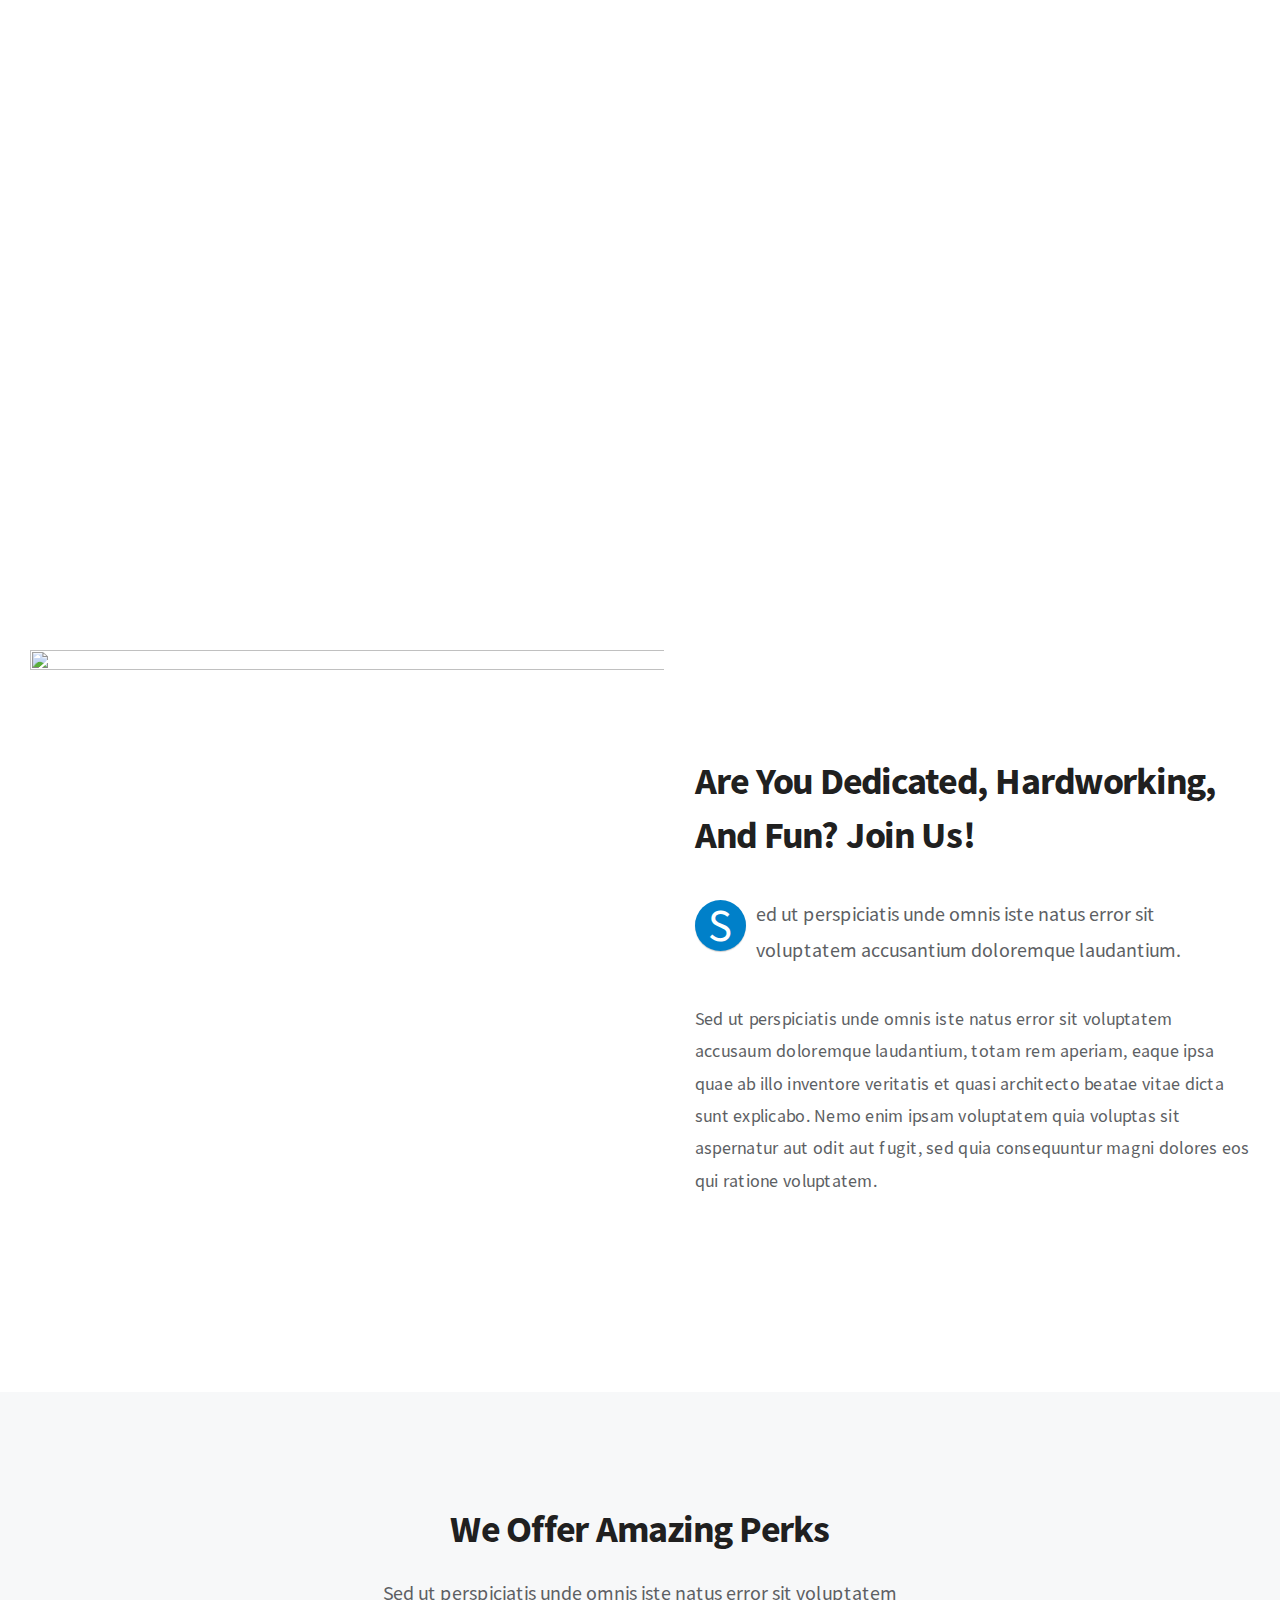
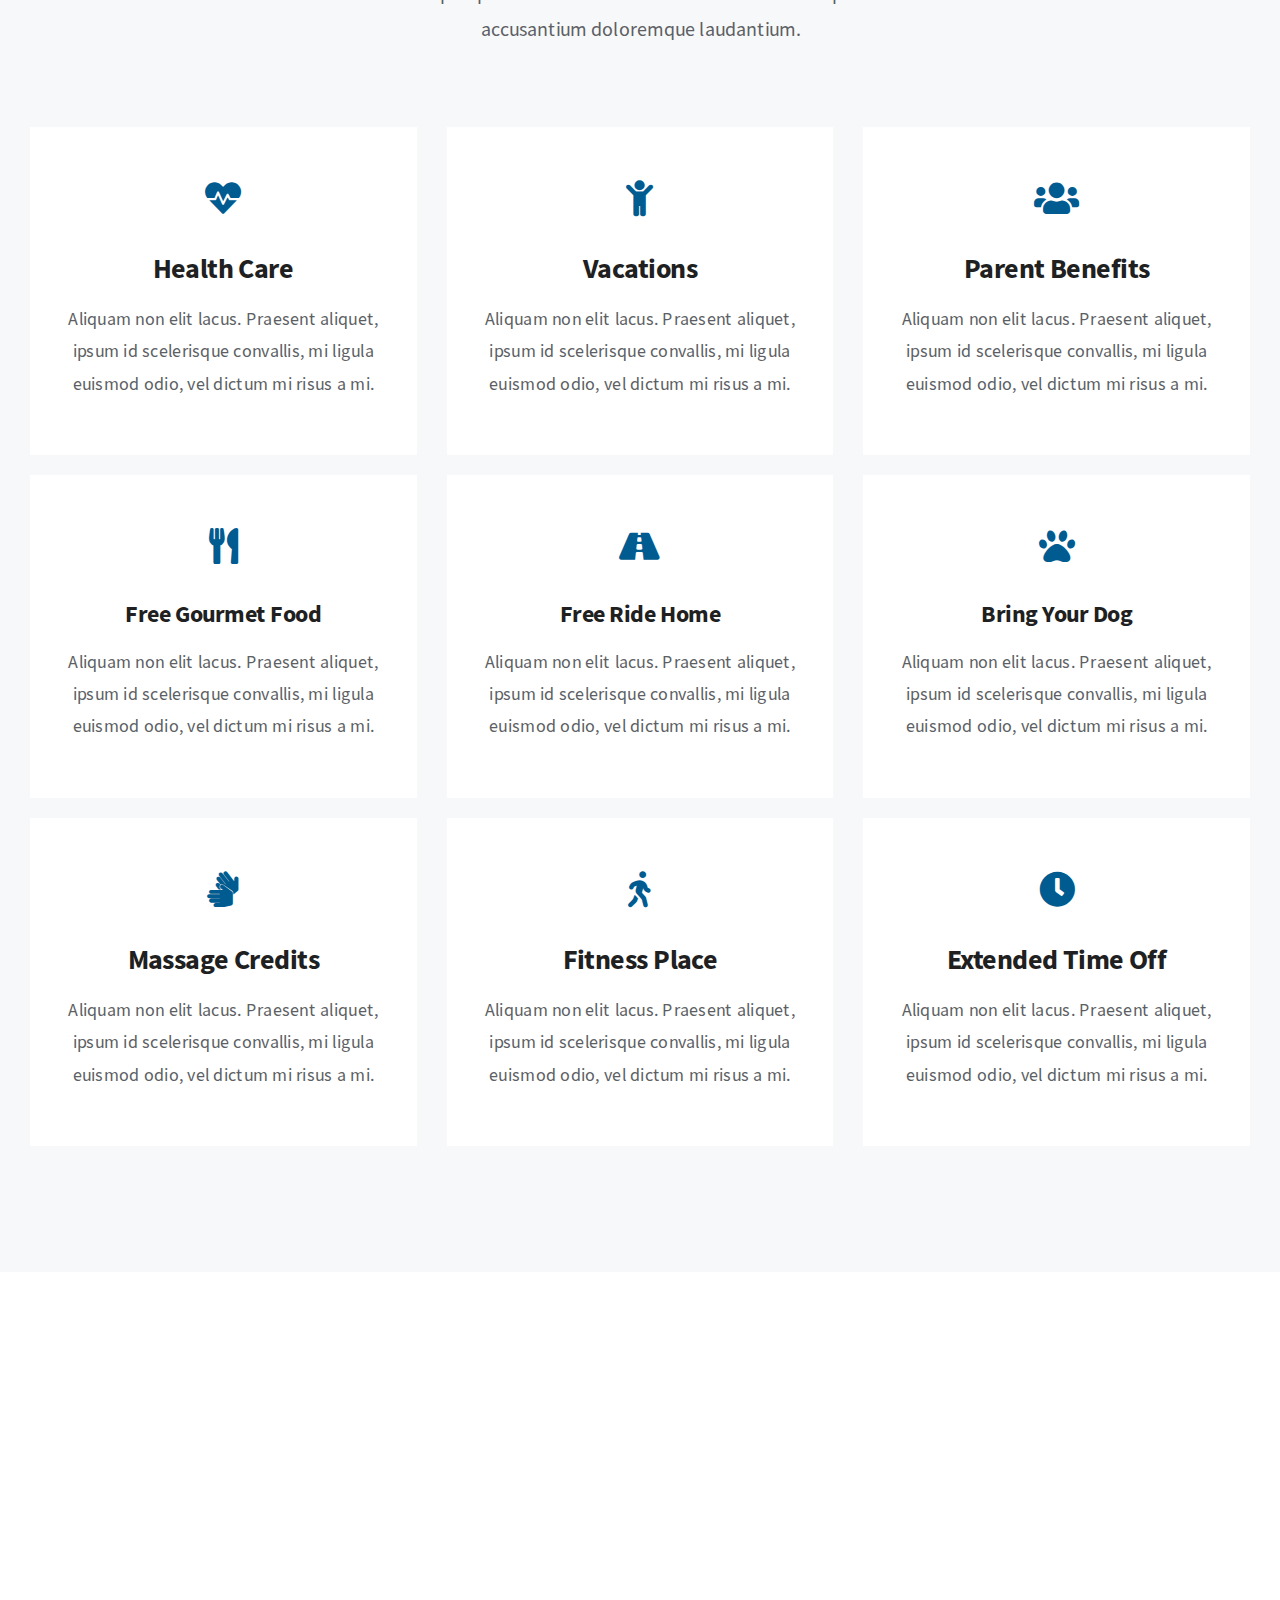
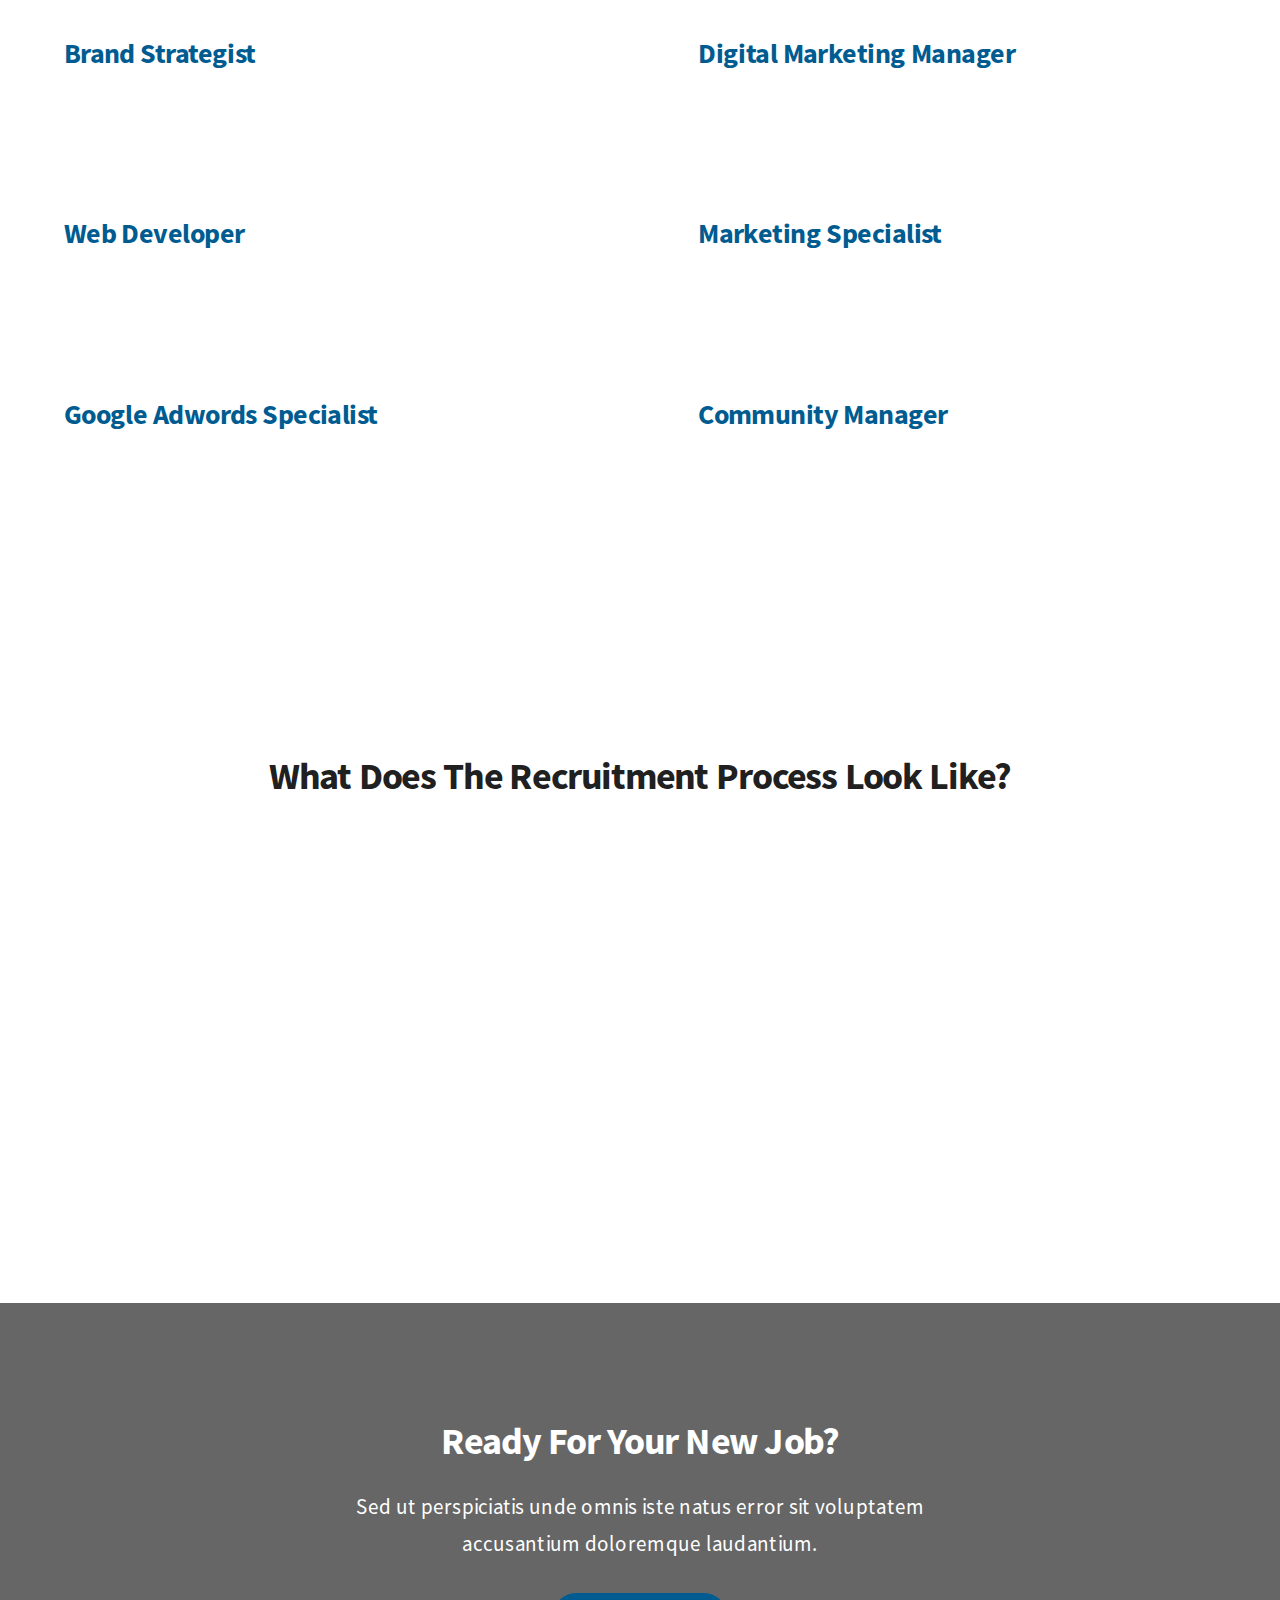
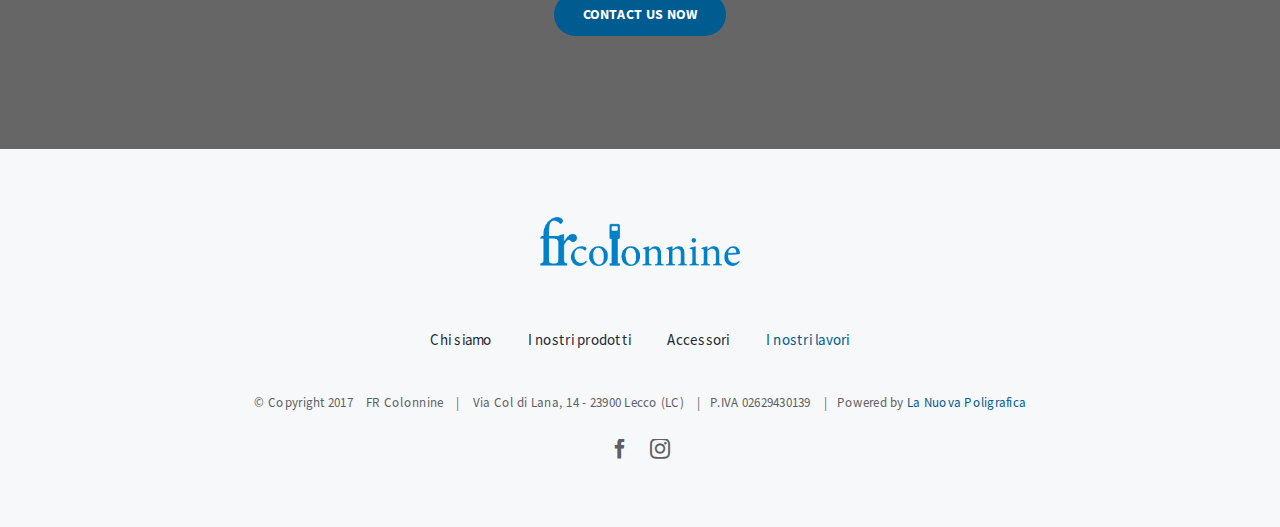
==== index.php/careers/index.html @ befd526f ":tada: First commit" ====
<!DOCTYPE html>
<html class="avada-html-layout-wide avada-html-header-position-top avada-is-100-percent-template" lang="it-IT" prefix="og: http://ogp.me/ns# fb: http://ogp.me/ns/fb#">
<head>
	<meta http-equiv="X-UA-Compatible" content="IE=edge">
	<meta http-equiv="Content-Type" content="text/html; charset=utf-8">
	<meta name="viewport" content="width=device-width, initial-scale=1">
	<title>Careers &#8211; FR Colonnine</title>
<meta name="robots" content="max-image-preview:large">
<link rel="alternate" type="application/rss+xml" title="FR Colonnine &raquo; Feed" href="/index.php/feed/">
<link rel="alternate" type="application/rss+xml" title="FR Colonnine &raquo; Feed dei commenti" href="/index.php/comments/feed/">
		
		
		
				
		<meta property="og:title" content="Careers">
		<meta property="og:type" content="article">
		<meta property="og:url" content="/index.php/careers/">
		<meta property="og:site_name" content="FR Colonnine">
		<meta property="og:description" content="Are you Dedicated, Hardworking, and Fun? Join Us!  S
ed ut perspiciatis unde omnis iste natus error sit voluptatem accusantium doloremque laudantium.  Sed ut perspiciatis unde omnis iste natus error sit voluptatem accusaum doloremque laudantium, totam rem aperiam, eaque ipsa quae ab illo inventore veritatis et quasi architecto beatae vitae dicta sunt explicabo.">

									<meta property="og:image" content="/wp-content/uploads/2018/07/logo_seo_w_1x.png">
							<link rel="stylesheet" id="layerslider-css" href="/wp-content/plugins/LayerSlider/assets/static/layerslider/css/layerslider.css?ver=7.1.2" type="text/css" media="all">
<style id="classic-theme-styles-inline-css" type="text/css">/*! This file is auto-generated */
.wp-block-button__link{color:#fff;background-color:#32373c;border-radius:9999px;box-shadow:none;text-decoration:none;padding:calc(.667em + 2px) calc(1.333em + 2px);font-size:1.125em}.wp-block-file__button{background:#32373c;color:#fff;text-decoration:none}</style>
<style id="global-styles-inline-css" type="text/css">body{--wp--preset--color--black: #000000;--wp--preset--color--cyan-bluish-gray: #abb8c3;--wp--preset--color--white: #ffffff;--wp--preset--color--pale-pink: #f78da7;--wp--preset--color--vivid-red: #cf2e2e;--wp--preset--color--luminous-vivid-orange: #ff6900;--wp--preset--color--luminous-vivid-amber: #fcb900;--wp--preset--color--light-green-cyan: #7bdcb5;--wp--preset--color--vivid-green-cyan: #00d084;--wp--preset--color--pale-cyan-blue: #8ed1fc;--wp--preset--color--vivid-cyan-blue: #0693e3;--wp--preset--color--vivid-purple: #9b51e0;--wp--preset--gradient--vivid-cyan-blue-to-vivid-purple: linear-gradient(135deg,rgba(6,147,227,1) 0%,rgb(155,81,224) 100%);--wp--preset--gradient--light-green-cyan-to-vivid-green-cyan: linear-gradient(135deg,rgb(122,220,180) 0%,rgb(0,208,130) 100%);--wp--preset--gradient--luminous-vivid-amber-to-luminous-vivid-orange: linear-gradient(135deg,rgba(252,185,0,1) 0%,rgba(255,105,0,1) 100%);--wp--preset--gradient--luminous-vivid-orange-to-vivid-red: linear-gradient(135deg,rgba(255,105,0,1) 0%,rgb(207,46,46) 100%);--wp--preset--gradient--very-light-gray-to-cyan-bluish-gray: linear-gradient(135deg,rgb(238,238,238) 0%,rgb(169,184,195) 100%);--wp--preset--gradient--cool-to-warm-spectrum: linear-gradient(135deg,rgb(74,234,220) 0%,rgb(151,120,209) 20%,rgb(207,42,186) 40%,rgb(238,44,130) 60%,rgb(251,105,98) 80%,rgb(254,248,76) 100%);--wp--preset--gradient--blush-light-purple: linear-gradient(135deg,rgb(255,206,236) 0%,rgb(152,150,240) 100%);--wp--preset--gradient--blush-bordeaux: linear-gradient(135deg,rgb(254,205,165) 0%,rgb(254,45,45) 50%,rgb(107,0,62) 100%);--wp--preset--gradient--luminous-dusk: linear-gradient(135deg,rgb(255,203,112) 0%,rgb(199,81,192) 50%,rgb(65,88,208) 100%);--wp--preset--gradient--pale-ocean: linear-gradient(135deg,rgb(255,245,203) 0%,rgb(182,227,212) 50%,rgb(51,167,181) 100%);--wp--preset--gradient--electric-grass: linear-gradient(135deg,rgb(202,248,128) 0%,rgb(113,206,126) 100%);--wp--preset--gradient--midnight: linear-gradient(135deg,rgb(2,3,129) 0%,rgb(40,116,252) 100%);--wp--preset--font-size--small: 13.5px;--wp--preset--font-size--medium: 20px;--wp--preset--font-size--large: 27px;--wp--preset--font-size--x-large: 42px;--wp--preset--font-size--normal: 18px;--wp--preset--font-size--xlarge: 36px;--wp--preset--font-size--huge: 54px;--wp--preset--spacing--20: 0.44rem;--wp--preset--spacing--30: 0.67rem;--wp--preset--spacing--40: 1rem;--wp--preset--spacing--50: 1.5rem;--wp--preset--spacing--60: 2.25rem;--wp--preset--spacing--70: 3.38rem;--wp--preset--spacing--80: 5.06rem;--wp--preset--shadow--natural: 6px 6px 9px rgba(0, 0, 0, 0.2);--wp--preset--shadow--deep: 12px 12px 50px rgba(0, 0, 0, 0.4);--wp--preset--shadow--sharp: 6px 6px 0px rgba(0, 0, 0, 0.2);--wp--preset--shadow--outlined: 6px 6px 0px -3px rgba(255, 255, 255, 1), 6px 6px rgba(0, 0, 0, 1);--wp--preset--shadow--crisp: 6px 6px 0px rgba(0, 0, 0, 1);}:where(.is-layout-flex){gap: 0.5em;}:where(.is-layout-grid){gap: 0.5em;}body .is-layout-flow > .alignleft{float: left;margin-inline-start: 0;margin-inline-end: 2em;}body .is-layout-flow > .alignright{float: right;margin-inline-start: 2em;margin-inline-end: 0;}body .is-layout-flow > .aligncenter{margin-left: auto !important;margin-right: auto !important;}body .is-layout-constrained > .alignleft{float: left;margin-inline-start: 0;margin-inline-end: 2em;}body .is-layout-constrained > .alignright{float: right;margin-inline-start: 2em;margin-inline-end: 0;}body .is-layout-constrained > .aligncenter{margin-left: auto !important;margin-right: auto !important;}body .is-layout-constrained > :where(:not(.alignleft):not(.alignright):not(.alignfull)){max-width: var(--wp--style--global--content-size);margin-left: auto !important;margin-right: auto !important;}body .is-layout-constrained > .alignwide{max-width: var(--wp--style--global--wide-size);}body .is-layout-flex{display: flex;}body .is-layout-flex{flex-wrap: wrap;align-items: center;}body .is-layout-flex > *{margin: 0;}body .is-layout-grid{display: grid;}body .is-layout-grid > *{margin: 0;}:where(.wp-block-columns.is-layout-flex){gap: 2em;}:where(.wp-block-columns.is-layout-grid){gap: 2em;}:where(.wp-block-post-template.is-layout-flex){gap: 1.25em;}:where(.wp-block-post-template.is-layout-grid){gap: 1.25em;}.has-black-color{color: var(--wp--preset--color--black) !important;}.has-cyan-bluish-gray-color{color: var(--wp--preset--color--cyan-bluish-gray) !important;}.has-white-color{color: var(--wp--preset--color--white) !important;}.has-pale-pink-color{color: var(--wp--preset--color--pale-pink) !important;}.has-vivid-red-color{color: var(--wp--preset--color--vivid-red) !important;}.has-luminous-vivid-orange-color{color: var(--wp--preset--color--luminous-vivid-orange) !important;}.has-luminous-vivid-amber-color{color: var(--wp--preset--color--luminous-vivid-amber) !important;}.has-light-green-cyan-color{color: var(--wp--preset--color--light-green-cyan) !important;}.has-vivid-green-cyan-color{color: var(--wp--preset--color--vivid-green-cyan) !important;}.has-pale-cyan-blue-color{color: var(--wp--preset--color--pale-cyan-blue) !important;}.has-vivid-cyan-blue-color{color: var(--wp--preset--color--vivid-cyan-blue) !important;}.has-vivid-purple-color{color: var(--wp--preset--color--vivid-purple) !important;}.has-black-background-color{background-color: var(--wp--preset--color--black) !important;}.has-cyan-bluish-gray-background-color{background-color: var(--wp--preset--color--cyan-bluish-gray) !important;}.has-white-background-color{background-color: var(--wp--preset--color--white) !important;}.has-pale-pink-background-color{background-color: var(--wp--preset--color--pale-pink) !important;}.has-vivid-red-background-color{background-color: var(--wp--preset--color--vivid-red) !important;}.has-luminous-vivid-orange-background-color{background-color: var(--wp--preset--color--luminous-vivid-orange) !important;}.has-luminous-vivid-amber-background-color{background-color: var(--wp--preset--color--luminous-vivid-amber) !important;}.has-light-green-cyan-background-color{background-color: var(--wp--preset--color--light-green-cyan) !important;}.has-vivid-green-cyan-background-color{background-color: var(--wp--preset--color--vivid-green-cyan) !important;}.has-pale-cyan-blue-background-color{background-color: var(--wp--preset--color--pale-cyan-blue) !important;}.has-vivid-cyan-blue-background-color{background-color: var(--wp--preset--color--vivid-cyan-blue) !important;}.has-vivid-purple-background-color{background-color: var(--wp--preset--color--vivid-purple) !important;}.has-black-border-color{border-color: var(--wp--preset--color--black) !important;}.has-cyan-bluish-gray-border-color{border-color: var(--wp--preset--color--cyan-bluish-gray) !important;}.has-white-border-color{border-color: var(--wp--preset--color--white) !important;}.has-pale-pink-border-color{border-color: var(--wp--preset--color--pale-pink) !important;}.has-vivid-red-border-color{border-color: var(--wp--preset--color--vivid-red) !important;}.has-luminous-vivid-orange-border-color{border-color: var(--wp--preset--color--luminous-vivid-orange) !important;}.has-luminous-vivid-amber-border-color{border-color: var(--wp--preset--color--luminous-vivid-amber) !important;}.has-light-green-cyan-border-color{border-color: var(--wp--preset--color--light-green-cyan) !important;}.has-vivid-green-cyan-border-color{border-color: var(--wp--preset--color--vivid-green-cyan) !important;}.has-pale-cyan-blue-border-color{border-color: var(--wp--preset--color--pale-cyan-blue) !important;}.has-vivid-cyan-blue-border-color{border-color: var(--wp--preset--color--vivid-cyan-blue) !important;}.has-vivid-purple-border-color{border-color: var(--wp--preset--color--vivid-purple) !important;}.has-vivid-cyan-blue-to-vivid-purple-gradient-background{background: var(--wp--preset--gradient--vivid-cyan-blue-to-vivid-purple) !important;}.has-light-green-cyan-to-vivid-green-cyan-gradient-background{background: var(--wp--preset--gradient--light-green-cyan-to-vivid-green-cyan) !important;}.has-luminous-vivid-amber-to-luminous-vivid-orange-gradient-background{background: var(--wp--preset--gradient--luminous-vivid-amber-to-luminous-vivid-orange) !important;}.has-luminous-vivid-orange-to-vivid-red-gradient-background{background: var(--wp--preset--gradient--luminous-vivid-orange-to-vivid-red) !important;}.has-very-light-gray-to-cyan-bluish-gray-gradient-background{background: var(--wp--preset--gradient--very-light-gray-to-cyan-bluish-gray) !important;}.has-cool-to-warm-spectrum-gradient-background{background: var(--wp--preset--gradient--cool-to-warm-spectrum) !important;}.has-blush-light-purple-gradient-background{background: var(--wp--preset--gradient--blush-light-purple) !important;}.has-blush-bordeaux-gradient-background{background: var(--wp--preset--gradient--blush-bordeaux) !important;}.has-luminous-dusk-gradient-background{background: var(--wp--preset--gradient--luminous-dusk) !important;}.has-pale-ocean-gradient-background{background: var(--wp--preset--gradient--pale-ocean) !important;}.has-electric-grass-gradient-background{background: var(--wp--preset--gradient--electric-grass) !important;}.has-midnight-gradient-background{background: var(--wp--preset--gradient--midnight) !important;}.has-small-font-size{font-size: var(--wp--preset--font-size--small) !important;}.has-medium-font-size{font-size: var(--wp--preset--font-size--medium) !important;}.has-large-font-size{font-size: var(--wp--preset--font-size--large) !important;}.has-x-large-font-size{font-size: var(--wp--preset--font-size--x-large) !important;}
.wp-block-navigation a:where(:not(.wp-element-button)){color: inherit;}
:where(.wp-block-post-template.is-layout-flex){gap: 1.25em;}:where(.wp-block-post-template.is-layout-grid){gap: 1.25em;}
:where(.wp-block-columns.is-layout-flex){gap: 2em;}:where(.wp-block-columns.is-layout-grid){gap: 2em;}
.wp-block-pullquote{font-size: 1.5em;line-height: 1.6;}</style>
<link rel="stylesheet" id="loftloader-lite-animation-css" href="/wp-content/plugins/loftloader/assets/css/loftloader.min.css?ver=2022112601" type="text/css" media="all">
<link rel="stylesheet" id="fusion-dynamic-css-css" href="/wp-content/uploads/fusion-styles/6dbee7e684edc6a48249753d2f9f93f3.min.css?ver=3.8.1" type="text/css" media="all">
<script type="text/javascript" src="/wp-includes/js/jquery/jquery.min.js?ver=3.7.1" id="jquery-core-js"></script>
<script type="text/javascript" id="layerslider-utils-js-extra">
/* <![CDATA[ */
var LS_Meta = {"v":"7.1.2","fixGSAP":"1"};
/* ]]> */
</script>
<script type="text/javascript" src="/wp-content/plugins/LayerSlider/assets/static/layerslider/js/layerslider.utils.js?ver=7.1.2" id="layerslider-utils-js"></script>
<script type="text/javascript" src="/wp-content/plugins/LayerSlider/assets/static/layerslider/js/layerslider.kreaturamedia.jquery.js?ver=7.1.2" id="layerslider-js"></script>
<script type="text/javascript" src="/wp-content/plugins/LayerSlider/assets/static/layerslider/js/layerslider.transitions.js?ver=7.1.2" id="layerslider-transitions-js"></script>
<meta name="generator" content="Powered by LayerSlider 7.1.2 - Multi-Purpose, Responsive, Parallax, Mobile-Friendly Slider Plugin for WordPress.">
<!-- LayerSlider updates and docs at: https://layerslider.com -->
<link rel="https://api.w.org/" href="/index.php/wp-json/">
<link rel="alternate" type="application/json" href="/index.php/wp-json/wp/v2/pages/64">
<link rel="EditURI" type="application/rsd+xml" title="RSD" href="/xmlrpc.php?rsd">
<meta name="generator" content="WordPress 6.5.2">
<link rel="canonical" href="/index.php/careers/">
<link rel="shortlink" href="/?p=64">
<link rel="alternate" type="application/json+oembed" href="/index.php/wp-json/oembed/1.0/embed?url=%2Findex.php%2Fcareers%2F">
<link rel="alternate" type="text/xml+oembed" href="/index.php/wp-json/oembed/1.0/embed?url=%2Findex.php%2Fcareers%2F#038;format=xml">
<meta name="cdp-version" content="1.3.7">
<style type="text/css" id="css-fb-visibility">@media screen and (max-width: 640px){.fusion-no-small-visibility{display:none !important;}body .sm-text-align-center{text-align:center !important;}body .sm-text-align-left{text-align:left !important;}body .sm-text-align-right{text-align:right !important;}body .sm-flex-align-center{justify-content:center !important;}body .sm-flex-align-flex-start{justify-content:flex-start !important;}body .sm-flex-align-flex-end{justify-content:flex-end !important;}body .sm-mx-auto{margin-left:auto !important;margin-right:auto !important;}body .sm-ml-auto{margin-left:auto !important;}body .sm-mr-auto{margin-right:auto !important;}body .fusion-absolute-position-small{position:absolute;top:auto;width:100%;}.awb-sticky.awb-sticky-small{ position: sticky }}@media screen and (min-width: 641px) and (max-width: 1024px){.fusion-no-medium-visibility{display:none !important;}body .md-text-align-center{text-align:center !important;}body .md-text-align-left{text-align:left !important;}body .md-text-align-right{text-align:right !important;}body .md-flex-align-center{justify-content:center !important;}body .md-flex-align-flex-start{justify-content:flex-start !important;}body .md-flex-align-flex-end{justify-content:flex-end !important;}body .md-mx-auto{margin-left:auto !important;margin-right:auto !important;}body .md-ml-auto{margin-left:auto !important;}body .md-mr-auto{margin-right:auto !important;}body .fusion-absolute-position-medium{position:absolute;top:auto;width:100%;}.awb-sticky.awb-sticky-medium{ position: sticky }}@media screen and (min-width: 1025px){.fusion-no-large-visibility{display:none !important;}body .lg-text-align-center{text-align:center !important;}body .lg-text-align-left{text-align:left !important;}body .lg-text-align-right{text-align:right !important;}body .lg-flex-align-center{justify-content:center !important;}body .lg-flex-align-flex-start{justify-content:flex-start !important;}body .lg-flex-align-flex-end{justify-content:flex-end !important;}body .lg-mx-auto{margin-left:auto !important;margin-right:auto !important;}body .lg-ml-auto{margin-left:auto !important;}body .lg-mr-auto{margin-right:auto !important;}body .fusion-absolute-position-large{position:absolute;top:auto;width:100%;}.awb-sticky.awb-sticky-large{ position: sticky }}</style>
<style type="text/css">.recentcomments a{display:inline !important;padding:0 !important;margin:0 !important;}</style>
<meta name="generator" content="Powered by Slider Revolution 6.5.19 - responsive, Mobile-Friendly Slider Plugin for WordPress with comfortable drag and drop interface.">
<script>function setREVStartSize(e){
			//window.requestAnimationFrame(function() {
				window.RSIW = window.RSIW===undefined ? window.innerWidth : window.RSIW;
				window.RSIH = window.RSIH===undefined ? window.innerHeight : window.RSIH;
				try {
					var pw = document.getElementById(e.c).parentNode.offsetWidth,
						newh;
					pw = pw===0 || isNaN(pw) ? window.RSIW : pw;
					e.tabw = e.tabw===undefined ? 0 : parseInt(e.tabw);
					e.thumbw = e.thumbw===undefined ? 0 : parseInt(e.thumbw);
					e.tabh = e.tabh===undefined ? 0 : parseInt(e.tabh);
					e.thumbh = e.thumbh===undefined ? 0 : parseInt(e.thumbh);
					e.tabhide = e.tabhide===undefined ? 0 : parseInt(e.tabhide);
					e.thumbhide = e.thumbhide===undefined ? 0 : parseInt(e.thumbhide);
					e.mh = e.mh===undefined || e.mh=="" || e.mh==="auto" ? 0 : parseInt(e.mh,0);
					if(e.layout==="fullscreen" || e.l==="fullscreen")
						newh = Math.max(e.mh,window.RSIH);
					else{
						e.gw = Array.isArray(e.gw) ? e.gw : [e.gw];
						for (var i in e.rl) if (e.gw[i]===undefined || e.gw[i]===0) e.gw[i] = e.gw[i-1];
						e.gh = e.el===undefined || e.el==="" || (Array.isArray(e.el) && e.el.length==0)? e.gh : e.el;
						e.gh = Array.isArray(e.gh) ? e.gh : [e.gh];
						for (var i in e.rl) if (e.gh[i]===undefined || e.gh[i]===0) e.gh[i] = e.gh[i-1];
											
						var nl = new Array(e.rl.length),
							ix = 0,
							sl;
						e.tabw = e.tabhide>=pw ? 0 : e.tabw;
						e.thumbw = e.thumbhide>=pw ? 0 : e.thumbw;
						e.tabh = e.tabhide>=pw ? 0 : e.tabh;
						e.thumbh = e.thumbhide>=pw ? 0 : e.thumbh;
						for (var i in e.rl) nl[i] = e.rl[i]<window.RSIW ? 0 : e.rl[i];
						sl = nl[0];
						for (var i in nl) if (sl>nl[i] && nl[i]>0) { sl = nl[i]; ix=i;}
						var m = pw>(e.gw[ix]+e.tabw+e.thumbw) ? 1 : (pw-(e.tabw+e.thumbw)) / (e.gw[ix]);
						newh =  (e.gh[ix] * m) + (e.tabh + e.thumbh);
					}
					var el = document.getElementById(e.c);
					if (el!==null && el) el.style.height = newh+"px";
					el = document.getElementById(e.c+"_wrapper");
					if (el!==null && el) {
						el.style.height = newh+"px";
						el.style.display = "block";
					}
				} catch(e){
					console.log("Failure at Presize of Slider:" + e)
				}
			//});
		  };</script>
<style id="loftloader-lite-custom-bg-color">#loftloader-wrapper .loader-section {
	background: #801010;
}</style>
<style id="loftloader-lite-custom-bg-opacity">#loftloader-wrapper .loader-section {
	opacity: 0.95;
}</style>
<style id="loftloader-lite-custom-loader">#loftloader-wrapper.pl-imgloading #loader {
	width: 250px;
}
#loftloader-wrapper.pl-imgloading #loader span {
	background-size: cover;
	background-image: url(/wp-content/uploads/2023/06/AMOlogo.png);
}</style>		<script type="text/javascript">var doc = document.documentElement;
			doc.setAttribute( 'data-useragent', navigator.userAgent );</script>
		
	</head>

<body class="page-template page-template-100-width page-template-100-width-php page page-id-64 fusion-image-hovers fusion-pagination-sizing fusion-button_type-flat fusion-button_span-no fusion-button_gradient-linear avada-image-rollover-circle-no avada-image-rollover-yes avada-image-rollover-direction-fade loftloader-lite-enabled fusion-body ltr no-tablet-sticky-header no-mobile-sticky-header no-mobile-slidingbar no-mobile-totop avada-has-rev-slider-styles fusion-disable-outline fusion-sub-menu-fade mobile-logo-pos-center layout-wide-mode avada-has-boxed-modal-shadow-none layout-scroll-offset-full avada-has-zero-margin-offset-top fusion-top-header menu-text-align-center mobile-menu-design-flyout fusion-show-pagination-text fusion-header-layout-v1 avada-responsive avada-footer-fx-none avada-menu-highlight-style-background fusion-search-form-classic fusion-main-menu-search-dropdown fusion-avatar-circle avada-sticky-shrinkage avada-dropdown-styles avada-blog-layout-grid avada-blog-archive-layout-grid avada-header-shadow-no avada-menu-icon-position-left avada-has-mainmenu-dropdown-divider avada-has-pagetitle-bg-full avada-has-100-footer avada-has-breadcrumb-mobile-hidden avada-has-titlebar-bar_and_content avada-has-pagination-padding avada-flyout-menu-direction-fade avada-ec-views-v1" data-awb-post-id="64">
<div id="loftloader-wrapper" class="pl-imgloading" data-show-close-time="15000" data-max-load-time="0">
<div class="loader-section section-left"></div>
<div class="loader-section section-right"></div>
<div class="loader-inner"><div id="loader">
<div class="imgloading-container"><span style="background-image: url(/wp-content/uploads/2023/06/AMOlogo.png);"></span></div>
<img width="250" height="222" data-no-lazy="1" class="skip-lazy" alt="loader image" src="/wp-content/uploads/2023/06/AMOlogo.png">
</div></div>
<div class="loader-close-button" style="display: none;"><span class="screen-reader-text">Close</span></div>
</div>
		<a class="skip-link screen-reader-text" href="#content">Skip to content</a>

	<div id="boxed-wrapper">
		<div class="fusion-sides-frame"></div>
		<div id="wrapper" class="fusion-wrapper">
			<div id="home" style="position:relative;top:-1px;"></div>
							<div class="fusion-tb-header"><span class="cp-load-after-post"></span></div>		<div id="sliders-container" class="fusion-slider-visibility">
					</div>
							
			<section class="avada-page-titlebar-wrapper" aria-label="Page Title Bar">
	<div class="fusion-page-title-bar fusion-page-title-bar-breadcrumbs fusion-page-title-bar-center">
		<div class="fusion-page-title-row">
			<div class="fusion-page-title-wrapper">
				<div class="fusion-page-title-captions">

																							<h1 class="entry-title">Careers</h1>

													<h3>Acing elit. Phasellus eu ornare erat. Curabitur pulvinar elit id eros tincidunt.</h3>
											
																
				</div>

				
			</div>
		</div>
	</div>
</section>

						<main id="main" class="clearfix width-100">
				<div class="fusion-row" style="max-width:100%;">
<section id="content" class="full-width">
					<div id="post-64" class="post-64 page type-page status-publish hentry">
			<span class="entry-title rich-snippet-hidden">Careers</span><span class="vcard rich-snippet-hidden"><span class="fn"><a href="/index.php/author/lanuovapoligrafica/" title="Articoli scritti da LaNuovaPoligrafica" rel="author">LaNuovaPoligrafica</a></span></span><span class="updated rich-snippet-hidden">2017-10-21T13:01:14+02:00</span>						<div class="post-content">
				<div class="fusion-fullwidth fullwidth-box fusion-builder-row-1 fusion-flex-container nonhundred-percent-fullwidth non-hundred-percent-height-scrolling" style="background-color: rgba(255,255,255,0);background-position: left top;background-repeat: no-repeat;border-width: 0px 0px 0px 0px;border-color:var(--awb-color3);border-style:solid;">
<div class="fusion-builder-row fusion-row fusion-flex-align-items-center" style="max-width:1310.4px;margin-left: calc(-4% / 2 );margin-right: calc(-4% / 2 );">
<div class="fusion-layout-column fusion_builder_column fusion-builder-column-0 fusion_builder_column_1_2 1_2 fusion-flex-column">
<div class="fusion-column-wrapper fusion-flex-justify-content-center fusion-content-layout-column" style="background-position:left top;background-repeat:no-repeat;-webkit-background-size:cover;-moz-background-size:cover;-o-background-size:cover;background-size:cover;padding: 0px 0px 0px 0px;"><div><span class=" fusion-imageframe imageframe-none imageframe-1 hover-type-none"><img fetchpriority="high" decoding="async" width="800" height="809" title="careers-intro" src="data:image/svg+xml,%3Csvg%20xmlns%3D%27http%3A%2F%2Fwww.w3.org%2F2000%2Fsvg%27%20width%3D%27800%27%20height%3D%27809%27%20viewBox%3D%270%200%20800%20809%27%3E%3Crect%20width%3D%27800%27%20height%3D%27809%27%20fill-opacity%3D%220%22%2F%3E%3C%2Fsvg%3E" data-orig-src="http://localhost/FR%20Colonnine/wp-content/uploads/2018/06/careers-intro.jpg" alt class="lazyload img-responsive wp-image-908"></span></div></div>
<style type="text/css">.fusion-body .fusion-builder-column-0{width:50% !important;margin-top : 20px;margin-bottom : 20px;}.fusion-builder-column-0 > .fusion-column-wrapper {padding-top : 0px !important;padding-right : 0px !important;margin-right : 8.64%;padding-bottom : 0px !important;padding-left : 0px !important;margin-left : 3.84%;}@media only screen and (max-width:1024px) {.fusion-body .fusion-builder-column-0{width:100% !important;}.fusion-builder-column-0 > .fusion-column-wrapper {margin-right : 1.92%;margin-left : 1.92%;}}@media only screen and (max-width:640px) {.fusion-body .fusion-builder-column-0{width:100% !important;}.fusion-builder-column-0 > .fusion-column-wrapper {margin-right : 1.92%;margin-left : 1.92%;}}</style>
</div>
<div class="fusion-layout-column fusion_builder_column fusion-builder-column-1 fusion_builder_column_1_2 1_2 fusion-flex-column">
<div class="fusion-column-wrapper fusion-flex-justify-content-center fusion-content-layout-column" style="background-position:left top;background-repeat:no-repeat;-webkit-background-size:cover;-moz-background-size:cover;-o-background-size:cover;background-size:cover;padding: 0px 0px 0px 0px;">
<style type="text/css">@media only screen and (max-width:1024px) {.fusion-title.fusion-title-1{margin-top:10px!important; margin-right:0px!important;margin-bottom:20px!important;margin-left:0px!important;}}@media only screen and (max-width:640px) {.fusion-title.fusion-title-1{margin-top:0px!important; margin-right:0px!important;margin-bottom:20px!important; margin-left:0px!important;}}</style>
<div class="fusion-title title fusion-title-1 fusion-sep-none fusion-title-text fusion-title-size-two" style="margin-top:10px;margin-right:0px;margin-bottom:20px;margin-left:0px;"><h2 class="title-heading-left fusion-responsive-typography-calculated" style="margin:0;text-transform:capitalize;--fontSize:38;line-height:1.4;">Are you Dedicated, Hardworking, and Fun? Join Us!</h2></div>
<div class="fusion-separator fusion-full-width-sep" style="align-self: center;margin-left: auto;margin-right: auto;margin-top:15px;width:100%;"></div>
<div class="fusion-text fusion-text-1" style="font-size:var(--awb-typography2-font-size);line-height:var(--awb-typography2-line-height);letter-spacing:var(--awb-typography2-letter-spacing);text-transform:var(--awb-typography2-text-transform);font-family:var(--awb-typography2-font-family);font-weight:var(--awb-typography2-font-weight);font-style:var(--awb-typography2-font-style);">
<span class="fusion-dropcap dropcap dropcap-boxed" style="border-radius:50%;">S</span>
<p>ed ut perspiciatis unde omnis iste natus error sit voluptatem accusantium doloremque laudantium.</p>
</div>
<div class="fusion-separator fusion-full-width-sep" style="align-self: center;margin-left: auto;margin-right: auto;margin-top:15px;width:100%;"></div>
<div class="fusion-text fusion-text-2">
<p>Sed ut perspiciatis unde omnis iste natus error sit voluptatem accusaum doloremque laudantium, totam rem aperiam, eaque ipsa quae ab illo inventore veritatis et quasi architecto beatae vitae dicta sunt explicabo. Nemo enim ipsam voluptatem quia voluptas sit aspernatur aut odit aut fugit, sed quia consequuntur magni dolores eos qui ratione voluptatem.</p>
</div>
</div>
<style type="text/css">.fusion-body .fusion-builder-column-1{width:50% !important;margin-top : 20px;margin-bottom : 0px;}.fusion-builder-column-1 > .fusion-column-wrapper {padding-top : 0px !important;padding-right : 0px !important;margin-right : 3.84%;padding-bottom : 0px !important;padding-left : 0px !important;margin-left : 8.64%;}@media only screen and (max-width:1024px) {.fusion-body .fusion-builder-column-1{width:100% !important;}.fusion-builder-column-1 > .fusion-column-wrapper {margin-right : 1.92%;margin-left : 1.92%;}}@media only screen and (max-width:640px) {.fusion-body .fusion-builder-column-1{width:100% !important;}.fusion-builder-column-1 > .fusion-column-wrapper {margin-right : 1.92%;margin-left : 1.92%;}}</style>
</div>
</div>
<style type="text/css">.fusion-body .fusion-flex-container.fusion-builder-row-1{ padding-top : 80px;margin-top : 0px;padding-right : 30px;padding-bottom : 80px;margin-bottom : 0px;padding-left : 30px;}</style>
</div>
<div class="fusion-fullwidth fullwidth-box fusion-builder-row-2 fusion-flex-container nonhundred-percent-fullwidth non-hundred-percent-height-scrolling" style="background-color: var(--awb-color2);background-position: center center;background-repeat: no-repeat;border-width: 0px 0px 0px 0px;border-color:var(--awb-color3);border-style:solid;">
<div class="fusion-builder-row fusion-row fusion-flex-align-items-flex-start fusion-flex-justify-content-center" style="max-width:calc( 1260px + 0px );margin-left: calc(-0px / 2 );margin-right: calc(-0px / 2 );">
<div class="fusion-layout-column fusion_builder_column fusion-builder-column-2 fusion_builder_column_1_2 1_2 fusion-flex-column">
<div class="fusion-column-wrapper fusion-flex-justify-content-flex-start fusion-content-layout-column" style="background-position:left top;background-repeat:no-repeat;-webkit-background-size:cover;-moz-background-size:cover;-o-background-size:cover;background-size:cover;padding: 0px 0px 0px 0px;">
<style type="text/css">@media only screen and (max-width:1024px) {.fusion-title.fusion-title-2{margin-top:10px!important; margin-right:0px!important;margin-bottom:20px!important;margin-left:0px!important;}}@media only screen and (max-width:640px) {.fusion-title.fusion-title-2{margin-top:0px!important; margin-right:0px!important;margin-bottom:20px!important; margin-left:0px!important;}}</style>
<div class="fusion-title title fusion-title-2 fusion-sep-none fusion-title-center fusion-title-text fusion-title-size-two" style="margin-top:10px;margin-right:0px;margin-bottom:20px;margin-left:0px;"><h2 class="title-heading-center fusion-responsive-typography-calculated" style="margin:0;--fontSize:38;line-height:1.4;">We Offer Amazing Perks</h2></div>
<div class="fusion-text fusion-text-3" style="text-align:center;font-size:var(--awb-typography2-font-size);line-height:var(--awb-typography2-line-height);letter-spacing:var(--awb-typography2-letter-spacing);text-transform:var(--awb-typography2-text-transform);font-family:var(--awb-typography2-font-family);font-weight:var(--awb-typography2-font-weight);font-style:var(--awb-typography2-font-style);">
<p>Sed ut perspiciatis unde omnis iste natus error sit voluptatem accusantium doloremque laudantium.</p>
</div>
</div>
<style type="text/css">.fusion-body .fusion-builder-column-2{width:50% !important;margin-top : 0px;margin-bottom : 60px;}.fusion-builder-column-2 > .fusion-column-wrapper {padding-top : 0px !important;padding-right : 0px !important;margin-right : 0px;padding-bottom : 0px !important;padding-left : 0px !important;margin-left : 0px;}@media only screen and (max-width:1024px) {.fusion-body .fusion-builder-column-2{width:100% !important;}.fusion-builder-column-2 > .fusion-column-wrapper {margin-right : 0px;margin-left : 0px;}}@media only screen and (max-width:640px) {.fusion-body .fusion-builder-column-2{width:100% !important;}.fusion-builder-column-2 > .fusion-column-wrapper {margin-right : 0px;margin-left : 0px;}}</style>
</div>
<div class="fusion-layout-column fusion_builder_column fusion-builder-column-3 fusion_builder_column_1_1 1_1 fusion-flex-column">
<div class="fusion-column-wrapper fusion-flex-justify-content-flex-start fusion-content-layout-column" style="background-position:left top;background-repeat:no-repeat;-webkit-background-size:cover;-moz-background-size:cover;-o-background-size:cover;background-size:cover;padding: 0px 0px 0px 0px;">
<div class="fusion-content-boxes content-boxes columns row fusion-columns-3 fusion-columns-total-3 fusion-content-boxes-1 content-boxes-icon-on-top content-left" data-animationoffset="top-into-view" style="margin-top:0px;margin-bottom:0px;">
<style type="text/css">.fusion-content-boxes-1 .heading .content-box-heading {color:var(--awb-color8);}
					.fusion-content-boxes-1 .fusion-content-box-hover .link-area-link-icon-hover .heading .content-box-heading,
					.fusion-content-boxes-1 .fusion-content-box-hover .link-area-link-icon-hover .heading .heading-link .content-box-heading,
					.fusion-content-boxes-1 .fusion-content-box-hover .link-area-box-hover .heading .content-box-heading,
					.fusion-content-boxes-1 .fusion-content-box-hover .link-area-box-hover .heading .heading-link .content-box-heading,
					.fusion-content-boxes-1 .fusion-content-box-hover .link-area-link-icon-hover.link-area-box .fusion-read-more,
					.fusion-content-boxes-1 .fusion-content-box-hover .link-area-link-icon-hover.link-area-box .fusion-read-more::after,
					.fusion-content-boxes-1 .fusion-content-box-hover .link-area-link-icon-hover.link-area-box .fusion-read-more::before,
					.fusion-content-boxes-1 .fusion-content-box-hover .fusion-read-more:hover:after,
					.fusion-content-boxes-1 .fusion-content-box-hover .fusion-read-more:hover:before,
					.fusion-content-boxes-1 .fusion-content-box-hover .fusion-read-more:hover,
					.fusion-content-boxes-1 .fusion-content-box-hover .link-area-box-hover.link-area-box .fusion-read-more,
					.fusion-content-boxes-1 .fusion-content-box-hover .link-area-box-hover.link-area-box .fusion-read-more::after,
					.fusion-content-boxes-1 .fusion-content-box-hover .link-area-box-hover.link-area-box .fusion-read-more::before,
					.fusion-content-boxes-1 .fusion-content-box-hover .link-area-link-icon-hover .icon .circle-no,
					.fusion-content-boxes-1 .heading .heading-link:hover .content-box-heading {
						color: var(--awb-color5);
					}
					.fusion-content-boxes-1 .fusion-content-box-hover .link-area-box-hover .icon .circle-no {
						color: var(--awb-color5) !important;
					}.fusion-content-boxes-1 .fusion-content-box-hover .link-area-box.link-area-box-hover .fusion-content-box-button {background: var(--awb-color4);color: var(--awb-color1);}.fusion-content-boxes-1 .fusion-content-box-hover .link-area-box.link-area-box-hover .fusion-content-box-button .fusion-button-text {color: var(--awb-color1);}
					.fusion-content-boxes-1 .fusion-content-box-hover .link-area-link-icon-hover .heading .icon > span {
						background-color: transparent !important;
					}
					.fusion-content-boxes-1 .fusion-content-box-hover .link-area-box-hover .heading .icon > span {
						border-color: var(--awb-color5) !important;
					}</style>
<div class="fusion-column content-box-column content-box-column content-box-column-1 col-lg-4 col-md-4 col-sm-4 fusion-content-box-hover content-box-column-first-in-row"><div class="col content-box-wrapper content-wrapper-background link-area-link-icon icon-hover-animation-slide" style="background-color:var(--awb-color1);" data-animationoffset="top-into-view">
<div class="heading heading-with-icon icon-left">
<div class="icon"><i style="border-color:rgba(51,51,51,0);border-width:0px;background-color:rgba(255,255,255,0);box-sizing:content-box;height:72px;width:72px;line-height:72px;border-radius:50%;color:var(--awb-color5);font-size:36px;" aria-hidden="true" class="fontawesome-icon icon-seo-heartbeat-solid circle-yes"></i></div>
<h3 class="content-box-heading fusion-responsive-typography-calculated" style="font-size:28px;--fontSize:28;line-height:1.4;">Health Care</h3>
</div>
<div class="fusion-clearfix"></div>
<div class="content-container" style="color:var(--awb-color7);">
<p>Aliquam non elit lacus. Praesent aliquet, ipsum id scelerisque convallis, mi ligula euismod odio, vel dictum mi risus a mi.</p>
</div>
</div></div>
<div class="fusion-column content-box-column content-box-column content-box-column-2 col-lg-4 col-md-4 col-sm-4 fusion-content-box-hover "><div class="col content-box-wrapper content-wrapper-background link-area-link-icon icon-hover-animation-slide" style="background-color:var(--awb-color1);" data-animationoffset="top-into-view">
<div class="heading heading-with-icon icon-left">
<div class="icon"><i style="border-color:rgba(51,51,51,0);border-width:0px;background-color:rgba(255,255,255,0);box-sizing:content-box;height:72px;width:72px;line-height:72px;border-radius:50%;color:var(--awb-color5);font-size:36px;" aria-hidden="true" class="fontawesome-icon icon-seo-child-solid circle-yes"></i></div>
<h3 class="content-box-heading fusion-responsive-typography-calculated" style="font-size:28px;--fontSize:28;line-height:1.4;">Vacations</h3>
</div>
<div class="fusion-clearfix"></div>
<div class="content-container" style="color:var(--awb-color7);">
<p>Aliquam non elit lacus. Praesent aliquet, ipsum id scelerisque convallis, mi ligula euismod odio, vel dictum mi risus a mi.</p>
</div>
</div></div>
<div class="fusion-column content-box-column content-box-column content-box-column-3 col-lg-4 col-md-4 col-sm-4 fusion-content-box-hover content-box-column-last content-box-column-last-in-row"><div class="col content-box-wrapper content-wrapper-background link-area-link-icon icon-hover-animation-slide" style="background-color:var(--awb-color1);" data-animationoffset="top-into-view">
<div class="heading heading-with-icon icon-left">
<div class="icon"><i style="border-color:rgba(51,51,51,0);border-width:0px;background-color:rgba(255,255,255,0);box-sizing:content-box;height:72px;width:72px;line-height:72px;border-radius:50%;color:var(--awb-color5);font-size:36px;" aria-hidden="true" class="fontawesome-icon icon-seo-users-solid circle-yes"></i></div>
<h3 class="content-box-heading fusion-responsive-typography-calculated" style="font-size:28px;--fontSize:28;line-height:1.4;">Parent Benefits</h3>
</div>
<div class="fusion-clearfix"></div>
<div class="content-container" style="color:var(--awb-color7);">
<p>Aliquam non elit lacus. Praesent aliquet, ipsum id scelerisque convallis, mi ligula euismod odio, vel dictum mi risus a mi.</p>
</div>
</div></div>
<style type="text/css">.fusion-content-boxes-1 .fusion-content-box-hover .heading-link:hover .icon i.circle-yes,
						.fusion-content-boxes-1 .fusion-content-box-hover .link-area-box:hover .heading-link .icon i.circle-yes,
						.fusion-content-boxes-1 .fusion-content-box-hover .link-area-link-icon-hover .heading .icon i.circle-yes,
						.fusion-content-boxes-1 .fusion-content-box-hover .link-area-box-hover .heading .icon i.circle-yes {
							background-color: transparent !important;
							border-color: var(--awb-color5) !important;
						}</style>
<div class="fusion-clearfix"></div>
</div>
<div class="fusion-content-boxes content-boxes columns row fusion-columns-3 fusion-columns-total-3 fusion-content-boxes-2 content-boxes-icon-on-top content-left" data-animationoffset="top-into-view" style="margin-top:0px;margin-bottom:0px;">
<style type="text/css">.fusion-content-boxes-2 .heading .content-box-heading {color:var(--awb-color8);}
					.fusion-content-boxes-2 .fusion-content-box-hover .link-area-link-icon-hover .heading .content-box-heading,
					.fusion-content-boxes-2 .fusion-content-box-hover .link-area-link-icon-hover .heading .heading-link .content-box-heading,
					.fusion-content-boxes-2 .fusion-content-box-hover .link-area-box-hover .heading .content-box-heading,
					.fusion-content-boxes-2 .fusion-content-box-hover .link-area-box-hover .heading .heading-link .content-box-heading,
					.fusion-content-boxes-2 .fusion-content-box-hover .link-area-link-icon-hover.link-area-box .fusion-read-more,
					.fusion-content-boxes-2 .fusion-content-box-hover .link-area-link-icon-hover.link-area-box .fusion-read-more::after,
					.fusion-content-boxes-2 .fusion-content-box-hover .link-area-link-icon-hover.link-area-box .fusion-read-more::before,
					.fusion-content-boxes-2 .fusion-content-box-hover .fusion-read-more:hover:after,
					.fusion-content-boxes-2 .fusion-content-box-hover .fusion-read-more:hover:before,
					.fusion-content-boxes-2 .fusion-content-box-hover .fusion-read-more:hover,
					.fusion-content-boxes-2 .fusion-content-box-hover .link-area-box-hover.link-area-box .fusion-read-more,
					.fusion-content-boxes-2 .fusion-content-box-hover .link-area-box-hover.link-area-box .fusion-read-more::after,
					.fusion-content-boxes-2 .fusion-content-box-hover .link-area-box-hover.link-area-box .fusion-read-more::before,
					.fusion-content-boxes-2 .fusion-content-box-hover .link-area-link-icon-hover .icon .circle-no,
					.fusion-content-boxes-2 .heading .heading-link:hover .content-box-heading {
						color: var(--awb-color5);
					}
					.fusion-content-boxes-2 .fusion-content-box-hover .link-area-box-hover .icon .circle-no {
						color: var(--awb-color5) !important;
					}.fusion-content-boxes-2 .fusion-content-box-hover .link-area-box.link-area-box-hover .fusion-content-box-button {background: var(--awb-color4);color: var(--awb-color1);}.fusion-content-boxes-2 .fusion-content-box-hover .link-area-box.link-area-box-hover .fusion-content-box-button .fusion-button-text {color: var(--awb-color1);}
					.fusion-content-boxes-2 .fusion-content-box-hover .link-area-link-icon-hover .heading .icon > span {
						background-color: transparent !important;
					}
					.fusion-content-boxes-2 .fusion-content-box-hover .link-area-box-hover .heading .icon > span {
						border-color: var(--awb-color5) !important;
					}</style>
<div class="fusion-column content-box-column content-box-column content-box-column-1 col-lg-4 col-md-4 col-sm-4 fusion-content-box-hover content-box-column-first-in-row"><div class="col content-box-wrapper content-wrapper-background link-area-link-icon icon-hover-animation-slide" style="background-color:var(--awb-color1);" data-animationoffset="top-into-view">
<div class="heading heading-with-icon icon-left">
<div class="icon"><i style="border-color:rgba(51,51,51,0);border-width:0px;background-color:rgba(255,255,255,0);box-sizing:content-box;height:72px;width:72px;line-height:72px;border-radius:50%;color:var(--awb-color5);font-size:36px;" aria-hidden="true" class="fontawesome-icon icon-seo-utensils-solid circle-yes"></i></div>
<h3 class="content-box-heading fusion-responsive-typography-calculated" style="font-size:24px;--fontSize:24;line-height:1.4;">Free Gourmet Food </h3>
</div>
<div class="fusion-clearfix"></div>
<div class="content-container" style="color:var(--awb-color7);">
<p>Aliquam non elit lacus. Praesent aliquet, ipsum id scelerisque convallis, mi ligula euismod odio, vel dictum mi risus a mi.</p>
</div>
</div></div>
<div class="fusion-column content-box-column content-box-column content-box-column-2 col-lg-4 col-md-4 col-sm-4 fusion-content-box-hover "><div class="col content-box-wrapper content-wrapper-background link-area-link-icon icon-hover-animation-slide" style="background-color:var(--awb-color1);" data-animationoffset="top-into-view">
<div class="heading heading-with-icon icon-left">
<div class="icon"><i style="border-color:rgba(51,51,51,0);border-width:0px;background-color:rgba(255,255,255,0);box-sizing:content-box;height:72px;width:72px;line-height:72px;border-radius:50%;color:var(--awb-color5);font-size:36px;" aria-hidden="true" class="fontawesome-icon icon-seo-road-solid circle-yes"></i></div>
<h3 class="content-box-heading fusion-responsive-typography-calculated" style="font-size:24px;--fontSize:24;line-height:1.4;">Free Ride Home</h3>
</div>
<div class="fusion-clearfix"></div>
<div class="content-container" style="color:var(--awb-color7);">
<p>Aliquam non elit lacus. Praesent aliquet, ipsum id scelerisque convallis, mi ligula euismod odio, vel dictum mi risus a mi.</p>
</div>
</div></div>
<div class="fusion-column content-box-column content-box-column content-box-column-3 col-lg-4 col-md-4 col-sm-4 fusion-content-box-hover content-box-column-last content-box-column-last-in-row"><div class="col content-box-wrapper content-wrapper-background link-area-link-icon icon-hover-animation-slide" style="background-color:var(--awb-color1);" data-animationoffset="top-into-view">
<div class="heading heading-with-icon icon-left">
<div class="icon"><i style="border-color:rgba(51,51,51,0);border-width:0px;background-color:rgba(255,255,255,0);box-sizing:content-box;height:72px;width:72px;line-height:72px;border-radius:50%;color:var(--awb-color5);font-size:36px;" aria-hidden="true" class="fontawesome-icon icon-seo-paw-solid circle-yes"></i></div>
<h3 class="content-box-heading fusion-responsive-typography-calculated" style="font-size:24px;--fontSize:24;line-height:1.4;">Bring Your Dog</h3>
</div>
<div class="fusion-clearfix"></div>
<div class="content-container" style="color:var(--awb-color7);">
<p>Aliquam non elit lacus. Praesent aliquet, ipsum id scelerisque convallis, mi ligula euismod odio, vel dictum mi risus a mi.</p>
</div>
</div></div>
<style type="text/css">.fusion-content-boxes-2 .fusion-content-box-hover .heading-link:hover .icon i.circle-yes,
						.fusion-content-boxes-2 .fusion-content-box-hover .link-area-box:hover .heading-link .icon i.circle-yes,
						.fusion-content-boxes-2 .fusion-content-box-hover .link-area-link-icon-hover .heading .icon i.circle-yes,
						.fusion-content-boxes-2 .fusion-content-box-hover .link-area-box-hover .heading .icon i.circle-yes {
							background-color: transparent !important;
							border-color: var(--awb-color5) !important;
						}</style>
<div class="fusion-clearfix"></div>
</div>
<div class="fusion-content-boxes content-boxes columns row fusion-columns-3 fusion-columns-total-3 fusion-content-boxes-3 content-boxes-icon-on-top content-left" data-animationoffset="top-into-view" style="margin-top:0px;margin-bottom:0px;">
<style type="text/css">.fusion-content-boxes-3 .heading .content-box-heading {color:var(--awb-color8);}
					.fusion-content-boxes-3 .fusion-content-box-hover .link-area-link-icon-hover .heading .content-box-heading,
					.fusion-content-boxes-3 .fusion-content-box-hover .link-area-link-icon-hover .heading .heading-link .content-box-heading,
					.fusion-content-boxes-3 .fusion-content-box-hover .link-area-box-hover .heading .content-box-heading,
					.fusion-content-boxes-3 .fusion-content-box-hover .link-area-box-hover .heading .heading-link .content-box-heading,
					.fusion-content-boxes-3 .fusion-content-box-hover .link-area-link-icon-hover.link-area-box .fusion-read-more,
					.fusion-content-boxes-3 .fusion-content-box-hover .link-area-link-icon-hover.link-area-box .fusion-read-more::after,
					.fusion-content-boxes-3 .fusion-content-box-hover .link-area-link-icon-hover.link-area-box .fusion-read-more::before,
					.fusion-content-boxes-3 .fusion-content-box-hover .fusion-read-more:hover:after,
					.fusion-content-boxes-3 .fusion-content-box-hover .fusion-read-more:hover:before,
					.fusion-content-boxes-3 .fusion-content-box-hover .fusion-read-more:hover,
					.fusion-content-boxes-3 .fusion-content-box-hover .link-area-box-hover.link-area-box .fusion-read-more,
					.fusion-content-boxes-3 .fusion-content-box-hover .link-area-box-hover.link-area-box .fusion-read-more::after,
					.fusion-content-boxes-3 .fusion-content-box-hover .link-area-box-hover.link-area-box .fusion-read-more::before,
					.fusion-content-boxes-3 .fusion-content-box-hover .link-area-link-icon-hover .icon .circle-no,
					.fusion-content-boxes-3 .heading .heading-link:hover .content-box-heading {
						color: var(--awb-color5);
					}
					.fusion-content-boxes-3 .fusion-content-box-hover .link-area-box-hover .icon .circle-no {
						color: var(--awb-color5) !important;
					}.fusion-content-boxes-3 .fusion-content-box-hover .link-area-box.link-area-box-hover .fusion-content-box-button {background: var(--awb-color4);color: var(--awb-color1);}.fusion-content-boxes-3 .fusion-content-box-hover .link-area-box.link-area-box-hover .fusion-content-box-button .fusion-button-text {color: var(--awb-color1);}
					.fusion-content-boxes-3 .fusion-content-box-hover .link-area-link-icon-hover .heading .icon > span {
						background-color: transparent !important;
					}
					.fusion-content-boxes-3 .fusion-content-box-hover .link-area-box-hover .heading .icon > span {
						border-color: var(--awb-color5) !important;
					}</style>
<div class="fusion-column content-box-column content-box-column content-box-column-1 col-lg-4 col-md-4 col-sm-4 fusion-content-box-hover content-box-column-first-in-row"><div class="col content-box-wrapper content-wrapper-background link-area-link-icon icon-hover-animation-slide" style="background-color:var(--awb-color1);" data-animationoffset="top-into-view">
<div class="heading heading-with-icon icon-left">
<div class="icon"><i style="border-color:rgba(51,51,51,0);border-width:0px;background-color:rgba(255,255,255,0);box-sizing:content-box;height:72px;width:72px;line-height:72px;border-radius:50%;color:var(--awb-color5);font-size:36px;" aria-hidden="true" class="fontawesome-icon icon-seo-sign-language-solid circle-yes"></i></div>
<h3 class="content-box-heading fusion-responsive-typography-calculated" style="font-size:28px;--fontSize:28;line-height:1.4;">Massage Credits</h3>
</div>
<div class="fusion-clearfix"></div>
<div class="content-container" style="color:var(--awb-color7);">
<p>Aliquam non elit lacus. Praesent aliquet, ipsum id scelerisque convallis, mi ligula euismod odio, vel dictum mi risus a mi.</p>
</div>
</div></div>
<div class="fusion-column content-box-column content-box-column content-box-column-2 col-lg-4 col-md-4 col-sm-4 fusion-content-box-hover "><div class="col content-box-wrapper content-wrapper-background link-area-link-icon icon-hover-animation-slide" style="background-color:var(--awb-color1);" data-animationoffset="top-into-view">
<div class="heading heading-with-icon icon-left">
<div class="icon"><i style="border-color:rgba(51,51,51,0);border-width:0px;background-color:rgba(255,255,255,0);box-sizing:content-box;height:72px;width:72px;line-height:72px;border-radius:50%;color:var(--awb-color5);font-size:36px;" aria-hidden="true" class="fontawesome-icon icon-seo-walking-solid circle-yes"></i></div>
<h3 class="content-box-heading fusion-responsive-typography-calculated" style="font-size:28px;--fontSize:28;line-height:1.4;">Fitness Place</h3>
</div>
<div class="fusion-clearfix"></div>
<div class="content-container" style="color:var(--awb-color7);">
<p>Aliquam non elit lacus. Praesent aliquet, ipsum id scelerisque convallis, mi ligula euismod odio, vel dictum mi risus a mi.</p>
</div>
</div></div>
<div class="fusion-column content-box-column content-box-column content-box-column-3 col-lg-4 col-md-4 col-sm-4 fusion-content-box-hover content-box-column-last content-box-column-last-in-row"><div class="col content-box-wrapper content-wrapper-background link-area-link-icon icon-hover-animation-slide" style="background-color:var(--awb-color1);" data-animationoffset="top-into-view">
<div class="heading heading-with-icon icon-left">
<div class="icon"><i style="border-color:rgba(51,51,51,0);border-width:0px;background-color:rgba(255,255,255,0);box-sizing:content-box;height:72px;width:72px;line-height:72px;border-radius:50%;color:var(--awb-color5);font-size:36px;" aria-hidden="true" class="fontawesome-icon icon-seo-clock-solid circle-yes"></i></div>
<h3 class="content-box-heading fusion-responsive-typography-calculated" style="font-size:28px;--fontSize:28;line-height:1.4;">Extended Time Off</h3>
</div>
<div class="fusion-clearfix"></div>
<div class="content-container" style="color:var(--awb-color7);">
<p>Aliquam non elit lacus. Praesent aliquet, ipsum id scelerisque convallis, mi ligula euismod odio, vel dictum mi risus a mi.</p>
</div>
</div></div>
<style type="text/css">.fusion-content-boxes-3 .fusion-content-box-hover .heading-link:hover .icon i.circle-yes,
						.fusion-content-boxes-3 .fusion-content-box-hover .link-area-box:hover .heading-link .icon i.circle-yes,
						.fusion-content-boxes-3 .fusion-content-box-hover .link-area-link-icon-hover .heading .icon i.circle-yes,
						.fusion-content-boxes-3 .fusion-content-box-hover .link-area-box-hover .heading .icon i.circle-yes {
							background-color: transparent !important;
							border-color: var(--awb-color5) !important;
						}</style>
<div class="fusion-clearfix"></div>
</div>
</div>
<style type="text/css">.fusion-body .fusion-builder-column-3{width:100% !important;margin-top : 0px;margin-bottom : 20px;}.fusion-builder-column-3 > .fusion-column-wrapper {padding-top : 0px !important;padding-right : 0px !important;margin-right : 0px;padding-bottom : 0px !important;padding-left : 0px !important;margin-left : 0px;}@media only screen and (max-width:1024px) {.fusion-body .fusion-builder-column-3{width:100% !important;}.fusion-builder-column-3 > .fusion-column-wrapper {margin-right : 0px;margin-left : 0px;}}@media only screen and (max-width:640px) {.fusion-body .fusion-builder-column-3{width:100% !important;}.fusion-builder-column-3 > .fusion-column-wrapper {margin-right : 0px;margin-left : 0px;}}</style>
</div>
</div>
<style type="text/css">.fusion-body .fusion-flex-container.fusion-builder-row-2{ padding-top : 100px;margin-top : 0px;padding-right : 30px;padding-bottom : 7%;margin-bottom : 0px;padding-left : 30px;}</style>
</div>
<div class="fusion-fullwidth fullwidth-box fusion-builder-row-3 fusion-flex-container fusion-parallax-none nonhundred-percent-fullwidth non-hundred-percent-height-scrolling lazyload" style="background-color: rgba(255,255,255,0);background-position: center center;background-repeat: no-repeat;border-width: 0px 0px 0px 0px;border-color:var(--awb-color3);border-style:solid;-webkit-background-size:cover;-moz-background-size:cover;-o-background-size:cover;background-size:cover;" data-bg="http://localhost/FR%20Colonnine/wp-content/uploads/2017/10/background1.jpg">
<div class="fusion-builder-row fusion-row fusion-flex-align-items-flex-start" style="max-width:1310.4px;margin-left: calc(-4% / 2 );margin-right: calc(-4% / 2 );">
<div class="fusion-layout-column fusion_builder_column fusion-builder-column-4 fusion_builder_column_1_4 1_4 fusion-flex-column fusion-no-small-visibility">
<div class="fusion-column-wrapper fusion-flex-justify-content-flex-start fusion-content-layout-column" style="background-position:left top;background-repeat:no-repeat;-webkit-background-size:cover;-moz-background-size:cover;-o-background-size:cover;background-size:cover;padding: 0px 0px 0px 0px;"></div>
<style type="text/css">.fusion-body .fusion-builder-column-4{width:25% !important;margin-top : 0px;margin-bottom : 20px;}.fusion-builder-column-4 > .fusion-column-wrapper {padding-top : 0px !important;padding-right : 0px !important;margin-right : 7.68%;padding-bottom : 0px !important;padding-left : 0px !important;margin-left : 7.68%;}@media only screen and (max-width:1024px) {.fusion-body .fusion-builder-column-4{width:100% !important;}.fusion-builder-column-4 > .fusion-column-wrapper {margin-right : 1.92%;margin-left : 1.92%;}}@media only screen and (max-width:640px) {.fusion-body .fusion-builder-column-4{width:100% !important;}.fusion-builder-column-4 > .fusion-column-wrapper {margin-right : 1.92%;margin-left : 1.92%;}}</style>
</div>
<div class="fusion-layout-column fusion_builder_column fusion-builder-column-5 fusion_builder_column_1_2 1_2 fusion-flex-column">
<div class="fusion-column-wrapper fusion-flex-justify-content-flex-start fusion-content-layout-column" style="background-position:left top;background-repeat:no-repeat;-webkit-background-size:cover;-moz-background-size:cover;-o-background-size:cover;background-size:cover;padding: 0px 0px 0px 0px;">
<style type="text/css">@media only screen and (max-width:1024px) {.fusion-title.fusion-title-3{margin-top:10px!important; margin-right:0px!important;margin-bottom:20px!important;margin-left:0px!important;}}@media only screen and (max-width:640px) {.fusion-title.fusion-title-3{margin-top:0px!important; margin-right:0px!important;margin-bottom:20px!important; margin-left:0px!important;}}</style>
<div class="fusion-title title fusion-title-3 fusion-sep-none fusion-title-center fusion-title-text fusion-title-size-two" style="margin-top:10px;margin-right:0px;margin-bottom:20px;margin-left:0px;"><h2 class="title-heading-center fusion-responsive-typography-calculated" style="margin:0;text-transform:capitalize;color:var(--awb-color1);--fontSize:38;line-height:1.4;">open jobs</h2></div>
<div class="fusion-text fusion-text-4" style="text-align:center;font-size:var(--awb-typography2-font-size);line-height:var(--awb-typography2-line-height);letter-spacing:var(--awb-typography2-letter-spacing);text-transform:var(--awb-typography2-text-transform);color:var(--awb-color1);font-family:var(--awb-typography2-font-family);font-weight:var(--awb-typography2-font-weight);font-style:var(--awb-typography2-font-style);">
<p>Sed ut perspiciatis unde omnis iste natus error sit voluptatem accusantium doloremque laudantium.</p>
</div>
</div>
<style type="text/css">.fusion-body .fusion-builder-column-5{width:50% !important;margin-top : 0px;margin-bottom : 60px;}.fusion-builder-column-5 > .fusion-column-wrapper {padding-top : 0px !important;padding-right : 0px !important;margin-right : 3.84%;padding-bottom : 0px !important;padding-left : 0px !important;margin-left : 3.84%;}@media only screen and (max-width:1024px) {.fusion-body .fusion-builder-column-5{width:100% !important;}.fusion-builder-column-5 > .fusion-column-wrapper {margin-right : 1.92%;margin-left : 1.92%;}}@media only screen and (max-width:640px) {.fusion-body .fusion-builder-column-5{width:100% !important;}.fusion-builder-column-5 > .fusion-column-wrapper {margin-right : 1.92%;margin-left : 1.92%;}}</style>
</div>
<div class="fusion-layout-column fusion_builder_column fusion-builder-column-6 fusion_builder_column_1_4 1_4 fusion-flex-column fusion-no-small-visibility">
<div class="fusion-column-wrapper fusion-flex-justify-content-flex-start fusion-content-layout-column" style="background-position:left top;background-repeat:no-repeat;-webkit-background-size:cover;-moz-background-size:cover;-o-background-size:cover;background-size:cover;padding: 0px 0px 0px 0px;"></div>
<style type="text/css">.fusion-body .fusion-builder-column-6{width:25% !important;margin-top : 0px;margin-bottom : 20px;}.fusion-builder-column-6 > .fusion-column-wrapper {padding-top : 0px !important;padding-right : 0px !important;margin-right : 7.68%;padding-bottom : 0px !important;padding-left : 0px !important;margin-left : 7.68%;}@media only screen and (max-width:1024px) {.fusion-body .fusion-builder-column-6{width:100% !important;}.fusion-builder-column-6 > .fusion-column-wrapper {margin-right : 1.92%;margin-left : 1.92%;}}@media only screen and (max-width:640px) {.fusion-body .fusion-builder-column-6{width:100% !important;}.fusion-builder-column-6 > .fusion-column-wrapper {margin-right : 1.92%;margin-left : 1.92%;}}</style>
</div>
<div class="fusion-layout-column fusion_builder_column fusion-builder-column-7 fusion_builder_column_1_2 1_2 fusion-flex-column fusion-column-inner-bg-wrapper">
<div class="fusion-column-wrapper fusion-flex-justify-content-flex-start fusion-content-layout-column" style="border-width: 2px 2px 2px 2px;border-color:var(--awb-color1);border-style:solid;padding: 15px 5% 10px 5%;">
<style type="text/css">@media only screen and (max-width:1024px) {.fusion-title.fusion-title-4{margin-top:10px!important; margin-right:0px!important;margin-bottom:10px!important;margin-left:0px!important;}}@media only screen and (max-width:640px) {.fusion-title.fusion-title-4{margin-top:0px!important; margin-right:0px!important;margin-bottom:20px!important; margin-left:0px!important;}}</style>
<div class="fusion-title title fusion-title-4 fusion-sep-none fusion-title-text fusion-title-size-three" style="margin-top:10px;margin-right:0px;margin-bottom:10px;margin-left:0px;"><h3 class="title-heading-left fusion-responsive-typography-calculated" style="margin:0;--fontSize:28;--minFontSize:28px;line-height:1.4;"><span style="color: var(--awb-color5);">Brand Strategist</span></h3></div>
<div class="fusion-text fusion-text-5">
<p><span style="color: var(--awb-color1);">Orlando, Florida, USA.</span></p>
</div>
</div>
<span class="fusion-column-inner-bg hover-type-none"><a class="fusion-column-anchor" href="https://bit.ly/2whSLgT" rel="noopener noreferrer" target="_blank"><span class="fusion-column-inner-bg-image" style="background-position:left top;background-repeat:no-repeat;-webkit-background-size:cover;-moz-background-size:cover;-o-background-size:cover;background-size:cover;"></span></a></span><style type="text/css">.fusion-body .fusion-builder-column-7{width:50% !important;margin-top : 0px;margin-bottom : 40px;}.fusion-builder-column-7 > .fusion-column-wrapper {padding-top : 15px !important;padding-right : 5% !important;margin-right : 3.84%;padding-bottom : 10px !important;padding-left : 5% !important;margin-left : 3.84%;}.fusion-flex-container .fusion-row .fusion-builder-column-7 > .fusion-column-inner-bg { margin-right:3.84%;margin-left:3.84%; }@media only screen and (max-width:1024px) {.fusion-body .fusion-builder-column-7{width:100% !important;}.fusion-builder-column-7 > .fusion-column-wrapper {margin-right : 1.92%;margin-left : 1.92%;}.fusion-flex-container .fusion-row .fusion-builder-column-7 > .fusion-column-inner-bg { margin-right:1.92%;margin-left:1.92%; }}@media only screen and (max-width:640px) {.fusion-body .fusion-builder-column-7{width:100% !important;}.fusion-builder-column-7 > .fusion-column-wrapper {margin-right : 1.92%;margin-left : 1.92%;}.fusion-flex-container .fusion-row .fusion-builder-column-7 > .fusion-column-inner-bg { margin-right:1.92%;margin-left:1.92%; }}</style>
</div>
<div class="fusion-layout-column fusion_builder_column fusion-builder-column-8 fusion_builder_column_1_2 1_2 fusion-flex-column fusion-column-inner-bg-wrapper">
<div class="fusion-column-wrapper fusion-flex-justify-content-flex-start fusion-content-layout-column" style="border-width: 2px 2px 2px 2px;border-color:var(--awb-color1);border-style:solid;padding: 15px 5% 10px 5%;">
<style type="text/css">@media only screen and (max-width:1024px) {.fusion-title.fusion-title-5{margin-top:10px!important; margin-right:0px!important;margin-bottom:10px!important;margin-left:0px!important;}}@media only screen and (max-width:640px) {.fusion-title.fusion-title-5{margin-top:0px!important; margin-right:0px!important;margin-bottom:20px!important; margin-left:0px!important;}}</style>
<div class="fusion-title title fusion-title-5 fusion-sep-none fusion-title-text fusion-title-size-three" style="margin-top:10px;margin-right:0px;margin-bottom:10px;margin-left:0px;"><h3 class="title-heading-left fusion-responsive-typography-calculated" style="margin:0;--fontSize:28;--minFontSize:28px;line-height:1.4;"><span style="color: var(--awb-color5);">Digital Marketing Manager</span></h3></div>
<div class="fusion-text fusion-text-6">
<p><span style="color: var(--awb-color1);">Orlando, Florida, USA.</span></p>
</div>
</div>
<span class="fusion-column-inner-bg hover-type-none"><a class="fusion-column-anchor" href="https://bit.ly/2whSLgT" rel="noopener noreferrer" target="_blank"><span class="fusion-column-inner-bg-image" style="background-position:left top;background-repeat:no-repeat;-webkit-background-size:cover;-moz-background-size:cover;-o-background-size:cover;background-size:cover;"></span></a></span><style type="text/css">.fusion-body .fusion-builder-column-8{width:50% !important;margin-top : 0px;margin-bottom : 40px;}.fusion-builder-column-8 > .fusion-column-wrapper {padding-top : 15px !important;padding-right : 5% !important;margin-right : 3.84%;padding-bottom : 10px !important;padding-left : 5% !important;margin-left : 3.84%;}.fusion-flex-container .fusion-row .fusion-builder-column-8 > .fusion-column-inner-bg { margin-right:3.84%;margin-left:3.84%; }@media only screen and (max-width:1024px) {.fusion-body .fusion-builder-column-8{width:100% !important;}.fusion-builder-column-8 > .fusion-column-wrapper {margin-right : 1.92%;margin-left : 1.92%;}.fusion-flex-container .fusion-row .fusion-builder-column-8 > .fusion-column-inner-bg { margin-right:1.92%;margin-left:1.92%; }}@media only screen and (max-width:640px) {.fusion-body .fusion-builder-column-8{width:100% !important;}.fusion-builder-column-8 > .fusion-column-wrapper {margin-right : 1.92%;margin-left : 1.92%;}.fusion-flex-container .fusion-row .fusion-builder-column-8 > .fusion-column-inner-bg { margin-right:1.92%;margin-left:1.92%; }}</style>
</div>
<div class="fusion-layout-column fusion_builder_column fusion-builder-column-9 fusion_builder_column_1_2 1_2 fusion-flex-column fusion-column-inner-bg-wrapper">
<div class="fusion-column-wrapper fusion-flex-justify-content-flex-start fusion-content-layout-column" style="border-width: 2px 2px 2px 2px;border-color:var(--awb-color1);border-style:solid;padding: 15px 5% 10px 5%;">
<style type="text/css">@media only screen and (max-width:1024px) {.fusion-title.fusion-title-6{margin-top:10px!important; margin-right:0px!important;margin-bottom:10px!important;margin-left:0px!important;}}@media only screen and (max-width:640px) {.fusion-title.fusion-title-6{margin-top:0px!important; margin-right:0px!important;margin-bottom:20px!important; margin-left:0px!important;}}</style>
<div class="fusion-title title fusion-title-6 fusion-sep-none fusion-title-text fusion-title-size-three" style="margin-top:10px;margin-right:0px;margin-bottom:10px;margin-left:0px;"><h3 class="title-heading-left fusion-responsive-typography-calculated" style="margin:0;--fontSize:28;--minFontSize:28px;line-height:1.4;"><span style="color: var(--awb-color5);">Web Developer</span></h3></div>
<div class="fusion-text fusion-text-7">
<p><span style="color: var(--awb-color1);">Orlando, Florida, USA.</span></p>
</div>
</div>
<span class="fusion-column-inner-bg hover-type-none"><a class="fusion-column-anchor" href="https://bit.ly/2whSLgT" rel="noopener noreferrer" target="_blank"><span class="fusion-column-inner-bg-image" style="background-position:left top;background-repeat:no-repeat;-webkit-background-size:cover;-moz-background-size:cover;-o-background-size:cover;background-size:cover;"></span></a></span><style type="text/css">.fusion-body .fusion-builder-column-9{width:50% !important;margin-top : 0px;margin-bottom : 40px;}.fusion-builder-column-9 > .fusion-column-wrapper {padding-top : 15px !important;padding-right : 5% !important;margin-right : 3.84%;padding-bottom : 10px !important;padding-left : 5% !important;margin-left : 3.84%;}.fusion-flex-container .fusion-row .fusion-builder-column-9 > .fusion-column-inner-bg { margin-right:3.84%;margin-left:3.84%; }@media only screen and (max-width:1024px) {.fusion-body .fusion-builder-column-9{width:100% !important;}.fusion-builder-column-9 > .fusion-column-wrapper {margin-right : 1.92%;margin-left : 1.92%;}.fusion-flex-container .fusion-row .fusion-builder-column-9 > .fusion-column-inner-bg { margin-right:1.92%;margin-left:1.92%; }}@media only screen and (max-width:640px) {.fusion-body .fusion-builder-column-9{width:100% !important;}.fusion-builder-column-9 > .fusion-column-wrapper {margin-right : 1.92%;margin-left : 1.92%;}.fusion-flex-container .fusion-row .fusion-builder-column-9 > .fusion-column-inner-bg { margin-right:1.92%;margin-left:1.92%; }}</style>
</div>
<div class="fusion-layout-column fusion_builder_column fusion-builder-column-10 fusion_builder_column_1_2 1_2 fusion-flex-column fusion-column-inner-bg-wrapper">
<div class="fusion-column-wrapper fusion-flex-justify-content-flex-start fusion-content-layout-column" style="border-width: 2px 2px 2px 2px;border-color:var(--awb-color1);border-style:solid;padding: 15px 5% 10px 5%;">
<style type="text/css">@media only screen and (max-width:1024px) {.fusion-title.fusion-title-7{margin-top:10px!important; margin-right:0px!important;margin-bottom:10px!important;margin-left:0px!important;}}@media only screen and (max-width:640px) {.fusion-title.fusion-title-7{margin-top:0px!important; margin-right:0px!important;margin-bottom:20px!important; margin-left:0px!important;}}</style>
<div class="fusion-title title fusion-title-7 fusion-sep-none fusion-title-text fusion-title-size-three" style="margin-top:10px;margin-right:0px;margin-bottom:10px;margin-left:0px;"><h3 class="title-heading-left fusion-responsive-typography-calculated" style="margin:0;--fontSize:28;--minFontSize:28px;line-height:1.4;"><span style="color: var(--awb-color5);">Marketing Specialist</span></h3></div>
<div class="fusion-text fusion-text-8">
<p><span style="color: var(--awb-color1);">Orlando, Florida, USA.</span></p>
</div>
</div>
<span class="fusion-column-inner-bg hover-type-none"><a class="fusion-column-anchor" href="https://bit.ly/2whSLgT" rel="noopener noreferrer" target="_blank"><span class="fusion-column-inner-bg-image" style="background-position:left top;background-repeat:no-repeat;-webkit-background-size:cover;-moz-background-size:cover;-o-background-size:cover;background-size:cover;"></span></a></span><style type="text/css">.fusion-body .fusion-builder-column-10{width:50% !important;margin-top : 0px;margin-bottom : 40px;}.fusion-builder-column-10 > .fusion-column-wrapper {padding-top : 15px !important;padding-right : 5% !important;margin-right : 3.84%;padding-bottom : 10px !important;padding-left : 5% !important;margin-left : 3.84%;}.fusion-flex-container .fusion-row .fusion-builder-column-10 > .fusion-column-inner-bg { margin-right:3.84%;margin-left:3.84%; }@media only screen and (max-width:1024px) {.fusion-body .fusion-builder-column-10{width:100% !important;}.fusion-builder-column-10 > .fusion-column-wrapper {margin-right : 1.92%;margin-left : 1.92%;}.fusion-flex-container .fusion-row .fusion-builder-column-10 > .fusion-column-inner-bg { margin-right:1.92%;margin-left:1.92%; }}@media only screen and (max-width:640px) {.fusion-body .fusion-builder-column-10{width:100% !important;}.fusion-builder-column-10 > .fusion-column-wrapper {margin-right : 1.92%;margin-left : 1.92%;}.fusion-flex-container .fusion-row .fusion-builder-column-10 > .fusion-column-inner-bg { margin-right:1.92%;margin-left:1.92%; }}</style>
</div>
<div class="fusion-layout-column fusion_builder_column fusion-builder-column-11 fusion_builder_column_1_2 1_2 fusion-flex-column fusion-column-inner-bg-wrapper">
<div class="fusion-column-wrapper fusion-flex-justify-content-flex-start fusion-content-layout-column" style="border-width: 2px 2px 2px 2px;border-color:var(--awb-color1);border-style:solid;padding: 15px 5% 10px 5%;">
<style type="text/css">@media only screen and (max-width:1024px) {.fusion-title.fusion-title-8{margin-top:10px!important; margin-right:0px!important;margin-bottom:10px!important;margin-left:0px!important;}}@media only screen and (max-width:640px) {.fusion-title.fusion-title-8{margin-top:0px!important; margin-right:0px!important;margin-bottom:20px!important; margin-left:0px!important;}}</style>
<div class="fusion-title title fusion-title-8 fusion-sep-none fusion-title-text fusion-title-size-three" style="margin-top:10px;margin-right:0px;margin-bottom:10px;margin-left:0px;"><h3 class="title-heading-left fusion-responsive-typography-calculated" style="margin:0;--fontSize:28;--minFontSize:28px;line-height:1.4;"><span style="color: var(--awb-color5);">Google Adwords Specialist</span></h3></div>
<div class="fusion-text fusion-text-9">
<p><span style="color: var(--awb-color1);">Orlando, Florida, USA.</span></p>
</div>
</div>
<span class="fusion-column-inner-bg hover-type-none"><a class="fusion-column-anchor" href="https://bit.ly/2whSLgT" rel="noopener noreferrer" target="_blank"><span class="fusion-column-inner-bg-image" style="background-position:left top;background-repeat:no-repeat;-webkit-background-size:cover;-moz-background-size:cover;-o-background-size:cover;background-size:cover;"></span></a></span><style type="text/css">.fusion-body .fusion-builder-column-11{width:50% !important;margin-top : 0px;margin-bottom : 40px;}.fusion-builder-column-11 > .fusion-column-wrapper {padding-top : 15px !important;padding-right : 5% !important;margin-right : 3.84%;padding-bottom : 10px !important;padding-left : 5% !important;margin-left : 3.84%;}.fusion-flex-container .fusion-row .fusion-builder-column-11 > .fusion-column-inner-bg { margin-right:3.84%;margin-left:3.84%; }@media only screen and (max-width:1024px) {.fusion-body .fusion-builder-column-11{width:100% !important;}.fusion-builder-column-11 > .fusion-column-wrapper {margin-right : 1.92%;margin-left : 1.92%;}.fusion-flex-container .fusion-row .fusion-builder-column-11 > .fusion-column-inner-bg { margin-right:1.92%;margin-left:1.92%; }}@media only screen and (max-width:640px) {.fusion-body .fusion-builder-column-11{width:100% !important;}.fusion-builder-column-11 > .fusion-column-wrapper {margin-right : 1.92%;margin-left : 1.92%;}.fusion-flex-container .fusion-row .fusion-builder-column-11 > .fusion-column-inner-bg { margin-right:1.92%;margin-left:1.92%; }}</style>
</div>
<div class="fusion-layout-column fusion_builder_column fusion-builder-column-12 fusion_builder_column_1_2 1_2 fusion-flex-column fusion-column-inner-bg-wrapper">
<div class="fusion-column-wrapper fusion-flex-justify-content-flex-start fusion-content-layout-column" style="border-width: 2px 2px 2px 2px;border-color:var(--awb-color1);border-style:solid;padding: 15px 5% 10px 5%;">
<style type="text/css">@media only screen and (max-width:1024px) {.fusion-title.fusion-title-9{margin-top:10px!important; margin-right:0px!important;margin-bottom:10px!important;margin-left:0px!important;}}@media only screen and (max-width:640px) {.fusion-title.fusion-title-9{margin-top:0px!important; margin-right:0px!important;margin-bottom:20px!important; margin-left:0px!important;}}</style>
<div class="fusion-title title fusion-title-9 fusion-sep-none fusion-title-text fusion-title-size-three" style="margin-top:10px;margin-right:0px;margin-bottom:10px;margin-left:0px;"><h3 class="title-heading-left fusion-responsive-typography-calculated" style="margin:0;--fontSize:28;--minFontSize:28px;line-height:1.4;"><span style="color: var(--awb-color5);">Community Manager</span></h3></div>
<div class="fusion-text fusion-text-10">
<p><span style="color: var(--awb-color1);">Orlando, Florida, USA.</span></p>
</div>
</div>
<span class="fusion-column-inner-bg hover-type-none"><a class="fusion-column-anchor" href="https://bit.ly/2whSLgT" rel="noopener noreferrer" target="_blank"><span class="fusion-column-inner-bg-image" style="background-position:left top;background-repeat:no-repeat;-webkit-background-size:cover;-moz-background-size:cover;-o-background-size:cover;background-size:cover;"></span></a></span><style type="text/css">.fusion-body .fusion-builder-column-12{width:50% !important;margin-top : 0px;margin-bottom : 40px;}.fusion-builder-column-12 > .fusion-column-wrapper {padding-top : 15px !important;padding-right : 5% !important;margin-right : 3.84%;padding-bottom : 10px !important;padding-left : 5% !important;margin-left : 3.84%;}.fusion-flex-container .fusion-row .fusion-builder-column-12 > .fusion-column-inner-bg { margin-right:3.84%;margin-left:3.84%; }@media only screen and (max-width:1024px) {.fusion-body .fusion-builder-column-12{width:100% !important;}.fusion-builder-column-12 > .fusion-column-wrapper {margin-right : 1.92%;margin-left : 1.92%;}.fusion-flex-container .fusion-row .fusion-builder-column-12 > .fusion-column-inner-bg { margin-right:1.92%;margin-left:1.92%; }}@media only screen and (max-width:640px) {.fusion-body .fusion-builder-column-12{width:100% !important;}.fusion-builder-column-12 > .fusion-column-wrapper {margin-right : 1.92%;margin-left : 1.92%;}.fusion-flex-container .fusion-row .fusion-builder-column-12 > .fusion-column-inner-bg { margin-right:1.92%;margin-left:1.92%; }}</style>
</div>
</div>
<style type="text/css">.fusion-body .fusion-flex-container.fusion-builder-row-3{ padding-top : 100px;margin-top : 0px;padding-right : 30px;padding-bottom : 90px;margin-bottom : 0px;padding-left : 30px;}</style>
</div>
<div class="fusion-fullwidth fullwidth-box fusion-builder-row-4 fusion-flex-container nonhundred-percent-fullwidth non-hundred-percent-height-scrolling" style="background-color: rgba(255,255,255,0);background-position: center center;background-repeat: no-repeat;border-width: 0px 0px 0px 0px;border-color:var(--awb-color3);border-style:solid;">
<div class="fusion-builder-row fusion-row fusion-flex-align-items-flex-start fusion-flex-justify-content-center" style="max-width:calc( 1260px + 0px );margin-left: calc(-0px / 2 );margin-right: calc(-0px / 2 );">
<div class="fusion-layout-column fusion_builder_column fusion-builder-column-13 fusion_builder_column_2_3 2_3 fusion-flex-column">
<div class="fusion-column-wrapper fusion-flex-justify-content-flex-start fusion-content-layout-column" style="background-position:left top;background-repeat:no-repeat;-webkit-background-size:cover;-moz-background-size:cover;-o-background-size:cover;background-size:cover;padding: 0px 0px 0px 0px;">
<style type="text/css">@media only screen and (max-width:1024px) {.fusion-title.fusion-title-10{margin-top:10px!important; margin-right:0px!important;margin-bottom:20px!important;margin-left:0px!important;}}@media only screen and (max-width:640px) {.fusion-title.fusion-title-10{margin-top:0px!important; margin-right:0px!important;margin-bottom:20px!important; margin-left:0px!important;}}</style>
<div class="fusion-title title fusion-title-10 fusion-sep-none fusion-title-center fusion-title-text fusion-title-size-two" style="margin-top:10px;margin-right:0px;margin-bottom:20px;margin-left:0px;"><h2 class="title-heading-center fusion-responsive-typography-calculated" style="margin:0;text-transform:capitalize;--fontSize:38;line-height:1.4;">what does the recruitment process look like?</h2></div>
</div>
<style type="text/css">.fusion-body .fusion-builder-column-13{width:66.666666666667% !important;margin-top : 0px;margin-bottom : 60px;}.fusion-builder-column-13 > .fusion-column-wrapper {padding-top : 0px !important;padding-right : 0px !important;margin-right : 0px;padding-bottom : 0px !important;padding-left : 0px !important;margin-left : 0px;}@media only screen and (max-width:1024px) {.fusion-body .fusion-builder-column-13{width:100% !important;}.fusion-builder-column-13 > .fusion-column-wrapper {margin-right : 0px;margin-left : 0px;}}@media only screen and (max-width:640px) {.fusion-body .fusion-builder-column-13{width:100% !important;}.fusion-builder-column-13 > .fusion-column-wrapper {margin-right : 0px;margin-left : 0px;}}</style>
</div>
<div class="fusion-layout-column fusion_builder_column fusion-builder-column-14 fusion_builder_column_1_1 1_1 fusion-flex-column">
<div class="fusion-column-wrapper fusion-flex-justify-content-flex-start fusion-content-layout-column" style="background-position:left top;background-repeat:no-repeat;-webkit-background-size:cover;-moz-background-size:cover;-o-background-size:cover;background-size:cover;padding: 0px 0px 0px 0px;"><div class="fusion-content-boxes content-boxes columns row fusion-columns-4 fusion-columns-total-4 fusion-content-boxes-4 content-boxes-timeline-horizontal content-left content-boxes-icon-on-top content-boxes-timeline-layout fusion-delayed-animation" data-animation-delay="350" data-animationoffset="top-into-view" style="margin-top:15px;margin-bottom:15px;">
<style type="text/css">.fusion-content-boxes-4 .heading .content-box-heading {color:var(--awb-color8);}
					.fusion-content-boxes-4 .fusion-content-box-hover .link-area-link-icon-hover .heading .content-box-heading,
					.fusion-content-boxes-4 .fusion-content-box-hover .link-area-link-icon-hover .heading .heading-link .content-box-heading,
					.fusion-content-boxes-4 .fusion-content-box-hover .link-area-box-hover .heading .content-box-heading,
					.fusion-content-boxes-4 .fusion-content-box-hover .link-area-box-hover .heading .heading-link .content-box-heading,
					.fusion-content-boxes-4 .fusion-content-box-hover .link-area-link-icon-hover.link-area-box .fusion-read-more,
					.fusion-content-boxes-4 .fusion-content-box-hover .link-area-link-icon-hover.link-area-box .fusion-read-more::after,
					.fusion-content-boxes-4 .fusion-content-box-hover .link-area-link-icon-hover.link-area-box .fusion-read-more::before,
					.fusion-content-boxes-4 .fusion-content-box-hover .fusion-read-more:hover:after,
					.fusion-content-boxes-4 .fusion-content-box-hover .fusion-read-more:hover:before,
					.fusion-content-boxes-4 .fusion-content-box-hover .fusion-read-more:hover,
					.fusion-content-boxes-4 .fusion-content-box-hover .link-area-box-hover.link-area-box .fusion-read-more,
					.fusion-content-boxes-4 .fusion-content-box-hover .link-area-box-hover.link-area-box .fusion-read-more::after,
					.fusion-content-boxes-4 .fusion-content-box-hover .link-area-box-hover.link-area-box .fusion-read-more::before,
					.fusion-content-boxes-4 .fusion-content-box-hover .link-area-link-icon-hover .icon .circle-no,
					.fusion-content-boxes-4 .heading .heading-link:hover .content-box-heading {
						color: var(--awb-color6);
					}
					.fusion-content-boxes-4 .fusion-content-box-hover .link-area-box-hover .icon .circle-no {
						color: var(--awb-color6) !important;
					}.fusion-content-boxes-4 .fusion-content-box-hover .link-area-box.link-area-box-hover .fusion-content-box-button {background: var(--awb-color4);color: var(--awb-color1);}.fusion-content-boxes-4 .fusion-content-box-hover .link-area-box.link-area-box-hover .fusion-content-box-button .fusion-button-text {color: var(--awb-color1);}
					.fusion-content-boxes-4 .fusion-content-box-hover .link-area-link-icon-hover .heading .icon > span {
						background-color: var(--awb-color6) !important;
					}
					.fusion-content-boxes-4 .fusion-content-box-hover .link-area-box-hover .heading .icon > span {
						border-color: var(--awb-color6) !important;
					}</style>
<div class="fusion-column content-box-column content-box-column content-box-column-1 col-lg-3 col-md-3 col-sm-3 fusion-content-box-hover content-box-column-first-in-row"><div class="col content-box-wrapper content-wrapper link-area-link-icon icon-hover-animation-none fusion-animated" style="background-color:rgba(255,255,255,0);" data-animationtype="fadeIn" data-animationduration="0.25" data-animationoffset="top-into-view">
<div class="heading heading-with-icon icon-left">
<div class="icon" style="-webkit-animation-duration: 350ms;animation-duration: 350ms;"><i style="border-color:rgba(255,255,255,0);border-width:0px;background-color:var(--awb-color5);box-sizing:content-box;height:72px;width:72px;line-height:72px;border-radius:50%;color:var(--awb-color1);font-size:36px;" aria-hidden="true" class="fontawesome-icon icon-seo-phone-volume-solid circle-yes"></i></div>
<h3 class="content-box-heading fusion-responsive-typography-calculated" style="font-size:28px;--fontSize:28;line-height:1.4;">1. Phone Interview</h3>
</div>
<div class="fusion-clearfix"></div>
<div class="content-container" style="color:var(--awb-color7);">
<p>Nemo enim ipsam voluptatem quia voluptas sit aspernatur aut odit aut fugit, sed quia consequuntur magni dolore iste natus.</p>
</div>
<div class="content-box-shortcode-timeline" style="border-color:rgba(255,255,255,0);top:36px;-webkit-transition-duration: 350ms;animation-duration: 350ms;"></div>
</div></div>
<div class="fusion-column content-box-column content-box-column content-box-column-2 col-lg-3 col-md-3 col-sm-3 fusion-content-box-hover "><div class="col content-box-wrapper content-wrapper link-area-link-icon icon-hover-animation-none fusion-animated" style="background-color:rgba(255,255,255,0);" data-animationtype="fadeIn" data-animationduration="0.25" data-animationoffset="top-into-view">
<div class="heading heading-with-icon icon-left">
<div class="icon" style="-webkit-animation-duration: 350ms;animation-duration: 350ms;"><i style="border-color:rgba(255,255,255,0);border-width:0px;background-color:var(--awb-color5);box-sizing:content-box;height:72px;width:72px;line-height:72px;border-radius:50%;color:var(--awb-color1);font-size:36px;" aria-hidden="true" class="fontawesome-icon icon-seo-user-friends-solid circle-yes"></i></div>
<h3 class="content-box-heading fusion-responsive-typography-calculated" style="font-size:28px;--fontSize:28;line-height:1.4;">2. First Interview</h3>
</div>
<div class="fusion-clearfix"></div>
<div class="content-container" style="color:var(--awb-color7);">
<p>Nemo enim ipsam voluptatem quia voluptas sit aspernatur aut odit aut fugit, sed quia consequuntur magni dolore iste natus.</p>
</div>
<div class="content-box-shortcode-timeline" style="border-color:rgba(255,255,255,0);top:36px;-webkit-transition-duration: 350ms;animation-duration: 350ms;"></div>
</div></div>
<div class="fusion-column content-box-column content-box-column content-box-column-3 col-lg-3 col-md-3 col-sm-3 fusion-content-box-hover "><div class="col content-box-wrapper content-wrapper link-area-link-icon icon-hover-animation-none fusion-animated" style="background-color:rgba(255,255,255,0);" data-animationtype="fadeIn" data-animationduration="0.25" data-animationoffset="top-into-view">
<div class="heading heading-with-icon icon-left">
<div class="icon" style="-webkit-animation-duration: 350ms;animation-duration: 350ms;"><i style="border-color:rgba(255,255,255,0);border-width:0px;background-color:var(--awb-color5);box-sizing:content-box;height:72px;width:72px;line-height:72px;border-radius:50%;color:var(--awb-color1);font-size:36px;" aria-hidden="true" class="fontawesome-icon icon-seo-cog-solid circle-yes"></i></div>
<h3 class="content-box-heading fusion-responsive-typography-calculated" style="font-size:28px;--fontSize:28;line-height:1.4;">3. Technical Test</h3>
</div>
<div class="fusion-clearfix"></div>
<div class="content-container" style="color:var(--awb-color7);">
<p>Nemo enim ipsam voluptatem quia voluptas sit aspernatur aut odit aut fugit, sed quia consequuntur magni dolore iste natus.</p>
</div>
<div class="content-box-shortcode-timeline" style="border-color:rgba(255,255,255,0);top:36px;-webkit-transition-duration: 350ms;animation-duration: 350ms;"></div>
</div></div>
<div class="fusion-column content-box-column content-box-column content-box-column-4 col-lg-3 col-md-3 col-sm-3 fusion-content-box-hover content-box-column-last content-box-column-last-in-row"><div class="col content-box-wrapper content-wrapper link-area-link-icon icon-hover-animation-none fusion-animated" style="background-color:rgba(255,255,255,0);" data-animationtype="fadeIn" data-animationduration="0.25" data-animationoffset="top-into-view">
<div class="heading heading-with-icon icon-left">
<div class="icon" style="-webkit-animation-duration: 350ms;animation-duration: 350ms;"><i style="border-color:rgba(255,255,255,0);border-width:0px;background-color:var(--awb-color5);box-sizing:content-box;height:72px;width:72px;line-height:72px;border-radius:50%;color:var(--awb-color1);font-size:36px;" aria-hidden="true" class="fontawesome-icon icon-seo-handshake-solid circle-yes"></i></div>
<h3 class="content-box-heading fusion-responsive-typography-calculated" style="font-size:28px;--fontSize:28;line-height:1.4;">4. Offer</h3>
</div>
<div class="fusion-clearfix"></div>
<div class="content-container" style="color:var(--awb-color7);">
<p>Nemo enim ipsam voluptatem quia voluptas sit aspernatur aut odit aut fugit, sed quia consequuntur magni dolore iste natus.</p>
</div>
<div class="content-box-shortcode-timeline" style="border-color:rgba(255,255,255,0);top:36px;-webkit-transition-duration: 350ms;animation-duration: 350ms;"></div>
</div></div>
<style type="text/css">.fusion-content-boxes-4 .fusion-content-box-hover .heading-link:hover .icon i.circle-yes,
						.fusion-content-boxes-4 .fusion-content-box-hover .link-area-box:hover .heading-link .icon i.circle-yes,
						.fusion-content-boxes-4 .fusion-content-box-hover .link-area-link-icon-hover .heading .icon i.circle-yes,
						.fusion-content-boxes-4 .fusion-content-box-hover .link-area-box-hover .heading .icon i.circle-yes {
							background-color: var(--awb-color6) !important;
							border-color: var(--awb-color6) !important;
						}</style>
<div class="fusion-clearfix"></div>
</div></div>
<style type="text/css">.fusion-body .fusion-builder-column-14{width:100% !important;margin-top : 0px;margin-bottom : 20px;}.fusion-builder-column-14 > .fusion-column-wrapper {padding-top : 0px !important;padding-right : 0px !important;margin-right : 0px;padding-bottom : 0px !important;padding-left : 0px !important;margin-left : 0px;}@media only screen and (max-width:1024px) {.fusion-body .fusion-builder-column-14{width:100% !important;}.fusion-builder-column-14 > .fusion-column-wrapper {margin-right : 0px;margin-left : 0px;}}@media only screen and (max-width:640px) {.fusion-body .fusion-builder-column-14{width:100% !important;}.fusion-builder-column-14 > .fusion-column-wrapper {margin-right : 0px;margin-left : 0px;}}</style>
</div>
</div>
<style type="text/css">.fusion-body .fusion-flex-container.fusion-builder-row-4{ padding-top : 100px;margin-top : 0px;padding-right : 30px;padding-bottom : 5%;margin-bottom : 0px;padding-left : 30px;}</style>
</div>
<div class="fusion-fullwidth fullwidth-box fusion-builder-row-5 fusion-flex-container fusion-parallax-none nonhundred-percent-fullwidth non-hundred-percent-height-scrolling lazyload" style="background-color: hsla(var(--awb-color8-h),var(--awb-color8-s),calc( var(--awb-color8-l) - 13% ),calc( var(--awb-color8-a) - 40% ));background-position: center center;background-repeat: no-repeat;background-blend-mode: overlay;border-width: 0px 0px 0px 0px;border-color:var(--awb-color3);border-style:solid;-webkit-background-size:cover;-moz-background-size:cover;-o-background-size:cover;background-size:cover;" data-bg="http://localhost/FR%20Colonnine/wp-content/uploads/2017/10/CTA-3.jpg">
<div class="fusion-builder-row fusion-row fusion-flex-align-items-stretch fusion-flex-justify-content-center" style="max-width:calc( 1260px + 0px );margin-left: calc(-0px / 2 );margin-right: calc(-0px / 2 );"><div class="fusion-layout-column fusion_builder_column fusion-builder-column-15 fusion_builder_column_1_2 1_2 fusion-flex-column">
<div class="fusion-column-wrapper fusion-flex-justify-content-center fusion-content-layout-column" style="background-position:left top;background-repeat:no-repeat;-webkit-background-size:cover;-moz-background-size:cover;-o-background-size:cover;background-size:cover;padding: 0px 0px 0px 0px;">
<style type="text/css">@media only screen and (max-width:1024px) {.fusion-title.fusion-title-11{margin-top:10px!important; margin-right:0px!important;margin-bottom:20px!important;margin-left:0px!important;}}@media only screen and (max-width:640px) {.fusion-title.fusion-title-11{margin-top:0px!important; margin-right:0px!important;margin-bottom:20px!important; margin-left:0px!important;}}</style>
<div class="fusion-title title fusion-title-11 fusion-sep-none fusion-title-center fusion-title-text fusion-title-size-two" style="margin-top:10px;margin-right:0px;margin-bottom:20px;margin-left:0px;"><h2 class="title-heading-center fusion-responsive-typography-calculated" style="margin:0;text-transform:capitalize;color:var(--awb-color1);--fontSize:38;line-height:1.4;">ready for your new job?</h2></div>
<div class="fusion-text fusion-text-11">
<p style="font-size: 21px; text-align: center;"><span style="color: var(--awb-color1);">Sed ut perspiciatis unde omnis iste natus error sit voluptatem accusantium doloremque laudantium.</span></p>
</div>
<div class="fusion-separator fusion-full-width-sep" style="align-self: center;margin-left: auto;margin-right: auto;margin-top:10px;width:100%;"></div>
<div style="text-align:center;">
<style>.fusion-body .fusion-button.button-1{border-radius:25px 25px 25px 25px;}</style>
<a class="fusion-button button-flat fusion-button-default-size button-default button-1 fusion-button-default-span fusion-button-default-type" target="_self" href="/contact/"><span class="fusion-button-text">CONTACT US NOW</span></a>
</div>
</div>
<style type="text/css">.fusion-body .fusion-builder-column-15{width:50% !important;margin-top : 40px;margin-bottom : 40px;}.fusion-builder-column-15 > .fusion-column-wrapper {padding-top : 0px !important;padding-right : 0px !important;margin-right : 0px;padding-bottom : 0px !important;padding-left : 0px !important;margin-left : 0px;}@media only screen and (max-width:1024px) {.fusion-body .fusion-builder-column-15{width:100% !important;}.fusion-builder-column-15 > .fusion-column-wrapper {margin-right : 0px;margin-left : 0px;}}@media only screen and (max-width:640px) {.fusion-body .fusion-builder-column-15{width:100% !important;}.fusion-builder-column-15 > .fusion-column-wrapper {margin-right : 0px;margin-left : 0px;}}</style>
</div></div>
<style type="text/css">.fusion-body .fusion-flex-container.fusion-builder-row-5{ padding-top : 5%;margin-top : 0px;padding-right : 30px;padding-bottom : 6%;margin-bottom : 0px;padding-left : 30px;}</style>
</div>
<span class="cp-load-after-post"></span>							</div>
												</div>
	</section>
						
					</div>  <!-- fusion-row -->
				</main>  <!-- #main -->
				
				
								
					<div class="fusion-tb-footer fusion-footer"><div class="fusion-footer-widget-area fusion-widget-area">
<div class="fusion-fullwidth fullwidth-box fusion-builder-row-6 fusion-flex-container nonhundred-percent-fullwidth non-hundred-percent-height-scrolling" style="background-color: var(--awb-color2);background-position: center center;background-repeat: no-repeat;border-width: 0px 0px 0px 0px;border-color:var(--awb-color3);border-style:solid;">
<div class="fusion-builder-row fusion-row fusion-flex-align-items-flex-start" style="max-width:1310.4px;margin-left: calc(-4% / 2 );margin-right: calc(-4% / 2 );"><div class="fusion-layout-column fusion_builder_column fusion-builder-column-16 fusion_builder_column_1_1 1_1 fusion-flex-column">
<div class="fusion-column-wrapper fusion-flex-justify-content-flex-start fusion-content-layout-column" style="background-position:left top;background-repeat:no-repeat;-webkit-background-size:cover;-moz-background-size:cover;-o-background-size:cover;background-size:cover;padding: 0px 0px 0px 0px;">
<div style="text-align:center;">
<style>.fusion-imageframe.imageframe-2{ margin-bottom : 24px;}</style>
<span class=" fusion-imageframe imageframe-none imageframe-2 hover-type-none" style="max-width:200px;"><img decoding="async" width="1182" height="290" alt="FR Colonnine" title="FR Colonnine" src="/wp-content/uploads/2021/04/FRColonnine.png" class="img-responsive wp-image-1224 disable-lazyload"></span>
</div>
<nav class="fusion-menu-element-wrapper direction-row mode-dropdown expand-method-hover submenu-mode-dropdown mobile-mode-always-expanded mobile-size-full-absolute icons-position-left dropdown-carets-yes has-active-border-bottom-no has-active-border-left-no has-active-border-right-no mobile-trigger-fullwidth-off mobile-indent-off mobile-justify-center main-justify-left loading mega-menu-loading expand-right submenu-transition-fade" aria-label="Menu" data-breakpoint="640" data-count="0" data-transition-type="fade" data-transition-time="300"><button type="button" class="avada-menu-mobile-menu-trigger no-text" onclick="fusionNavClickExpandBtn(this);" aria-expanded="false" aria-controls="menu-seo-main-menu"><span class="inner"><span class="collapsed-nav-text"><span class="screen-reader-text">Toggle Navigation</span></span><span class="collapsed-nav-icon"><span class="collapsed-nav-icon-open icon-seo-bars-solid"></span><span class="collapsed-nav-icon-close icon-seo-times-solid"></span></span></span></button><style>.fusion-body .fusion-menu-element-wrapper[data-count="0"]{font-size:15px;margin-top:13px;margin-bottom:16px;}.fusion-body .fusion-menu-element-wrapper[data-count="0"] .fusion-menu-element-list{justify-content:center;font-family:inherit;font-weight:400;}.fusion-body .fusion-menu-element-wrapper[data-count="0"] .fusion-menu-element-list > li{margin-left:calc(36px / 2);margin-right:calc(36px / 2);}.fusion-body .fusion-menu-element-wrapper[data-count="0"]:not(.collapse-enabled) .fusion-menu-element-list > li:not(.fusion-menu-item-button):not(.custom-menu-search-overlay):focus-within > a{color:var(--awb-color5) !important;}.fusion-body .fusion-menu-element-wrapper[data-count="0"]:not(.collapse-enabled) .fusion-menu-element-list > li:not(.fusion-menu-item-button):not(.custom-menu-search-overlay):hover > a,.fusion-body .fusion-menu-element-wrapper[data-count="0"]:not(.collapse-enabled) .fusion-menu-element-list > li:not(.fusion-menu-item-button).hover > a,.fusion-body .fusion-menu-element-wrapper[data-count="0"]:not(.collapse-enabled) .fusion-menu-element-list > li:not(.fusion-menu-item-button):not(.custom-menu-search-overlay):focus > a,.fusion-body .fusion-menu-element-wrapper[data-count="0"]:not(.collapse-enabled) .fusion-menu-element-list > li:not(.fusion-menu-item-button):not(.custom-menu-search-overlay):active > a,.fusion-body .fusion-menu-element-wrapper[data-count="0"]:not(.collapse-enabled) .fusion-menu-element-list > li:not(.fusion-menu-item-button).current-menu-item > a{color:var(--awb-color5) !important;}.fusion-body .fusion-menu-element-wrapper[data-count="0"]:not(.collapse-enabled) .fusion-menu-element-list > li:not(.fusion-menu-item-button).current-menu-ancestor:not(.awb-flyout-top-level-no-link) > a{color:var(--awb-color5) !important;}.fusion-body .fusion-menu-element-wrapper[data-count="0"]:not(.collapse-enabled) .fusion-menu-element-list > li:not(.fusion-menu-item-button).current-menu-parent:not(.awb-flyout-top-level-no-link) > a{color:var(--awb-color5) !important;}.fusion-body .fusion-menu-element-wrapper[data-count="0"]:not(.collapse-enabled) .fusion-menu-element-list > li:not(.fusion-menu-item-button).expanded > a{color:var(--awb-color5) !important;}.fusion-body .fusion-menu-element-wrapper[data-count="0"]:not(.collapse-enabled) .fusion-menu-element-list > li:not(.fusion-menu-item-button):hover > .fusion-open-nav-submenu{color:var(--awb-color5) !important;}.fusion-body .fusion-menu-element-wrapper[data-count="0"]:not(.collapse-enabled) .fusion-menu-element-list > li:not(.fusion-menu-item-button).hover > .fusion-open-nav-submenu{color:var(--awb-color5) !important;}.fusion-body .fusion-menu-element-wrapper[data-count="0"]:not(.collapse-enabled) .fusion-menu-element-list > li:not(.fusion-menu-item-button):focus > .fusion-open-nav-submenu{color:var(--awb-color5) !important;}.fusion-body .fusion-menu-element-wrapper[data-count="0"]:not(.collapse-enabled) .fusion-menu-element-list > li:not(.fusion-menu-item-button):active > .fusion-open-nav-submenu{color:var(--awb-color5) !important;}.fusion-body .fusion-menu-element-wrapper[data-count="0"]:not(.collapse-enabled) .fusion-menu-element-list > li:not(.fusion-menu-item-button):focus-within > .fusion-open-nav-submenu{color:var(--awb-color5) !important;}.fusion-body .fusion-menu-element-wrapper[data-count="0"]:not(.collapse-enabled) .fusion-menu-element-list > li:not(.fusion-menu-item-button).current-menu-item > .fusion-open-nav-submenu{color:var(--awb-color5) !important;}.fusion-body .fusion-menu-element-wrapper[data-count="0"]:not(.collapse-enabled) .fusion-menu-element-list > li:not(.fusion-menu-item-button).current-menu-ancestor > .fusion-open-nav-submenu{color:var(--awb-color5) !important;}.fusion-body .fusion-menu-element-wrapper[data-count="0"]:not(.collapse-enabled) .fusion-menu-element-list > li:not(.fusion-menu-item-button).current-menu-parent > .fusion-open-nav-submenu{color:var(--awb-color5) !important;}.fusion-body .fusion-menu-element-wrapper[data-count="0"]:not(.collapse-enabled) .fusion-menu-element-list > li:not(.fusion-menu-item-button).expanded > .fusion-open-nav-submenu{color:var(--awb-color5) !important;}.fusion-body .fusion-menu-element-wrapper[data-count="0"] .fusion-menu-element-list > li,.fusion-body .fusion-menu-element-wrapper[data-count="0"] .fusion-menu-element-list .fusion-megamenu-title,.fusion-body .fusion-menu-element-wrapper[data-count="0"] .fusion-menu-element-list ul{text-transform:none;}.fusion-body .fusion-menu-element-wrapper[data-count="0"]:not(.collapse-enabled) .fusion-menu-element-list > li.menu-item:focus-within > a .fusion-megamenu-icon{color:var(--awb-color5);}.fusion-body .fusion-menu-element-wrapper[data-count="0"]:not(.collapse-enabled) .fusion-menu-element-list > li.menu-item:hover > a .fusion-megamenu-icon,.fusion-body .fusion-menu-element-wrapper[data-count="0"]:not(.collapse-enabled) .fusion-menu-element-list > li.menu-item.hover > a .fusion-megamenu-icon,.fusion-body .fusion-menu-element-wrapper[data-count="0"]:not(.collapse-enabled) .fusion-menu-element-list > li.menu-item:focus > a .fusion-megamenu-icon,.fusion-body .fusion-menu-element-wrapper[data-count="0"]:not(.collapse-enabled) .fusion-menu-element-list > li.menu-item:active > a .fusion-megamenu-icon,.fusion-body .fusion-menu-element-wrapper[data-count="0"]:not(.collapse-enabled) .fusion-menu-element-list > li.menu-item.current-menu-item > a .fusion-megamenu-icon{color:var(--awb-color5);}.fusion-body .fusion-menu-element-wrapper[data-count="0"]:not(.collapse-enabled) .fusion-menu-element-list > li.menu-item.current-menu-ancestor > a .fusion-megamenu-icon{color:var(--awb-color5);}.fusion-body .fusion-menu-element-wrapper[data-count="0"]:not(.collapse-enabled) .fusion-menu-element-list > li:not(.awb-flyout-top-level-no-link).menu-item.current-menu-parent > a .fusion-megamenu-icon{color:var(--awb-color5);}.fusion-body .fusion-menu-element-wrapper[data-count="0"]:not(.collapse-enabled) .fusion-menu-element-list > li.menu-item.expanded > a .fusion-megamenu-icon{color:var(--awb-color5);}.fusion-body .fusion-menu-element-wrapper[data-count="0"] .custom-menu-search-dropdown:hover .fusion-main-menu-icon{color:var(--awb-color5) !important;}.fusion-body .fusion-menu-element-wrapper[data-count="0"] .custom-menu-search-overlay:hover .fusion-menu-icon-search.trigger-overlay{color:var(--awb-color5) !important;}.fusion-body .fusion-menu-element-wrapper[data-count="0"] .custom-menu-search-overlay:hover ~ .fusion-overlay-search{color:var(--awb-color5) !important;}.fusion-body .fusion-menu-element-wrapper[data-count="0"].collapse-enabled ul li > a{background:rgba(255,255,255,0) !important;color:var(--awb-color8) !important;min-height:50px;font-family:inherit;font-weight:400;}.fusion-body .fusion-menu-element-wrapper[data-count="0"].collapse-enabled ul li:focus-within .sub-menu li:not(.current-menu-item):not(.current-menu-ancestor):not(.current-menu-parent):not(.expanded) a{background:rgba(255,255,255,0) !important;color:var(--awb-color8) !important;}.fusion-body .fusion-menu-element-wrapper[data-count="0"].collapse-enabled ul li:hover .sub-menu li:not(.current-menu-item):not(.current-menu-ancestor):not(.current-menu-parent):not(.expanded) a,.fusion-body .fusion-menu-element-wrapper[data-count="0"].collapse-enabled ul li.hover .sub-menu li:not(.current-menu-item):not(.current-menu-ancestor):not(.current-menu-parent):not(.expanded) a,.fusion-body .fusion-menu-element-wrapper[data-count="0"].collapse-enabled ul li:focus .sub-menu li:not(.current-menu-item):not(.current-menu-ancestor):not(.current-menu-parent):not(.expanded) a,.fusion-body .fusion-menu-element-wrapper[data-count="0"].collapse-enabled ul li:active .sub-menu li:not(.current-menu-item):not(.current-menu-ancestor):not(.current-menu-parent):not(.expanded) a,.fusion-body .fusion-menu-element-wrapper[data-count="0"].collapse-enabled ul li.current-menu-item .sub-menu li:not(.current-menu-item):not(.current-menu-ancestor):not(.current-menu-parent):not(.expanded) a{background:rgba(255,255,255,0) !important;color:var(--awb-color8) !important;}.fusion-body .fusion-menu-element-wrapper[data-count="0"].collapse-enabled ul li.current-menu-ancestor .sub-menu li:not(.current-menu-item):not(.current-menu-ancestor):not(.current-menu-parent):not(.expanded) a{background:rgba(255,255,255,0) !important;color:var(--awb-color8) !important;}.fusion-body .fusion-menu-element-wrapper[data-count="0"].collapse-enabled ul li.current-menu-parent .sub-menu li:not(.current-menu-item):not(.current-menu-ancestor):not(.current-menu-parent):not(.expanded) a{background:rgba(255,255,255,0) !important;color:var(--awb-color8) !important;}.fusion-body .fusion-menu-element-wrapper[data-count="0"].collapse-enabled ul li.expanded .sub-menu li:not(.current-menu-item):not(.current-menu-ancestor):not(.current-menu-parent):not(.expanded) a{background:rgba(255,255,255,0) !important;color:var(--awb-color8) !important;}.fusion-body .fusion-menu-element-wrapper[data-count="0"].collapse-enabled ul li.custom-menu-search-inline,.fusion-body .fusion-menu-element-wrapper[data-count="0"].collapse-enabled ul .fusion-menu-form-inline,.fusion-body .fusion-menu-element-wrapper[data-count="0"].collapse-enabled ul li.fusion-menu-item-button,.fusion-body .fusion-menu-element-wrapper[data-count="0"].collapse-enabled ul,.fusion-body .fusion-menu-element-wrapper[data-count="0"].collapse-enabled .fusion-megamenu-menu .fusion-megamenu-wrapper .fusion-megamenu-holder ul li{background:rgba(255,255,255,0) !important;}.fusion-body .fusion-menu-element-wrapper[data-count="0"].collapse-enabled ul li > a .fusion-button{color:var(--awb-color8) !important;font-family:inherit;font-weight:400;}.fusion-body .fusion-menu-element-wrapper[data-count="0"].collapse-enabled ul li > .fusion-open-nav-submenu-on-click:before,.fusion-body .fusion-menu-element-wrapper[data-count="0"].collapse-enabled .fusion-megamenu-menu .fusion-megamenu-wrapper .fusion-megamenu-holder .fusion-megamenu .fusion-megamenu-submenu .fusion-megamenu-title a,.fusion-body .fusion-menu-element-wrapper[data-count="0"].collapse-enabled .fusion-megamenu-menu .fusion-megamenu-wrapper .fusion-megamenu-holder ul li a,.fusion-body .fusion-menu-element-wrapper[data-count="0"].collapse-enabled .fusion-megamenu-menu .fusion-megamenu-wrapper .fusion-megamenu-holder ul li .awb-justify-title{color:var(--awb-color8) !important;}.fusion-body .fusion-menu-element-wrapper[data-count="0"].collapse-enabled ul li:focus-within > a{background:rgba(249,249,251,0) !important;color:var(--awb-color5) !important;}.fusion-body .fusion-menu-element-wrapper[data-count="0"].collapse-enabled ul li:hover > a,.fusion-body .fusion-menu-element-wrapper[data-count="0"].collapse-enabled ul li.hover > a,.fusion-body .fusion-menu-element-wrapper[data-count="0"].collapse-enabled ul li:focus > a,.fusion-body .fusion-menu-element-wrapper[data-count="0"].collapse-enabled ul li:active > a,.fusion-body .fusion-menu-element-wrapper[data-count="0"].collapse-enabled ul li.current-menu-item > a{background:rgba(249,249,251,0) !important;color:var(--awb-color5) !important;}.fusion-body .fusion-menu-element-wrapper[data-count="0"].collapse-enabled ul li.current-menu-ancestor > a{background:rgba(249,249,251,0) !important;color:var(--awb-color5) !important;}.fusion-body .fusion-menu-element-wrapper[data-count="0"].collapse-enabled ul li.current-menu-parent > a{background:rgba(249,249,251,0) !important;color:var(--awb-color5) !important;}.fusion-body .fusion-menu-element-wrapper[data-count="0"].collapse-enabled ul li.expanded > a{background:rgba(249,249,251,0) !important;color:var(--awb-color5) !important;}.fusion-body .fusion-menu-element-wrapper[data-count="0"].collapse-enabled ul li.fusion-menu-item-button:focus-within{background:rgba(249,249,251,0) !important;}.fusion-body .fusion-menu-element-wrapper[data-count="0"].collapse-enabled ul li.fusion-menu-item-button:hover,.fusion-body .fusion-menu-element-wrapper[data-count="0"].collapse-enabled ul li.fusion-menu-item-button.hover,.fusion-body .fusion-menu-element-wrapper[data-count="0"].collapse-enabled ul li.fusion-menu-item-button:focus,.fusion-body .fusion-menu-element-wrapper[data-count="0"].collapse-enabled ul li.fusion-menu-item-button:active,.fusion-body .fusion-menu-element-wrapper[data-count="0"].collapse-enabled ul li.fusion-menu-item-button.current-menu-item{background:rgba(249,249,251,0) !important;}.fusion-body .fusion-menu-element-wrapper[data-count="0"].collapse-enabled ul li.fusion-menu-item-button.current-menu-ancestor{background:rgba(249,249,251,0) !important;}.fusion-body .fusion-menu-element-wrapper[data-count="0"].collapse-enabled ul li.fusion-menu-item-button.current-menu-parent{background:rgba(249,249,251,0) !important;}.fusion-body .fusion-menu-element-wrapper[data-count="0"].collapse-enabled ul li.fusion-menu-item-button.expanded{background:rgba(249,249,251,0) !important;}.fusion-body .fusion-menu-element-wrapper[data-count="0"].collapse-enabled ul li .sub-menu li:not(.current-menu-item):not(.current-menu-ancestor):not(.current-menu-parent):not(.expanded):hover a{background:rgba(249,249,251,0) !important;color:var(--awb-color5) !important;}.fusion-body .fusion-menu-element-wrapper[data-count="0"].collapse-enabled ul li .sub-menu li:not(.current-menu-item):not(.current-menu-ancestor):not(.current-menu-parent):not(.expanded).hover a{background:rgba(249,249,251,0) !important;color:var(--awb-color5) !important;}.fusion-body .fusion-menu-element-wrapper[data-count="0"].collapse-enabled ul li .sub-menu li:not(.current-menu-item):not(.current-menu-ancestor):not(.current-menu-parent):not(.expanded):focus a{background:rgba(249,249,251,0) !important;color:var(--awb-color5) !important;}.fusion-body .fusion-menu-element-wrapper[data-count="0"].collapse-enabled ul li .sub-menu li:not(.current-menu-item):not(.current-menu-ancestor):not(.current-menu-parent):not(.expanded):active a{background:rgba(249,249,251,0) !important;color:var(--awb-color5) !important;}.fusion-body .fusion-menu-element-wrapper[data-count="0"].collapse-enabled ul li .sub-menu li:not(.current-menu-item):not(.current-menu-ancestor):not(.current-menu-parent):not(.expanded):focus-within a{background:rgba(249,249,251,0) !important;color:var(--awb-color5) !important;}.fusion-body .fusion-menu-element-wrapper[data-count="0"].collapse-enabled .fusion-megamenu-menu .fusion-megamenu-wrapper .fusion-megamenu-holder ul li.current-menu-item{background:rgba(249,249,251,0) !important;}.fusion-body .fusion-menu-element-wrapper[data-count="0"].collapse-enabled .fusion-megamenu-menu .fusion-megamenu-wrapper .fusion-megamenu-holder ul li:hover{background:rgba(249,249,251,0) !important;}.fusion-body .fusion-menu-element-wrapper[data-count="0"].collapse-enabled .fusion-megamenu-menu .fusion-megamenu-wrapper .fusion-megamenu-holder ul li:active{background:rgba(249,249,251,0) !important;}.fusion-body .fusion-menu-element-wrapper[data-count="0"].collapse-enabled .fusion-megamenu-menu .fusion-megamenu-wrapper .fusion-megamenu-holder ul li:focus{background:rgba(249,249,251,0) !important;}.fusion-body .fusion-menu-element-wrapper[data-count="0"].collapse-enabled .fusion-megamenu-menu .fusion-megamenu-wrapper .fusion-megamenu-holder ul li:focus-within{background:rgba(249,249,251,0) !important;}.fusion-body .fusion-menu-element-wrapper[data-count="0"].collapse-enabled ul li:hover > .fusion-open-nav-submenu-on-click:before{color:var(--awb-color5) !important;}.fusion-body .fusion-menu-element-wrapper[data-count="0"].collapse-enabled ul li.hover > .fusion-open-nav-submenu-on-click:before{color:var(--awb-color5) !important;}.fusion-body .fusion-menu-element-wrapper[data-count="0"].collapse-enabled ul li:focus > .fusion-open-nav-submenu-on-click:before{color:var(--awb-color5) !important;}.fusion-body .fusion-menu-element-wrapper[data-count="0"].collapse-enabled ul li:active > .fusion-open-nav-submenu-on-click:before{color:var(--awb-color5) !important;}.fusion-body .fusion-menu-element-wrapper[data-count="0"].collapse-enabled ul li:focus-within > .fusion-open-nav-submenu-on-click:before{color:var(--awb-color5) !important;}.fusion-body .fusion-menu-element-wrapper[data-count="0"].collapse-enabled ul li:hover > a .fusion-button{color:var(--awb-color5) !important;}.fusion-body .fusion-menu-element-wrapper[data-count="0"].collapse-enabled ul li.hover > a .fusion-button{color:var(--awb-color5) !important;}.fusion-body .fusion-menu-element-wrapper[data-count="0"].collapse-enabled ul li:focus > a .fusion-button{color:var(--awb-color5) !important;}.fusion-body .fusion-menu-element-wrapper[data-count="0"].collapse-enabled ul li:active > a .fusion-button{color:var(--awb-color5) !important;}.fusion-body .fusion-menu-element-wrapper[data-count="0"].collapse-enabled ul li:focus-within > a .fusion-button{color:var(--awb-color5) !important;}.fusion-body .fusion-menu-element-wrapper[data-count="0"].collapse-enabled ul li.current-menu-item > a .fusion-button{color:var(--awb-color5) !important;}.fusion-body .fusion-menu-element-wrapper[data-count="0"].collapse-enabled ul li.current-menu-ancestor > a .fusion-button{color:var(--awb-color5) !important;}.fusion-body .fusion-menu-element-wrapper[data-count="0"].collapse-enabled ul li.current-menu-parent > a .fusion-button{color:var(--awb-color5) !important;}.fusion-body .fusion-menu-element-wrapper[data-count="0"].collapse-enabled ul li.expanded > a .fusion-button{color:var(--awb-color5) !important;}.fusion-body .fusion-menu-element-wrapper[data-count="0"].collapse-enabled ul li.current-menu-item > .fusion-open-nav-submenu-on-click:before{color:var(--awb-color5) !important;}.fusion-body .fusion-menu-element-wrapper[data-count="0"].collapse-enabled ul li.current-menu-parent > .fusion-open-nav-submenu-on-click:before{color:var(--awb-color5) !important;}.fusion-body .fusion-menu-element-wrapper[data-count="0"].collapse-enabled ul li.current-menu-ancestor > .fusion-open-nav-submenu-on-click:before{color:var(--awb-color5) !important;}.fusion-body .fusion-menu-element-wrapper[data-count="0"].collapse-enabled ul.sub-menu.sub-menu li.current-menu-ancestor > .fusion-open-nav-submenu-on-click:before{color:var(--awb-color5) !important;}.fusion-body .fusion-menu-element-wrapper[data-count="0"].collapse-enabled ul.sub-menu.sub-menu li.current-menu-parent > .fusion-open-nav-submenu-on-click:before{color:var(--awb-color5) !important;}.fusion-body .fusion-menu-element-wrapper[data-count="0"].collapse-enabled ul.sub-menu.sub-menu li.expanded > .fusion-open-nav-submenu-on-click:before{color:var(--awb-color5) !important;}.fusion-body .fusion-menu-element-wrapper[data-count="0"].collapse-enabled ul.sub-menu.sub-menu li:hover > .fusion-open-nav-submenu-on-click:before{color:var(--awb-color5) !important;}.fusion-body .fusion-menu-element-wrapper[data-count="0"].collapse-enabled ul.sub-menu.sub-menu li.hover > .fusion-open-nav-submenu-on-click:before{color:var(--awb-color5) !important;}.fusion-body .fusion-menu-element-wrapper[data-count="0"].collapse-enabled ul.sub-menu.sub-menu li:focus > .fusion-open-nav-submenu-on-click:before{color:var(--awb-color5) !important;}.fusion-body .fusion-menu-element-wrapper[data-count="0"].collapse-enabled ul.sub-menu.sub-menu li:active > .fusion-open-nav-submenu-on-click:before{color:var(--awb-color5) !important;}.fusion-body .fusion-menu-element-wrapper[data-count="0"].collapse-enabled ul.sub-menu.sub-menu li:focus-within > .fusion-open-nav-submenu-on-click:before{color:var(--awb-color5) !important;}.fusion-body .fusion-menu-element-wrapper[data-count="0"].collapse-enabled ul.sub-menu.sub-menu li:hover > a{color:var(--awb-color5) !important;}.fusion-body .fusion-menu-element-wrapper[data-count="0"].collapse-enabled ul.sub-menu.sub-menu li.hover > a{color:var(--awb-color5) !important;}.fusion-body .fusion-menu-element-wrapper[data-count="0"].collapse-enabled ul.sub-menu.sub-menu li:focus > a{color:var(--awb-color5) !important;}.fusion-body .fusion-menu-element-wrapper[data-count="0"].collapse-enabled ul.sub-menu.sub-menu li:active > a{color:var(--awb-color5) !important;}.fusion-body .fusion-menu-element-wrapper[data-count="0"].collapse-enabled ul.sub-menu.sub-menu li:focus-within > a{color:var(--awb-color5) !important;}.fusion-body .fusion-menu-element-wrapper[data-count="0"].collapse-enabled ul.sub-menu.sub-menu li.current-menu-item > a{color:var(--awb-color5) !important;}.fusion-body .fusion-menu-element-wrapper[data-count="0"].collapse-enabled ul.sub-menu.sub-menu li.current-menu-ancestor > a{color:var(--awb-color5) !important;}.fusion-body .fusion-menu-element-wrapper[data-count="0"].collapse-enabled ul.sub-menu.sub-menu li.current-menu-parent > a{color:var(--awb-color5) !important;}.fusion-body .fusion-menu-element-wrapper[data-count="0"].collapse-enabled ul.sub-menu.sub-menu li.expanded > a{color:var(--awb-color5) !important;}.fusion-body .fusion-menu-element-wrapper[data-count="0"].collapse-enabled ul.sub-menu.sub-menu li:hover > a:hover{color:var(--awb-color5) !important;}.fusion-body .fusion-menu-element-wrapper[data-count="0"].collapse-enabled ul.sub-menu.sub-menu li.hover > a:hover{color:var(--awb-color5) !important;}.fusion-body .fusion-menu-element-wrapper[data-count="0"].collapse-enabled ul.sub-menu.sub-menu li:focus > a:hover{color:var(--awb-color5) !important;}.fusion-body .fusion-menu-element-wrapper[data-count="0"].collapse-enabled ul.sub-menu.sub-menu li:active > a:hover{color:var(--awb-color5) !important;}.fusion-body .fusion-menu-element-wrapper[data-count="0"].collapse-enabled ul.sub-menu.sub-menu li:focus-within > a:hover{color:var(--awb-color5) !important;}.fusion-body .fusion-menu-element-wrapper[data-count="0"].collapse-enabled ul.sub-menu.sub-menu li.current-menu-item > a:hover{color:var(--awb-color5) !important;}.fusion-body .fusion-menu-element-wrapper[data-count="0"].collapse-enabled ul.sub-menu.sub-menu li.current-menu-ancestor > a:hover{color:var(--awb-color5) !important;}.fusion-body .fusion-menu-element-wrapper[data-count="0"].collapse-enabled ul.sub-menu.sub-menu li.current-menu-parent > a:hover{color:var(--awb-color5) !important;}.fusion-body .fusion-menu-element-wrapper[data-count="0"].collapse-enabled ul.sub-menu.sub-menu li.expanded > a:hover{color:var(--awb-color5) !important;}.fusion-body .fusion-menu-element-wrapper[data-count="0"].collapse-enabled ul.sub-menu.sub-menu li.current-menu-item > .fusion-open-nav-submenu-on-click:before{color:var(--awb-color5) !important;}.fusion-body .fusion-menu-element-wrapper[data-count="0"].collapse-enabled .fusion-megamenu-menu .fusion-megamenu-wrapper .fusion-megamenu-holder ul li.current-menu-item > a{color:var(--awb-color5) !important;}.fusion-body .fusion-menu-element-wrapper[data-count="0"].collapse-enabled .fusion-megamenu-menu .fusion-megamenu-wrapper .fusion-megamenu-holder ul li:hover > a{color:var(--awb-color5) !important;}.fusion-body .fusion-menu-element-wrapper[data-count="0"].collapse-enabled .fusion-megamenu-menu .fusion-megamenu-wrapper .fusion-megamenu-holder ul li:active > a{color:var(--awb-color5) !important;}.fusion-body .fusion-menu-element-wrapper[data-count="0"].collapse-enabled .fusion-megamenu-menu .fusion-megamenu-wrapper .fusion-megamenu-holder ul li:focus > a{color:var(--awb-color5) !important;}.fusion-body .fusion-menu-element-wrapper[data-count="0"].collapse-enabled .fusion-megamenu-menu .fusion-megamenu-wrapper .fusion-megamenu-holder ul li:focus-within > a{color:var(--awb-color5) !important;}.fusion-body .fusion-menu-element-wrapper[data-count="0"].collapse-enabled .fusion-megamenu-menu .fusion-megamenu-wrapper .fusion-megamenu-holder ul li:hover .fusion-megamenu-title{color:var(--awb-color5) !important;}.fusion-body .fusion-menu-element-wrapper[data-count="0"].collapse-enabled .fusion-megamenu-menu .fusion-megamenu-wrapper .fusion-megamenu-holder ul li:hover .fusion-megamenu-title .awb-justify-title{color:var(--awb-color5) !important;}.fusion-body .fusion-menu-element-wrapper[data-count="0"].collapse-enabled .fusion-megamenu-menu .fusion-megamenu-wrapper .fusion-megamenu-holder ul li:active .fusion-megamenu-title{color:var(--awb-color5) !important;}.fusion-body .fusion-menu-element-wrapper[data-count="0"].collapse-enabled .fusion-megamenu-menu .fusion-megamenu-wrapper .fusion-megamenu-holder ul li:active .fusion-megamenu-title .awb-justify-title{color:var(--awb-color5) !important;}.fusion-body .fusion-menu-element-wrapper[data-count="0"].collapse-enabled .fusion-megamenu-menu .fusion-megamenu-wrapper .fusion-megamenu-holder ul li:focus .fusion-megamenu-title{color:var(--awb-color5) !important;}.fusion-body .fusion-menu-element-wrapper[data-count="0"].collapse-enabled .fusion-megamenu-menu .fusion-megamenu-wrapper .fusion-megamenu-holder ul li:focus .fusion-megamenu-title .awb-justify-title{color:var(--awb-color5) !important;}.fusion-body .fusion-menu-element-wrapper[data-count="0"].collapse-enabled li:not(:last-child),.fusion-body .fusion-menu-element-wrapper[data-count="0"].collapse-enabled li.menu-item:not(.expanded),.fusion-body .fusion-menu-element-wrapper[data-count="0"].collapse-enabled li.menu-item.expanded .fusion-megamenu-wrapper ul.fusion-megamenu li.menu-item-has-children .fusion-megamenu-title{border-bottom-color:rgba(0,0,0,0) !important;}.fusion-body .fusion-menu-element-wrapper[data-count="0"].collapse-enabled li.menu-item.expanded .fusion-megamenu-wrapper,.fusion-body .fusion-menu-element-wrapper[data-count="0"].collapse-enabled li.menu-item.menu-item-has-children ul.sub-menu li.menu-item-has-children.expanded>ul.sub-menu{border-top-color:rgba(0,0,0,0);}.fusion-body .fusion-menu-element-wrapper[data-count="0"].collapse-enabled .fusion-open-nav-submenu-on-click:before,.fusion-body .fusion-menu-element-wrapper[data-count="0"].collapse-enabled li.menu-item{min-height:50px;}.fusion-body .fusion-menu-element-wrapper[data-count="0"] .fusion-menu-element-list .menu-item > a,.fusion-body .fusion-menu-element-wrapper[data-count="0"].collapse-enabled .fusion-menu-element-list li a,.fusion-body .fusion-menu-element-wrapper[data-count="0"].collapse-enabled .fusion-menu-element-list li a .fusion-button,.fusion-body .fusion-menu-element-wrapper[data-count="0"].collapse-enabled .fusion-menu-element-list li .fusion-open-nav-submenu:before{font-size:15px;}.fusion-body .fusion-menu-element-wrapper[data-count="0"].collapse-enabled .fusion-megamenu-wrapper .fusion-megamenu-holder .fusion-megamenu-submenu .fusion-megamenu-title a,.fusion-body .fusion-menu-element-wrapper[data-count="0"].collapse-enabled .fusion-megamenu-wrapper .fusion-megamenu-holder .fusion-megamenu-submenu .fusion-megamenu-title .awb-justify-title{font-size:15px;font-family:inherit;font-weight:400;}.fusion-body .fusion-menu-element-wrapper[data-count="0"] > .avada-menu-mobile-menu-trigger,.fusion-body .fusion-menu-element-wrapper[data-count="0"] .fusion-megamenu-wrapper .fusion-megamenu-holder .fusion-megamenu .fusion-megamenu-submenu .fusion-megamenu-title .awb-justify-title,.fusion-body .fusion-menu-element-wrapper[data-count="0"] .fusion-menu-element-list .sub-menu > li,.fusion-body .fusion-menu-element-wrapper[data-count="0"] .fusion-menu-element-list .sub-menu li a,.fusion-body .fusion-menu-element-wrapper[data-count="0"].collapse-enabled,.fusion-body .fusion-menu-element-wrapper[data-count="0"].collapse-enabled .fusion-megamenu-wrapper .fusion-megamenu-holder .fusion-megamenu-submenu .fusion-megamenu-title{font-family:inherit;font-weight:400;}.fusion-body .fusion-menu-element-wrapper[data-count="0"] [class*="awb-icon-"],.fusion-body .fusion-menu-element-wrapper[data-count="0"] [class^="awb-icon-"],.fusion-body .fusion-menu-element-wrapper[data-count="0"].collapse-enabled [class*="awb-icon-"],.fusion-body .fusion-menu-element-wrapper[data-count="0"].collapse-enabled [class^="awb-icon-"]{font-family:inherit !important;}</style>
<ul id="menu-seo-main-menu" class="fusion-menu fusion-custom-menu fusion-menu-element-list">
<li id="menu-item-80" class="menu-item menu-item-type-post_type menu-item-object-page menu-item-80" data-item-id="80">
<span class="background-default transition-fade"></span><span class="background-active transition-fade"></span><a href="/index.php/who-we-are/" class="fusion-background-highlight"><span class="menu-text">Chi siamo</span></a>
</li>
<li id="menu-item-78" class="menu-item menu-item-type-post_type menu-item-object-page menu-item-78" data-item-id="78">
<span class="background-default transition-fade"></span><span class="background-active transition-fade"></span><a href="/index.php/what-we-do/" class="fusion-background-highlight"><span class="menu-text">I nostri prodotti</span></a>
</li>
<li id="menu-item-79" class="menu-item menu-item-type-post_type menu-item-object-page menu-item-79" data-item-id="79">
<span class="background-default transition-fade"></span><span class="background-active transition-fade"></span><a href="/index.php/where-we-work/" class="fusion-background-highlight"><span class="menu-text">Accessori</span></a>
</li>
<li id="menu-item-73" class="menu-item menu-item-type-post_type menu-item-object-page current-menu-item page_item page-item-64 current_page_item menu-item-73" data-item-id="73">
<span class="background-default transition-fade"></span><span class="background-active transition-fade"></span><a href="/index.php/careers/" class="fusion-background-highlight"><span class="menu-text">I nostri lavori</span></a>
</li>
</ul></nav><div class="fusion-text fusion-text-12 fusion-text-no-margin" style="text-align:center;font-size:13px;margin-bottom:24px;">
<p>© Copyright 2017    FR Colonnine    |    Via Col di Lana, 14 - 23900 Lecco (LC)     |   P.IVA 02629430139    |   Powered by <a>La Nuova Poligrafica</a></p>
</div>
<div class="fusion-social-links fusion-social-links-1"><div class="fusion-social-networks"><div class="fusion-social-networks-wrapper">
<a class="fusion-social-network-icon fusion-tooltip fusion-facebook awb-icon-facebook" style="color:var(--awb-color7);font-size:20px;" data-placement="top" data-title="Facebook" data-toggle="tooltip" title="Facebook" aria-label="facebook" target="_blank" rel="noopener noreferrer" href="#"></a><a class="fusion-social-network-icon fusion-tooltip fusion-instagram awb-icon-instagram" style="color:var(--awb-color7);font-size:20px;" data-placement="top" data-title="Instagram" data-toggle="tooltip" title="Instagram" aria-label="instagram" target="_blank" rel="noopener noreferrer" href="#"></a>
</div></div></div>
<style type="text/css">.fusion-social-links-1{text-align:center;}.fusion-social-links-1 .boxed-icons .fusion-social-network-icon{border-top-width:0px !important;border-right-width:0px !important;border-bottom-width:0px !important;border-left-width:0px !important;border-color:var(--awb-color3) !important;}.fusion-social-links-1 .boxed-icons .fusion-social-network-icon:hover{background-color:rgba(255,255,255,0) !important;border-color:var(--awb-color4) !important;}.fusion-social-links-1 .fusion-social-network-icon:hover{color:hsla(var(--awb-color7-h),var(--awb-color7-s),var(--awb-color7-l),calc( var(--awb-color7-a) - 20% )) !important;}@media only screen and (max-width:1024px){.fusion-social-links-1{text-align:;} }@media only screen and (max-width:640px){.fusion-social-links-1{text-align:;} }.fusion-social-links-1{ margin-top : 0px;margin-right : 0px;margin-bottom : 0px;margin-left : 0px;}</style>
</div>
<style type="text/css">.fusion-body .fusion-builder-column-16{width:100% !important;margin-top : 20px;margin-bottom : 20px;}.fusion-builder-column-16 > .fusion-column-wrapper {padding-top : 0px !important;padding-right : 0px !important;margin-right : 1.92%;padding-bottom : 0px !important;padding-left : 0px !important;margin-left : 1.92%;}@media only screen and (max-width:1024px) {.fusion-body .fusion-builder-column-16{width:100% !important;order : 0;}.fusion-builder-column-16 > .fusion-column-wrapper {margin-right : 1.92%;margin-left : 1.92%;}}@media only screen and (max-width:640px) {.fusion-body .fusion-builder-column-16{width:100% !important;order : 0;}.fusion-builder-column-16 > .fusion-column-wrapper {margin-right : 1.92%;margin-left : 1.92%;}}</style>
</div></div>
<style type="text/css">.fusion-body .fusion-flex-container.fusion-builder-row-6{ padding-top : 48px;margin-top : 0px;padding-right : 30px;padding-bottom : 48px;margin-bottom : 0px;padding-left : 30px;}</style>
</div>
<span class="cp-load-after-post"></span>
</div></div>
					<div class="fusion-sliding-bar-wrapper">
											</div>

												</div> <!-- wrapper -->
		</div> <!-- #boxed-wrapper -->
		<div class="fusion-top-frame"></div>
		<div class="fusion-bottom-frame"></div>
		<div class="fusion-boxed-shadow"></div>
		<a class="fusion-one-page-text-link fusion-page-load-link" tabindex="-1" href="#" aria-hidden="true">Page load link</a>

		<div class="avada-footer-scripts">
			
		<script>window.RS_MODULES = window.RS_MODULES || {};
			window.RS_MODULES.modules = window.RS_MODULES.modules || {};
			window.RS_MODULES.waiting = window.RS_MODULES.waiting || [];
			window.RS_MODULES.defered = true;
			window.RS_MODULES.moduleWaiting = window.RS_MODULES.moduleWaiting || {};
			window.RS_MODULES.type = 'compiled';</script>
		<script type="text/javascript">var fusionNavIsCollapsed=function(e){var t,n;window.innerWidth<=e.getAttribute("data-breakpoint")?(e.classList.add("collapse-enabled"),e.classList.contains("expanded")||(e.setAttribute("aria-expanded","false"),window.dispatchEvent(new Event("fusion-mobile-menu-collapsed",{bubbles:!0,cancelable:!0}))),(n=e.querySelectorAll(".menu-item-has-children.expanded")).length&&n.forEach(function(e){e.querySelector(".fusion-open-nav-submenu").setAttribute("aria-expanded","false")})):(null!==e.querySelector(".menu-item-has-children.expanded .fusion-open-nav-submenu-on-click")&&e.querySelector(".menu-item-has-children.expanded .fusion-open-nav-submenu-on-click").click(),e.classList.remove("collapse-enabled"),e.setAttribute("aria-expanded","true"),null!==e.querySelector(".fusion-custom-menu")&&e.querySelector(".fusion-custom-menu").removeAttribute("style")),e.classList.add("no-wrapper-transition"),clearTimeout(t),t=setTimeout(()=>{e.classList.remove("no-wrapper-transition")},400),e.classList.remove("loading")},fusionRunNavIsCollapsed=function(){var e,t=document.querySelectorAll(".fusion-menu-element-wrapper");for(e=0;e<t.length;e++)fusionNavIsCollapsed(t[e])};function avadaGetScrollBarWidth(){var e,t,n,l=document.createElement("p");return l.style.width="100%",l.style.height="200px",(e=document.createElement("div")).style.position="absolute",e.style.top="0px",e.style.left="0px",e.style.visibility="hidden",e.style.width="200px",e.style.height="150px",e.style.overflow="hidden",e.appendChild(l),document.body.appendChild(e),t=l.offsetWidth,e.style.overflow="scroll",t==(n=l.offsetWidth)&&(n=e.clientWidth),document.body.removeChild(e),jQuery("html").hasClass("awb-scroll")&&10<t-n?10:t-n}fusionRunNavIsCollapsed(),window.addEventListener("fusion-resize-horizontal",fusionRunNavIsCollapsed);</script><link rel="stylesheet" id="rs-plugin-settings-css" href="/wp-content/plugins/revslider/public/assets/css/rs6.css?ver=6.5.19" type="text/css" media="all">
<style id="rs-plugin-settings-inline-css" type="text/css">#rs-demo-id {}</style>
<script type="text/javascript" src="/wp-content/plugins/revslider/public/assets/js/rbtools.min.js?ver=6.5.18" defer async id="tp-tools-js"></script>
<script type="text/javascript" src="/wp-content/plugins/revslider/public/assets/js/rs6.min.js?ver=6.5.19" defer async id="revmin-js"></script>
<script type="text/javascript" src="/wp-content/plugins/loftloader/assets/js/loftloader.min.js?ver=2022112601" id="loftloader-lite-front-main-js"></script>
<script type="text/javascript" src="/wp-content/uploads/fusion-scripts/de48c0aabd52cc47b75a96efeff3acd5.min.js?ver=3.8.1" id="fusion-scripts-js"></script>
				<script type="text/javascript">jQuery( document ).ready( function() {
					var ajaxurl = '/wp-admin/admin-ajax.php';
					if ( 0 < jQuery( '.fusion-login-nonce' ).length ) {
						jQuery.get( ajaxurl, { 'action': 'fusion_login_nonce' }, function( response ) {
							jQuery( '.fusion-login-nonce' ).html( response );
						});
					}
				});</script>
						</div>

			<section class="to-top-container to-top-right" aria-labelledby="awb-to-top-label">
		<a href="#" id="toTop" class="fusion-top-top-link">
			<span id="awb-to-top-label" class="screen-reader-text">Go to Top</span>
		</a>
	</section>
		</body>
</html>
---- wp-content/plugins/LayerSlider/assets/static/layerslider/css/layerslider.css ----
/*
	* Style settings of LayerSlider
	*
	* (c) 2011-2022 George Krupa, John Gera & Kreatura Media
	*
	* LayerSlider home:		https://layerslider.com/
	* Licensing:			https://layerslider.com/licensing/
*/



/* Slider */

	.ls-container {
		visibility: hidden;
		position: relative;
	}

	.ls-inner {
		position: relative;
		width: 100%;
		height: 100%;
		background-position: center center;
		z-index: 30;
	}

	.ls-wp-fullwidth-container {
		width: 100%;
		position: relative;
	}

	.ls-wp-fullwidth-helper {
		position: absolute;
	}



/* Layers */

	.ls-layers,
	.ls-slide-bgcolor,
	.ls-slide-backgrounds,
	.ls-slide-effects,
	.ls-background-videos,
	.ls-bg-video-overlay {
		width: 100%;
		height: 100%;
		position: absolute;
		left: 0;
		top: 0;
		overflow: hidden;
		-o-transform: translateZ(0);
		-ms-transform: translateZ(0);
		-moz-transform: translateZ(0);
		-webkit-transform: translateZ(0);
		transform: translateZ(0);
	}

	.ls-wrapper {
		padding: 0 !important;
		visibility: visible !important;
		border: 0 !important;
		z-index: 1;
	}

	.ls-wrapper.ls-force-display-block {
		display: block !important;
	}

	.ls-wrapper.ls-force-left-0 {
		left: 0 !important;
	}

	.ls-wrapper.ls-force-width-auto {
		width: auto !important;
	}

	.ls-wrapper.ls-force-height-auto {
		height: auto !important;
	}

	.ls-wrapper.ls-force-full-size {
		width: 100% !important;
		height: 100% !important;
	}

	.ls-background-videos {
		z-index: 1;
	}

	.ls-bg-video-overlay {
		z-index: 21;
		background-repeat: repeat;
		background-position: center center;
	}

	.ls-slide-backgrounds {
		z-index: 2;
	}

	.ls-slide-effects {
		z-index: 4;
	}

	.ls-slide-bgcolor {
		z-index: 1;
	}

	.ls-layers {
		z-index: 35;
	}

	.ls-parallax,
	.ls-in-out,
	.ls-z {
		position: absolute !important;
	}

	.ls-parallax,
	.ls-z {
		width: 100% !important;
		height: 100% !important;
		top: 0 !important;
		left: 0 !important;
		bottom: auto !important;
		right: auto !important;
		display: block !important;
		overflow: visible !important;
		pointer-events: none !important;
	}

	.ls-in-out {
		display: none;
		pointer-events: auto;
	}

	.ls-loop, .ls-clip {
		position: absolute !important;
		display: block !important;
	}

	.ls-parallax,
	.ls-in-out,
	.ls-loop,
	.ls-z {
		background: none !important;
	}

	.ls-parallax,
	.ls-bg-wrap,
	.ls-loop {
		margin: 0 !important;
	}

	.ls-wrapper > .ls-layer,
	.ls-wrapper > a > .ls-layer
	.ls-wrapper > .ls-bg {
		line-height: normal;
		white-space: nowrap;
		word-wrap: normal;
		margin-right: 0 !important;
		margin-bottom: 0 !important;
	}

	.ls-wrapper > .ls-layer,
	.ls-wrapper > a > .ls-layer {
		position: static !important;
		display: block !important;
		transform: translateZ(0);
	}

	.ls-bg-wrap,
	.ls-bg-outer {
		width: 100%;
		height: 100%;
		position: absolute;
		left: 0;
		top: 0;
	}

	.ls-bg-wrap {
		display: none;
	}

	.ls-bg-outer {
		overflow: hidden !important;
	}

	.ls-wrapper > a.ls-layer-link {
		cursor: pointer !important;
		display: block !important;
		position: absolute !important;
		left: 0 !important;
		top: 0 !important;
		width: 100% !important;
		height: 100% !important;
		z-index: 10;
		-o-transform: translateZ(100px);
		-ms-transform: translateZ(100px);
		-moz-transform: translateZ(100px);
		-webkit-transform: translateZ(100px);
		transform: translateZ(100px);
		background: url([data-uri]) !important;
	}



/* GUI */



	/* Common */

	.ls-gui-element {
		z-index: 40;
		text-decoration: none !important;
	}

	.ls-loading-container {
		position: absolute !important;
		display: none;
		left: 50% !important;
		top: 50% !important;
	}

	.ls-loading-indicator {
		margin: 0 auto;
	}



	/* Media */

	.ls-media-unmute {
		visibility: hidden;
		position: absolute;
		left: 16px;
		top: 16px;
		width: 30px;
		height: 30px;
		cursor: pointer;
		opacity: .65;
	}

	.ls-media-unmute-active {
		visibility: visible;
	}

	.ls-media-unmute-bg {
		position: absolute;
		left: 0;
		top: 0;
		right: 0;
		bottom: 0;
		border-radius: 30px;
		border: 0 solid white;
		transform: scale(0.1);
		background: rgba(0,0,0,.25);
		box-shadow: 0 3px 10px rgba(0,0,0,.2);
	}

	.ls-icon-muted, .ls-icon-unmuted {
		position: absolute;
		left: 0;
		top: 0;
		width: 100%;
		height: 100%;
		background-repeat: no-repeat;
		background-position: center;
		background-size: 20px;
		transform: scale(0.1);
	}

	.ls-media-unmute-active .ls-media-unmute-bg {
		border: 2px solid white;
	}

	.ls-media-unmute-active .ls-icon-muted,
	.ls-media-unmute-active .ls-icon-unmuted,
	.ls-media-unmute-active .ls-media-unmute-bg {
		transform: scale(1) !important;
	}

	.ls-icon-muted {
		background-image: url(/wp-content/plugins/LayerSlider/assets/static/layerslider/img/icon-muted-white.png);
		opacity: 1;
	}

	.ls-icon-unmuted {
		background-image: url(/wp-content/plugins/LayerSlider/assets/static/layerslider/img/icon-unmuted-white.png);
		opacity: 0;
	}

	.ls-media-unmute:hover {
		opacity: 1;
	}

	.ls-media-unmute:hover .ls-icon-muted {
		opacity: 0;
	}

	.ls-media-unmute:hover .ls-icon-unmuted {
		opacity: 1;
	}

	.ls-media-unmute-bg,
	.ls-icon-unmuted,
	.ls-media-unmute,
	.ls-icon-muted {
		transition: all .3s ease-in-out !important;
	}



	/* Navigation */

		.ls-bottom-slidebuttons {
			text-align: left;
		}

		.ls-bottom-nav-wrapper,
		.ls-below-thumbnails {
			height: 0;
			position: relative;
			text-align: center;
			margin: 0 auto;
		}

		.ls-below-thumbnails {
			display: none;
		}

		.ls-bottom-nav-wrapper a,
		.ls-nav-prev,
		.ls-nav-next {
			outline: none;
		}

		.ls-bottom-slidebuttons {
			position: relative;
		}

		.ls-bottom-slidebuttons,
		.ls-nav-start,
		.ls-nav-stop,
		.ls-nav-sides {
			position: relative;
		}

		.ls-nothumb {
			text-align: center !important;
		}

		.ls-link,
		.ls-link:hover {
			position: absolute !important;
			width: 100% !important;
			height: 100% !important;
			left: 0 !important;
			top: 0 !important;
		}

		.ls-link {
			display: none;
		}

		.ls-link-on-top {
			z-index: 999999 !important;
		}

		.ls-link, .ls-wrapper > a > * {
			background-image: url('[data-uri]');
		}

		.ls-bottom-nav-wrapper,
		.ls-thumbnail-wrapper,
		.ls-nav-prev,
		.ls-nav-next {
			visibility: hidden;
		}



	/* Timers */

		.ls-bar-timer {
			position: absolute;
			width: 0;
			height: 2px;
			background: white;
			border-bottom: 2px solid #555;
			opacity: .55;
			top: 0;
		}

		.ls-circle-timer {
			width: 16px;
			height: 16px;
			position: absolute;
			right: 10px;
			top: 10px;
			opacity: .65;
			display: none;
		}

		.ls-container .ls-circle-timer,
		.ls-container .ls-circle-timer * {
			box-sizing: border-box !important;
		}

		.ls-ct-half {
			border: 4px solid white;
		}

		.ls-ct-left,
		.ls-ct-right {
			width: 50%;
			height: 100%;
			overflow: hidden;
		}

		.ls-ct-left,
		.ls-ct-right {
			position: absolute;
		}

		.ls-ct-left {
			left: 0;
		}

		.ls-ct-right {
			left: 50%;
		}

		.ls-ct-rotate {
			width: 200%;
			height: 100%;
			position: absolute;
			top: 0;
		}

		.ls-ct-left .ls-ct-rotate,
		.ls-ct-right .ls-ct-hider,
		.ls-ct-right .ls-ct-half {
			left: 0;
		}

		.ls-ct-right .ls-ct-rotate,
		.ls-ct-left .ls-ct-hider,
		.ls-ct-left .ls-ct-half {
			right: 0;
		}

		.ls-ct-hider,
		.ls-ct-half {
			position: absolute;
			top: 0;
		}

		.ls-ct-hider {
			width: 50%;
			height: 100%;
			overflow: hidden;
		}

		.ls-ct-half {
			width: 200%;
			height: 100%;
		}

		.ls-ct-center {
			width: 100%;
			height: 100%;
			left: 0;
			top: 0;
			position: absolute;
			border: 4px solid black;
			opacity: 0.2;
		}

		.ls-ct-half,
		.ls-ct-center {
			border-radius: 100px;
			-moz-border-radius: 100px;
			-webkit-border-radius: 100px;
		}

		.ls-slidebar-container {
			margin: 10px auto;
		}

		.ls-slidebar-container,
		.ls-slidebar {
			position: relative;
		}

		.ls-progressbar,
		.ls-slidebar-slider-container {
			position: absolute;
			left: 0;
			top: 0;
		}

		.ls-progressbar {
			width: 0;
			height: 100%;
			z-index: 1;
		}

		.ls-slidebar-slider-container {
			z-index: 2;
		}

		.ls-slidebar-slider {
			position: static !important;
			cursor: pointer;
		}

		/* slidebar default dark skin */

		.ls-slidebar {
			height: 10px;
			background-color: #ddd;
		}

		.ls-slidebar,
		.ls-progressbar {
			border-radius: 10px;
		}

		.ls-progressbar {
			background-color: #bbb;
		}

		.ls-slidebar-slider-container {
			top: 50%;
		}

		.ls-slidebar-slider {
			width: 20px;
			height: 20px;
			border-radius: 20px;
			background-color: #999;
		}

		/* slidebar default light skin */

		.ls-slidebar-light .ls-slidebar {
			height: 8px;
			background-color: white;
			border: 1px solid #ddd;
			border-top: 1px solid #ccc;
		}

		.ls-slidebar-light .ls-slidebar,
		.ls-slidebar-light .ls-progressbar {
			border-radius: 10px;
		}

		.ls-slidebar-light .ls-progressbar {
			background-color: #eee;
		}

		.ls-slidebar-light .ls-slidebar-slider-container {
			top: 50%;
		}

		.ls-slidebar-light .ls-slidebar-slider {
			width: 18px;
			height: 18px;
			border-radius: 20px;
			background-color: #eee;
			border: 1px solid #bbb;
			border-top: 1px solid #ccc;
			border-bottom: 1px solid #999;
		}




	/* Thumbnails */

		.ls-tn {
			display: none !important;
		}

		.ls-thumbnail-hover {
			display: none;
			position: absolute;
			left: 0;
		}

		.ls-thumbnail-hover-inner {
			width: 100%;
			height: 100%;
			position: absolute;
			left: 0;
			top: 0;
			display: none;
		}

		.ls-thumbnail-hover-bg {
			position: absolute;
			width: 100%;
			height: 100%;
			left: 0;
			top: 0;
		}

		.ls-thumbnail-hover-img {
			position: absolute;
			overflow: hidden;
		}

		.ls-thumbnail-hover img {
			max-width: none !important;
			position: absolute;
			display: inline-block;
			visibility: visible !important;
			left: 50%;
			top: 0;
		}

		.ls-thumbnail-hover span {
			left: 50%;
			top: 100%;
			width: 0;
			height: 0;
			display: block;
			position: absolute;
			border-left-color: transparent !important;
			border-right-color: transparent !important;
			border-bottom-color: transparent !important;
		}

		.ls-thumbnail-wrapper {
			position: relative;
			width: 100%;
			margin: 0 auto;
		}

		.ls-thumbnail {
			position: relative;
			margin: 0 auto;
		}

		.ls-thumbnail-inner,
		.ls-thumbnail-slide-container {
			width: 100%;
		}

		.ls-thumbnail-slide-container {
			overflow: hidden !important;
			position: relative;
		}

		.ls-thumbnail-slide {
			text-align: center;
			white-space: nowrap;
			float: left;
			position: relative;
		}

		.ls-thumbnail-slide a {
			overflow: hidden;
			display: inline-block;
			width: 0;
			height: 0;
			position: relative;
		}

		.ls-thumbnail-slide img {
			max-width: none !important;
			max-height: 100% !important;
			height: 100%;
			visibility: visible !important;
		}

		.ls-touchscroll {
			overflow-x: auto !important;
		}



	/* Shadow */

		.ls-shadow {
			display: none;
			position: absolute;
			z-index: 10 !important;
			top: 100%;
			width: 100%;
			left: 0;
			overflow: hidden !important;
			visibility: hidden;
		}

		.ls-shadow img {
			width: 100% !important;
			height: auto !important;
			position: absolute !important;
			left: 0 !important;
			bottom: 0 !important;
		}



/* Media */

	.ls-media-layer {
		overflow: hidden;
	}

	.ls-vpcontainer,
	.ls-videopreview {
		width : 100%;
		height : 100%;
		position : absolute;
		left : 0;
		top : 0;
		cursor : pointer;
	}

	.ls-videopreview {
		background-size: cover;
		background-position: center center;
	}

	.ls-videopreview {
		z-index: 1;
	}

	.ls-playvideo {
		position: absolute;
		left: 50%;
		top: 50%;
		cursor: pointer;
		z-index: 2;
	}

	.ls-autoplay .ls-playvideo {
		display: none !important;
	}



/* Mobile features */

	.ls-forcehide {
		display: none !important;
	}



/* YourLogo */

	.ls-yourlogo {
		position: absolute;
		z-index: 50;
	}



/* Slide transitions */

	/* .ls-lt-container */
	.ls-slide-transition-wrapper {
		width: 100%;
		height: 100%;
		position: absolute;
		left: 0;
		top: 0;
		z-index: 3;
	}

	.ls-slide-transition-wrapper,
	.ls-slide-transition-wrapper * {
		text-align: left !important;
	}

	.ls-slide-transition-tile {
		position: relative;
		float: left;
	}

	.ls-slide-transition-tile img {
		visibility: visible;
		margin: 0 !important;
	}

	.ls-curtiles {
		overflow: hidden;
	}

	.ls-curtiles,
	.ls-nexttiles {
		position: absolute;
		width: 100%;
		height: 100%;
		left: 0;
		top: 0;
	}

	.ls-curtile, .ls-nexttile {
		overflow: hidden;
		width: 100% !important;
		height: 100% !important;
		-o-transform: translateZ(0);
		-ms-transform: translateZ(0);
		-moz-transform: translateZ(0);
		-webkit-transform: translateZ(0);
		transform: translateZ(0);
	}

	.ls-nexttile {
		display: none;
	}

	.ls-3d-container {
		position: relative;
		overflow: visible !important;
		-ms-perspective: none !important;
		-moz-perspective: none !important;
		-webkit-perspective: none !important;
		perspective: none !important;
	}

	.ls-3d-box {
		position: absolute;
	}

	.ls-3d-box div {
		overflow: hidden;
		margin: 0;
		padding: 0;
		position: absolute;
		background-color: #888;
	}

	.ls-3d-box .ls-3d-top,
	.ls-3d-box .ls-3d-bottom {
		background-color: #555;
	}

	.ls-slide-transition-wrapper,
	.ls-slide-transition-tile {
		-ms-perspective: 1500px;
		-moz-perspective: 1500px;
		-webkit-perspective: 1500px;
		perspective: 1500px;
	}

	.ls-slide-transition-tile,
	.ls-3d-box,
	.ls-curtiles,
	.ls-nexttiles {
		-ms-transform-style: preserve-3d;
		-moz-transform-style: preserve-3d;
		-webkit-transform-style: preserve-3d;
		transform-style: preserve-3d;
	}

	.ls-curtile,
	.ls-nexttile,
	.ls-3d-box,
	.ls-3d-box div {
		-ms-backface-visibility: hidden;
		-moz-backface-visibility: hidden;
		-webkit-backface-visibility: hidden;
		backface-visibility: hidden;
	}




/* Misc. */

	.ls-fullsize:not(.ls-hidden),
	.ls-fullwidth:not(.ls-hidden) {
		max-width: 100%;
	}

	.ls-visible {
		overflow: visible !important;
	}

	.ls-unselectable {
		user-select: none;
		-o-user-select: none;
		-ms-user-select: none;
		-moz-user-select: none;
		-webkit-user-select: none;
	}

	.ls-overflow-hidden {
		overflow: hidden;
	}

	.ls-overflowx-hidden {
		overflow-x: hidden;
	}

	.ls-overflow-visible {
		overflow: visible !important;
	}

	.ls-overflowy-hidden {
		overflow-y: hidden;
	}

	.ls-hidden {
		width: 0px !important;
		height: 0px !important;
		position: absolute;
		left: -5000px;
		top: -5000px;
		z-index: -1;
		overflow: hidden !important;
		visibility: hidden !important;
		display: block !important;
	}

	.ls-slide {
		display: block !important;
		visibility: hidden !important;
		position: absolute !important;
		overflow: hidden;
		top: 0 !important;
		left: 0 !important;
		bottom: auto !important;
		right: auto !important;
		background: none;
		border: none !important;
		margin: 0 !important;
		padding: 0 !important;
	}

	.ls-slide > .ls-layer,
	.ls-slide > .ls-l,
	.ls-slide > .ls-bg,
	.ls-slide > a > .ls-layer,
	.ls-slide > a > .ls-l,
	.ls-slide > a > .ls-bg {
		position: absolute !important;
		white-space: nowrap;
	}

	.ls-fullscreen {
		margin: 0 !important;
		padding: 0 !important;
		width: auto !important;
		height: auto !important;
	}

	.ls-fullscreen .ls-container {
		background-color: black;
		margin: 0 auto !important;
	}

	.ls-fullscreen .ls-fullscreen-wrapper {
		width: 100% !important;
		height: 100% !important;
		margin: 0 !important;
		padding: 0 !important;
		border: 0 !important;
		background-color: black;
		overflow: hidden !important;
		position: relative !important;
	}

	.ls-fullscreen .ls-fullscreen-wrapper .ls-container,
	.ls-fullscreen .ls-fullscreen-wrapper .ls-wp-container {
		position: absolute !important;
		top: 50% !important;
		left: 50% !important;
		transform: translate(-50%,-50%) !important;
	}

	.ls-layer .split-item {
		font-weight: inherit !important;
		font-family: inherit !important;
		font-size: inherit;
		color: inherit;
	}

	html body .ls-container .ls-layer,
	#ls-global .ls-container .ls-layer,
	html body .ls-container .ls-l,
	#ls-global .ls-container .ls-l {
		border-width: 0;
		border-style: solid;
		border-color: #000;
		color: #000;
		font-size: 36px;
		font-family: Arial, sans-serif;
		background-repeat: no-repeat;
	}

	.ls-container .ls-layer svg,
	.ls-container .ls-l svg {
		width: 1em;
		height: 1em;
		display: block;
	}

	.ls-container .ls-layer:not(.ls-html-layer) svg,
	.ls-container .ls-l:not(.ls-html-layer) svg {
		fill: currentColor;
	}

	.ls-container .ls-layer.ls-shape-layer svg,
	.ls-container .ls-layer.ls-svg-layer svg,
	.ls-container .ls-l.ls-shape-layer svg,
	.ls-container .ls-l.ls-svg-layer svg {
		width: 100%;
		height: 100%;
	}

	.ls-container .ls-layer.ls-icon-layer .fa,
	.ls-container .ls-l.ls-icon-layer .fa {
		display: block;
		line-height: inherit;
	}

	.ls-container .ls-layer.ls-ib-icon svg,
	.ls-container .ls-l.ls-ib-icon svg,
	.ls-container .ls-layer.ls-ib-icon .fa,
	.ls-container .ls-l.ls-ib-icon .fa {
		display: inline-block;
		vertical-align: middle;
	}

	.ls-container .ls-layer.ls-html-layer svg,
	.ls-container .ls-l.ls-html-layer svg {
		display: inline;
		width: auto;
		height: auto;
	}

/* Removing all default global styles of WordPress themes */

	html body .ls-nav-prev,
	#ls-global .ls-nav-prev,
	html body .ls-nav-next,
	#ls-global .ls-nav-next,
	html body .ls-bottom-nav-wrapper a,
	#ls-global .ls-bottom-nav-wrapper a,
	html body .ls-container .ls-fullscreen,
	#ls-global .ls-container .ls-fullscreen,
	html body .ls-thumbnail a,
	#ls-global .ls-thumbnail a {
		transition: none;
		-ms-transition: none;
		-webkit-transition: none;
		line-height: normal;
		outline: none;
		padding: 0;
		border: 0;
	}

	html body .ls-wrapper > a,
	#ls-global .ls-wrapper > a,
	html body .ls-wrapper > p,
	#ls-global .ls-wrapper > p,
	html body .ls-wrapper > h1,
	#ls-global .ls-wrapper > h1,
	html body .ls-wrapper > h2,
	#ls-global .ls-wrapper > h2,
	html body .ls-wrapper > h3,
	#ls-global .ls-wrapper > h3,
	html body .ls-wrapper > h4,
	#ls-global .ls-wrapper > h4,
	html body .ls-wrapper > h5,
	#ls-global .ls-wrapper > h5,
	html body .ls-wrapper > img,
	#ls-global .ls-wrapper > img,
	html body .ls-wrapper > div,
	#ls-global .ls-wrapper > div,
	html body .ls-wrapper > span,
	#ls-global .ls-wrapper > span,
	html body .ls-wrapper .ls-bg,
	#ls-global .ls-wrapper .ls-bg,
	html body .ls-wrapper .ls-layer,
	#ls-global .ls-wrapper .ls-layer,
	html body .ls-slide .ls-layer,
	#ls-global .ls-slide .ls-layer,
	 html body .ls-slide a .ls-layer,
	#ls-global .ls-slide a .ls-layer {
		transition: none;
		-ms-transition: none;
		-webkit-transition: none;
		line-height: normal;
		outline: none;
		padding: 0;
		margin: 0;
		border-width: 0;
	}

	html body .ls-container img,
	#ls-global .ls-container img {
		transition: none;
		-ms-transition: none;
		-webkit-transition: none;
		line-height: normal;
		outline: none;
		background: none;
		min-width: 0 !important;
		max-width: none !important;
		border-radius: 0;
		box-shadow: none;
		border-width: 0;
		padding: 0;
	}

	html body .ls-wp-container .ls-wrapper > a > *,
	#ls-global .ls-wp-container .ls-wrapper > a > * {
		margin: 0;
	}

	html body .ls-wp-container .ls-wrapper > a,
	#ls-global .ls-wp-container .ls-wrapper > a {
		text-decoration: none;
	}

	.ls-wp-fullwidth-container,
	.ls-wp-fullwidth-helper,
	.ls-gui-element *,
	.ls-gui-element,
	.ls-container,
	.ls-slide > *,
	.ls-slide,
	.ls-wrapper,
	.ls-layer {
		box-sizing: content-box !important;
	}

	html body .ls-yourlogo,
	#ls-global .ls-yourlogo {
		margin: 0;
	}

	html body .ls-tn,
	#ls-global .ls-tn {
		display: none;
	}

	.ls-bottom-nav-wrapper,
	.ls-bottom-nav-wrapper span,
	.ls-bottom-nav-wrapper a {
		line-height: 0;
		font-size: 0;
	}

	html body .ls-container video,
	#ls-global .ls-container video {
		max-width: none !important;
		object-fit: cover !important;
	}

	html body .ls-container.ls-wp-container,
	#ls-global .ls-container.ls-wp-container,
	html body .ls-fullscreen-wrapper,
	#ls-global .ls-fullscreen-wrapper {
		max-width: none;
	}

	/* direction: ltr */

	html body .ls-container,
	#ls-global .ls-container,
	html body .ls-container .ls-slide-transition-wrapper,
	#ls-global .ls-container .ls-slide-transition-wrapper,
	html body .ls-container .ls-slide-transition-wrapper *,
	#ls-global .ls-container .ls-slide-transition-wrapper *,
	html body .ls-container .ls-bottom-nav-wrapper,
	#ls-global .ls-container .ls-bottom-nav-wrapper,
	html body .ls-container .ls-bottom-nav-wrapper *,
	#ls-global .ls-container .ls-bottom-nav-wrapper *,
	html body .ls-container .ls-bottom-nav-wrapper span *,
	#ls-global .ls-container .ls-bottom-nav-wrapper span *,
	html body .ls-direction-fix,
	#ls-global .ls-direction-fix {
		direction: ltr !important;
	}

	/* float: none */

	html body .ls-container,
	#ls-global .ls-container {
		float: none !important;
	}



/* Notification */

	.ls-slider-notification {
		position: relative;
		margin: 10px auto;
		padding: 10px 10px 15px 88px;
		border-radius: 5px;
		min-height: 60px;
		background: #de4528;
		color: white !important;
		font-family: 'Open Sans', arial, sans-serif !important;
	}

	.ls-slider-notification a {
		color: white !important;
		text-decoration: underline !important;
	}

	.ls-slider-notification-logo {
		position: absolute;
		top: 16px;
		left: 17px;
		width: 56px;
		height: 56px;
		font-size: 49px;
		line-height: 53px;
		border-radius: 56px;
		background-color: white;
		color: #de4528;
		font-style: normal;
		font-weight: 800;
		text-align: center;
	}

	.ls-slider-notification strong {
		color: white !important;
		display: block;
		font-size: 20px;
		line-height: 26px;
		font-weight: normal !important;
	}

	.ls-slider-notification span {
		display: block;
		font-size: 13px;
		line-height: 16px;
		text-align: justify !important;
	}



/* Device Responsiveness */

@media screen and (max-width: 767px) {
	.ls-container .ls-layers > .ls-hide-on-phone,
	.ls-container .ls-background-videos .ls-hide-on-phone video,
	.ls-container .ls-background-videos .ls-hide-on-phone audio,
	.ls-container .ls-background-videos .ls-hide-on-phone iframe {
		display: none !important;
	}
}

@media screen and (min-width: 768px) and (max-width: 1024px) {
	.ls-container .ls-layers > .ls-hide-on-tablet,
	.ls-container .ls-background-videos .ls-hide-on-tablet video,
	.ls-container .ls-background-videos .ls-hide-on-tablet audio,
	.ls-container .ls-background-videos .ls-hide-on-tablet iframe {
		display: none !important;
	}
}

@media screen and (min-width: 1025px) {
	.ls-container .ls-layers > .ls-hide-on-desktop,
	.ls-container .ls-background-videos .ls-hide-on-desktop video,
	.ls-container .ls-background-videos .ls-hide-on-desktop audio,
	.ls-container .ls-background-videos .ls-hide-on-desktop iframe {
		display: none !important;
	}
}

.ls-container .ls-background-videos .ls-vpcontainer {
	z-index: 10;
}

.ls-container .ls-background-videos .ls-videopreview {
	background-size: cover !important;
}

.ls-container .ls-background-videos video,
.ls-container .ls-background-videos audio,
.ls-container .ls-background-videos iframe {
	position: relative;
	z-index: 20;
}



/* Hacks, Optimization */

	@media (transform-3d), (-ms-transform-3d), (-webkit-transform-3d) {
		#ls-test3d {
			position: absolute;
			left: 9px;
			height: 3px;
		}
	}

	[data-ls-animating-in],
	[data-ls-animating-out] {
		will-change: transform, opacity;
	}

	.ls-loop {
		will-change: transform;
	}
---- wp-content/plugins/loftloader/assets/css/loftloader.min.css ----
@-webkit-keyframes spinReturn {0% {-webkit-transform: rotate(0deg);}25% {-webkit-transform: rotate(225deg);}50% {-webkit-transform: rotate(180deg);}75% {-webkit-transform: rotate(405deg);}100% {-webkit-transform: rotate(360deg);}}@keyframes spinReturn {0% {transform: rotate(0deg);}25% {transform: rotate(225deg);}50% {transform: rotate(180deg);}75% {transform: rotate(405deg);}100% {transform: rotate(360deg);}}@-webkit-keyframes lightUp {0% {opacity: 0.2;}40% {opacity: 1;}60% {opacity: 0.2;}100% {opacity: 0.2;}}@keyframes lightUp {0% {opacity: 0.2;}40% {opacity: 1;}60% {opacity: 0.2;}100% {opacity: 0.2;}}@-webkit-keyframes wave {0% {-webkit-transform: scaleY(1);}40% {-webkit-transform: scaleY(0.1);}80% {-webkit-transform: scaleY(1);}100% {-webkit-transform: scaleY(1);}}@keyframes wave {0% {transform: scaleY(1);}40% {transform: scaleY(0.1);}80% {transform: scaleY(1);}100% {transform: scaleY(1);}}@-webkit-keyframes drawframeTop {0% {-webkit-transform: scaleX(1);transform-origin: 100% 0%;}12.5% {-webkit-transform: scaleX(0);transform-origin: 100% 0%;}50% {-webkit-transform: scaleX(0);transform-origin: 0% 0%;}62.5% {-webkit-transform: scaleX(1);transform-origin: 0% 0%;}100% {-webkit-transform: scaleX(1);transform-origin: 100% 0%;}}@keyframes drawframeTop {0% {transform: scaleX(1);transform-origin: 100% 0%;}12.5% {transform: scaleX(0);transform-origin: 100% 0%;}50% {transform: scaleX(0);transform-origin: 0% 0%;}62.5% {transform: scaleX(1);transform-origin: 0% 0%;}100% {transform: scaleX(1);transform-origin: 100% 0%;}}@-webkit-keyframes drawframeBottom {0% {-webkit-transform: scaleX(1);transform-origin: 0% 0%;}12.5% {-webkit-transform: scaleX(0);transform-origin: 0% 0%;}50% {-webkit-transform: scaleX(0);transform-origin: 100% 0%;}62.5% {-webkit-transform: scaleX(1);transform-origin: 100% 0%;}100% {-webkit-transform: scaleX(1);transform-origin: 0% 0%;}}@keyframes drawframeBottom {0% {transform: scaleX(1);transform-origin: 0% 0%;}12.5% {transform: scaleX(0);transform-origin: 0% 0%;}50% {transform: scaleX(0);transform-origin: 100% 0%;}62.5% {transform: scaleX(1);transform-origin: 100% 0%;}100% {transform: scaleX(1);transform-origin: 0% 0%;}}@-webkit-keyframes drawframeRight {0% {-webkit-transform: scaleY(1);transform-origin: 0% 100%;}12.5% {-webkit-transform: scaleY(0);transform-origin: 0% 100%;}50% {-webkit-transform: scaleY(0);transform-origin: 0% 0%;}62.5% {-webkit-transform: scaleY(1);transform-origin: 0% 0%;}100% {-webkit-transform: scaleY(1);transform-origin: 0% 100%;}}@keyframes drawframeRight {0% {transform: scaleY(1);transform-origin: 0% 100%;}12.5% {transform: scaleY(0);transform-origin: 0% 100%;}50% {transform: scaleY(0);transform-origin: 0% 0%;}62.5% {transform: scaleY(1);transform-origin: 0% 0%;}100% {transform: scaleY(1);transform-origin: 0% 100%;}}@-webkit-keyframes drawframeLeft {0% {-webkit-transform: scaleY(1);transform-origin: 0% 0%;}12.5% {-webkit-transform: scaleY(0);transform-origin: 0% 0%;}50% {-webkit-transform: scaleY(0);transform-origin: 0% 100%;}62.5% {-webkit-transform: scaleY(1);transform-origin: 0% 100%;}100% {-webkit-transform: scaleY(1);transform-origin: 0% 0%;}}@keyframes drawframeLeft {0% {transform: scaleY(1);transform-origin: 0% 0%;}12.5% {transform: scaleY(0);transform-origin: 0% 0%;}50% {transform: scaleY(0);transform-origin: 0% 100%;}62.5% {transform: scaleY(1);transform-origin: 0% 100%;}100% {transform: scaleY(1);transform-origin: 0% 0%;}}@-webkit-keyframes imgLoading {0% {height: 0%;opacity: 1;}95% {height: 100%;opacity: 1;}100% {height: 100%;opacity: 0;}}@keyframes imgLoading {0% {height: 0%;opacity: 1;}95% {height: 100%;opacity: 1;}100% {height: 100%;opacity: 0;}}@-webkit-keyframes beat {0% {transform: scale(0);opacity: 0;}80% {transform: scale(1);opacity: 0.7;}100% {transform: scale(1);opacity: 0;}}@keyframes beat {0% {transform: scale(0);opacity: 0;}80% {transform: scale(1);opacity: 0.7;}100% {transform: scale(1);opacity: 0;}}html, body {opacity: 1 !important;}#loftloader-wrapper {position: fixed;top: 0;left: 0;-webkit-transform: translateX(0);-ms-transform: translateX(0);transform: translateX(0);z-index: 999999;width: 100%;height: 100%;background: transparent !important;}.loaded #loftloader-wrapper {-webkit-transform: translateX(-200vw);-ms-transform: translateX(-200vw);transform: translateX(-200vw);pointer-events: none;opacity: 0;transition: opacity 0.0001s 1s, transform 0.0001s 2s;}.loaded #loftloader-wrapper.slide-vertical {-webkit-transform: translate(-100%, 0);-ms-transform: translate(-100%, 0);transform: translate(-100%, 0);}.loaded #loftloader-wrapper #loader, .loaded #loftloader-wrapper .loader-close-button {opacity: 0;transition: all 0.3s ease-out;}#loftloader-wrapper .loader-inner {position: absolute;top: 50%;left: 50%;-webkit-transform: translate(-50%, -50%);-ms-transform: translate(-50%, -50%);transform: translate(-50%, -50%);z-index: 1001;text-align: center;transition: all 0s;font-size: 0;}#loftloader-wrapper .loader-inner #loader {position: relative;z-index: 1002;top: auto;left: auto;display: inline-block;margin: 0 auto;padding: 0;border: none;border-radius: 0;background: none !important;color: #248acc;}#loftloader-wrapper .loader-section {position: fixed;z-index: 999;width: 50%;height: 100%;background: #000;opacity: 0.95;transition: all 0s;will-change: transform;}#loftloader-wrapper .loader-section.section-fade {top: 0;left: 0;width: 100%;will-change: opacity;}.loaded #loftloader-wrapper .loader-section.section-fade {opacity: 0 !important;transition: opacity 0.7s 0.3s cubic-bezier(0.645, 0.045, 0.355, 1);}#loftloader-wrapper .loader-section.end-no-animation {top: 0;left: 0;width: 100%;will-change: opacity;}.loaded #loftloader-wrapper .loader-section.end-no-animation, .loaded #loftloader-wrapper .loader-section.end-no-animation ~ * {opacity: 0;transition: all 0s 0s;}#loftloader-wrapper .loader-section.section-slide-up {top: 0;left: 0;width: 100%;}.loaded #loftloader-wrapper .loader-section.section-slide-up {-webkit-transform: translateY(-100vh);-ms-transform: translateY(-100vh);transform: translateY(-100vh);transition: transform 0.7s 0.3s cubic-bezier(0.645, 0.045, 0.355, 1);}#loftloader-wrapper .loader-section.section-left, #loftloader-wrapper .loader-section.section-right {top: 0;}#loftloader-wrapper .loader-section.section-left {left: 0;}.loaded #loftloader-wrapper .loader-section.section-left {transition: transform 0.7s 0.3s cubic-bezier(0.645, 0.045, 0.355, 1);-webkit-transform: translateX(-50vw);-ms-transform: translateX(-50vw);transform: translateX(-50vw);}#loftloader-wrapper .loader-section.section-right {right: 0;}.loaded #loftloader-wrapper .loader-section.section-right {transition: transform 0.7s 0.3s cubic-bezier(0.645, 0.045, 0.355, 1);-webkit-transform: translateX(50vw);-ms-transform: translateX(50vw);transform: translateX(50vw);}#loftloader-wrapper .loader-section.section-up, #loftloader-wrapper .loader-section.section-down {left: 0;width: 100%;height: 50%;}#loftloader-wrapper .loader-section.section-up {top: 0;}.loaded #loftloader-wrapper .loader-section.section-up {transition: transform 0.7s 0.3s cubic-bezier(0.645, 0.045, 0.355, 1);-webkit-transform: translateY(-50vh);-ms-transform: translateY(-50vh);transform: translateY(-50vh);}#loftloader-wrapper .loader-section.section-down {bottom: 0;}.loaded #loftloader-wrapper .loader-section.section-down {transition: transform 0.7s 0.3s cubic-bezier(0.645, 0.045, 0.355, 1);-webkit-transform: translateY(50vh);-ms-transform: translateY(50vh);transform: translateY(50vh);}#loftloader-wrapper.pl-sun #loader {width: 50px;height: 50px;}#loftloader-wrapper.pl-sun #loader span {position: absolute;top: 0;left: 0;display: block;width: 50px;height: 50px;background: currentColor;opacity: 0.9;transform-origin: 50% 50%;-webkit-animation: spinReturn 4s ease infinite;animation: spinReturn 4s ease infinite;}#loftloader-wrapper.pl-sun #loader span:before {position: absolute;top: 0;left: 0;display: block;width: 100%;height: 100%;background: inherit;opacity: 0.9;content: "";transform-origin: 50% 50%;-webkit-transform: rotate(45deg);-ms-transform: rotate(45deg);transform: rotate(45deg);}#loftloader-wrapper.pl-circles #loader {width: 100px;height: 60px;}#loftloader-wrapper.pl-circles #loader span, #loftloader-wrapper.pl-circles #loader:before, #loftloader-wrapper.pl-circles #loader:after {position: absolute;display: block;width: 10px;height: 10px;border-radius: 50%;opacity: 0.2;background: currentColor;}#loftloader-wrapper.pl-circles #loader span {top: 50%;left: 50%;-webkit-transform: translate(-50%, -50%);-ms-transform: translate(-50%, -50%);transform: translate(-50%, -50%);-webkit-animation: lightUp 1.5s linear infinite 0.5s;animation: lightUp 1.5s linear infinite 0.5s;}#loftloader-wrapper.pl-circles #loader:before, #loftloader-wrapper.pl-circles #loader:after {content: "";top: 50%;-webkit-transform: translate(0, -50%);-ms-transform: translate(0, -50%);transform: translate(0, -50%);}#loftloader-wrapper.pl-circles #loader:before {left: 0;-webkit-animation: lightUp 1.5s linear infinite;animation: lightUp 1.5s linear infinite;}#loftloader-wrapper.pl-circles #loader:after {right: 0;-webkit-animation: lightUp 1.5s linear infinite 1s;animation: lightUp 1.5s linear infinite 1s;}#loftloader-wrapper.pl-wave #loader {width: 60px;height: 30px;}#loftloader-wrapper.pl-wave #loader span, #loftloader-wrapper.pl-wave #loader:before, #loftloader-wrapper.pl-wave #loader:after {position: relative;display: inline-block;width: 6px;height: 100%;background: currentColor;}#loftloader-wrapper.pl-wave #loader span {margin: 0 16px;-webkit-animation: wave 0.9s linear infinite 0.3s;animation: wave 0.9s linear infinite 0.3s;}#loftloader-wrapper.pl-wave #loader:before, #loftloader-wrapper.pl-wave #loader:after {content: "";}#loftloader-wrapper.pl-wave #loader:before {-webkit-animation: wave 0.9s linear infinite;animation: wave 0.9s linear infinite;}#loftloader-wrapper.pl-wave #loader:after {-webkit-animation: wave 0.9s linear infinite 0.6s;animation: wave 0.9s linear infinite 0.6s;}#loftloader-wrapper.pl-square #loader {width: 50px;height: 50px;transform-origin: 50% 50%;-webkit-animation: spinReturn 4s ease infinite;animation: spinReturn 4s ease infinite;}#loftloader-wrapper.pl-square #loader span {position: absolute;top: 0;left: 0;display: block;width: 100%;height: 100%;border: 4px solid currentColor;box-sizing: border-box;transform-origin: 50% 50%;-webkit-transform: rotate(45deg);-ms-transform: rotate(45deg);transform: rotate(45deg);}#loftloader-wrapper.pl-frame #loader {width: 80px;height: 80px;max-width: 90vw;}#loftloader-wrapper.pl-frame #loader:before, #loftloader-wrapper.pl-frame #loader:after {position: absolute;width: 100%;height: 4px;background: currentColor;content: "";}#loftloader-wrapper.pl-frame #loader:before {top: 0;right: 0;left: auto;-webkit-animation: drawframeTop 4s linear infinite;animation: drawframeTop 4s linear infinite;}#loftloader-wrapper.pl-frame #loader:after {right: auto;bottom: 0;left: 0;-webkit-animation: drawframeBottom 4s linear infinite 1s;animation: drawframeBottom 4s linear infinite 1s;}#loftloader-wrapper.pl-frame #loader span {position: absolute;top: 0;left: 0;display: block;width: 100%;height: 100%;}#loftloader-wrapper.pl-frame #loader span:before, #loftloader-wrapper.pl-frame #loader span:after {position: absolute;width: 4px;height: 100%;background: currentColor;content: "";}#loftloader-wrapper.pl-frame #loader span:before {top: auto;right: 0;bottom: 0;-webkit-animation: drawframeRight 4s linear infinite 0.5s;animation: drawframeRight 4s linear infinite 0.5s;}#loftloader-wrapper.pl-frame #loader span:after {top: 0;bottom: auto;left: 0;-webkit-animation: drawframeLeft 4s linear infinite 1.5s;animation: drawframeLeft 4s linear infinite 1.5s;}#loftloader-wrapper.pl-frame #loader img {position: absolute;top: 50%;left: 50%;-webkit-transform: translate(-50%, -50%);-ms-transform: translate(-50%, -50%);transform: translate(-50%, -50%);display: block;max-width: 80%;max-height: 80%;}#loftloader-wrapper.pl-imgloading #loader {width: auto;height: auto;max-width: 90vw;}#loftloader-wrapper.pl-imgloading #loader img {position: relative;z-index: 1;display: block;width: 100%;height: auto;margin: 0 auto;}#loftloader-wrapper.pl-imgloading #loader img {opacity: 0.3;}#loftloader-wrapper.pl-imgloading #loader .imgloading-container {position: absolute;bottom: 0;left: 0;z-index: 3;display: block;width: 100%;height: 0%;transition: 0s;overflow: hidden;-webkit-animation: imgLoading 6s linear infinite;animation: imgLoading 6s linear infinite;will-change: height, opacity;transform-origin: 0 100%;}#loftloader-wrapper.pl-imgloading #loader span {position: absolute;bottom: 0;left: 0;z-index: 3;display: block;width: 100%;height: 100%;background-repeat: no-repeat;background-size: cover;background-position: center bottom;transition: 0s;}#loftloader-wrapper.pl-beating #loader {width: 60px;height: 60px;}#loftloader-wrapper.pl-beating #loader span, #loftloader-wrapper.pl-beating #loader:before {position: absolute;top: 0;left: 0;display: block;width: 60px;height: 60px;border-radius: 50%;background: currentColor;box-shadow: 0 0 50px;opacity: 0;}#loftloader-wrapper.pl-beating #loader span {-webkit-animation: beat 1.5s linear infinite;animation: beat 1.5s linear infinite;}#loftloader-wrapper.pl-beating #loader:before {content: "";-webkit-animation: beat 1.5s linear infinite 1s;animation: beat 1.5s linear infinite 1s;}.loader-close-button {position: fixed;right: 10px;top: 10px;z-index: 99999;box-sizing: border-box;width: auto;min-width: 35px;height: 35px;padding: 5px 30px 5px 5px;border-radius: 999px;background: rgba(0, 0, 0, 0.3);color: #FFF;font-size: 12px;line-height: 25px;cursor: pointer;}.loader-close-button:hover {background: rgba(0, 0, 0, 0.7);}.loader-close-button:before, .loader-close-button:after {position: absolute;top: 16px;right: 9px;display: block;width: 18px;height: 2px;transform-origin: 50% 50%;content: "";background: #FFF;}.loader-close-button:before {-webkit-transform: rotate(45deg);-ms-transform: rotate(45deg);transform: rotate(45deg);}.loader-close-button:after {-webkit-transform: rotate(135deg);-ms-transform: rotate(135deg);transform: rotate(135deg);}.loader-close-button .screen-reader-text {position: absolute !important;width: 1px;height: 1px;padding: 0;margin: -1px;border: 0;clip: rect(1px, 1px, 1px, 1px);clip-path: inset(50%);overflow: hidden;word-wrap: normal !important;}.loader-close-button .close-des {padding: 0 5px;font-size: 12px;}
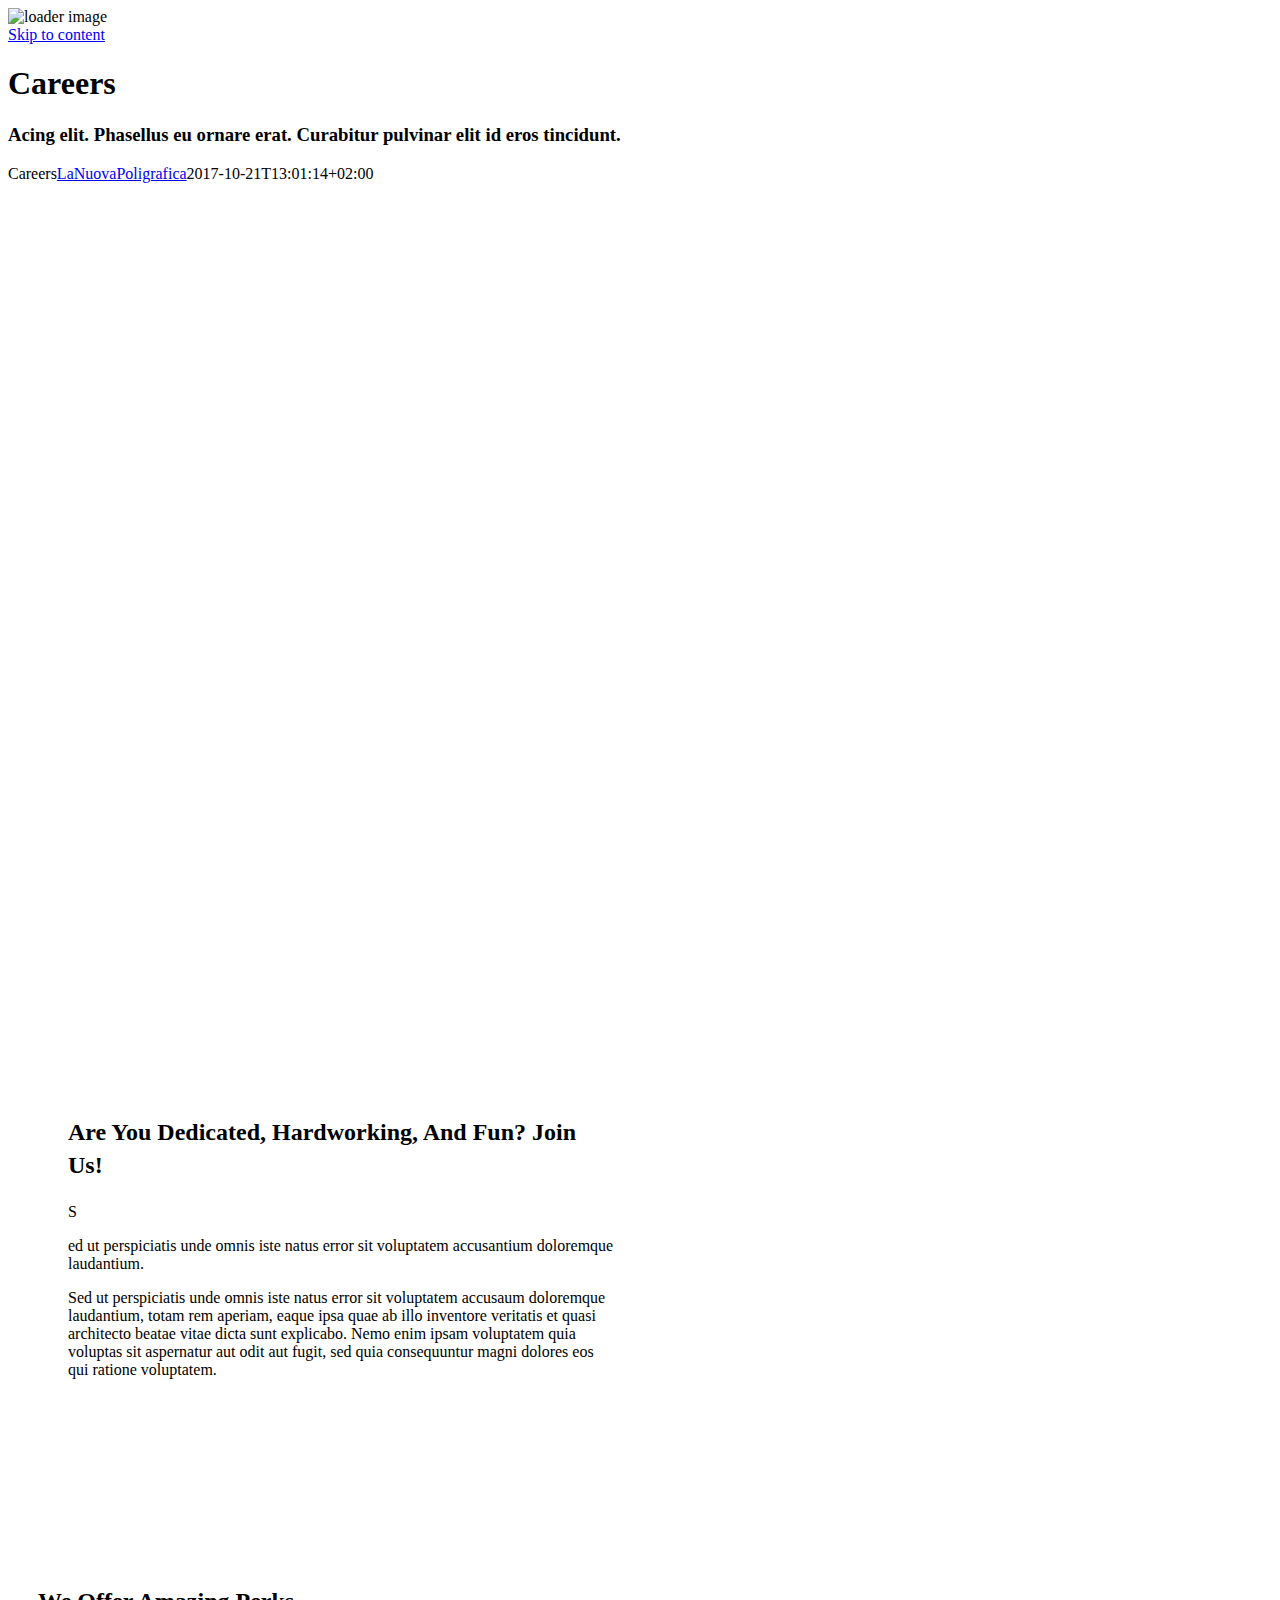
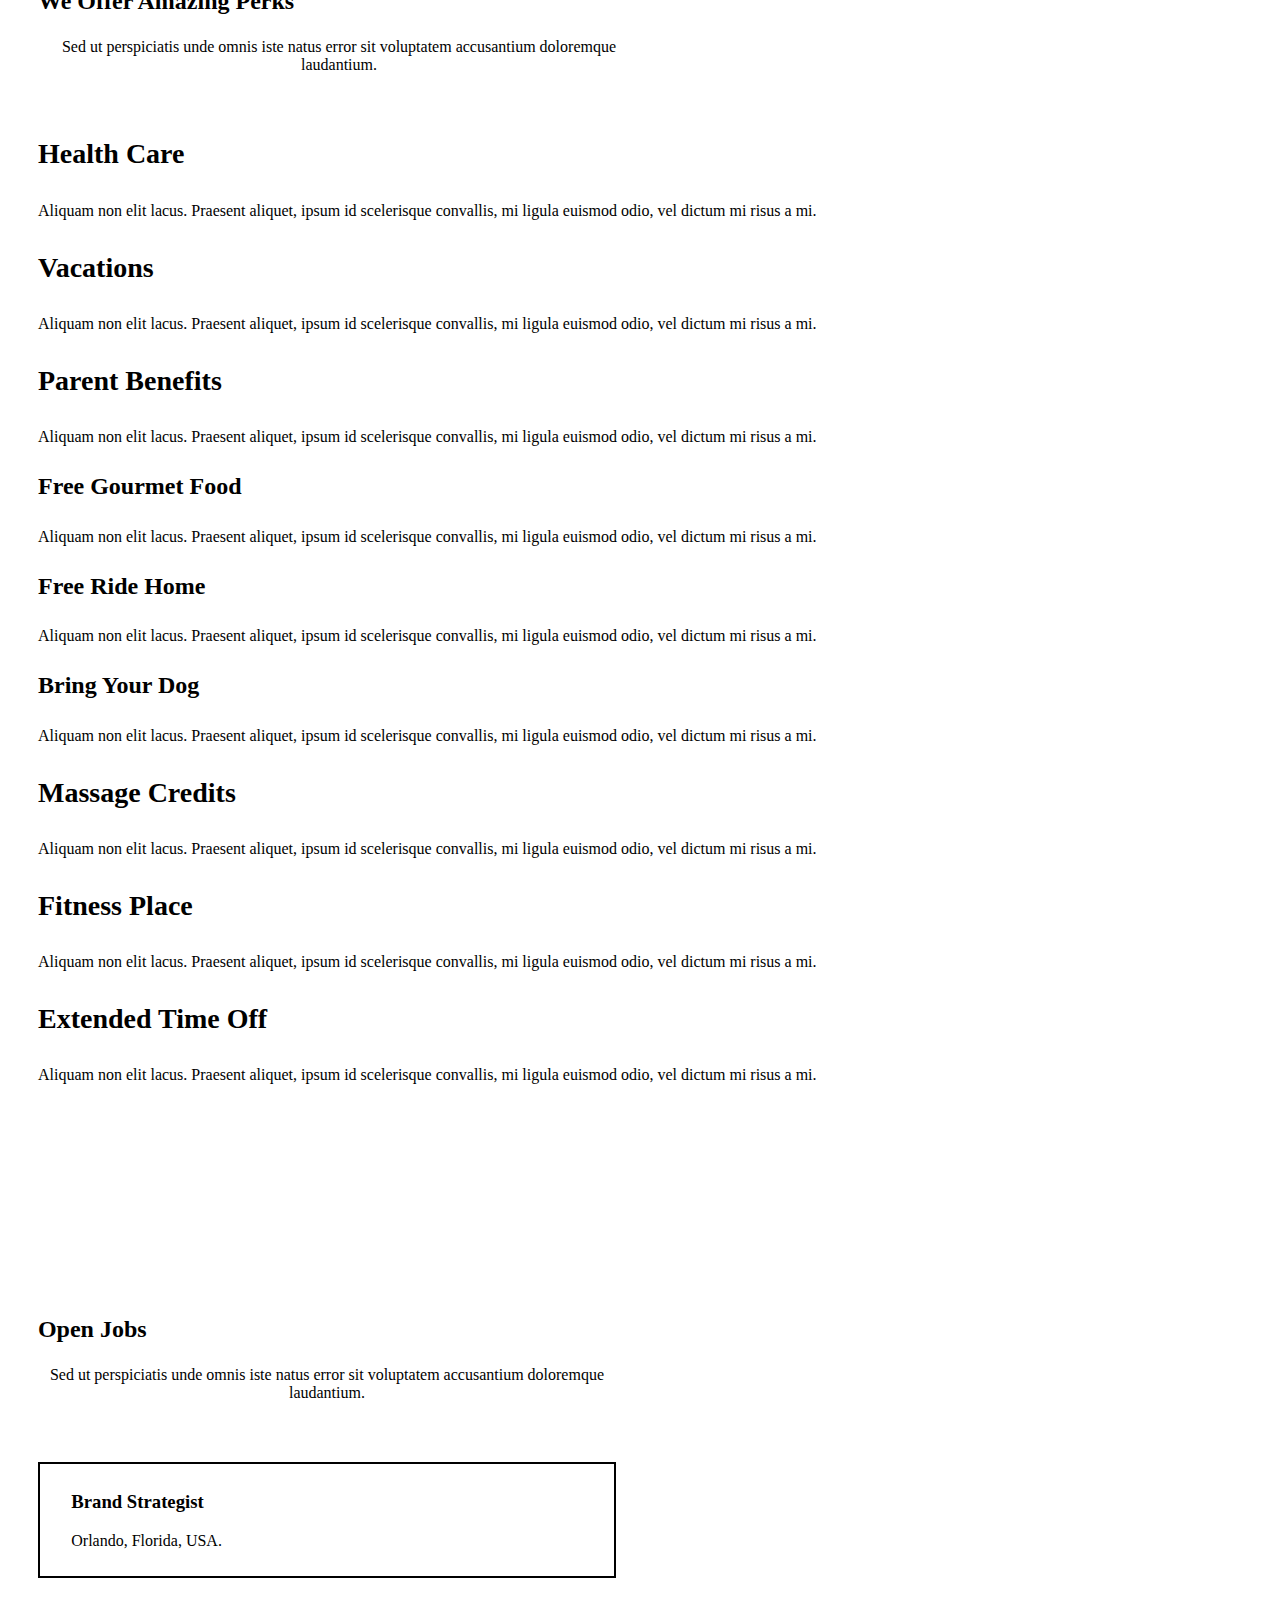
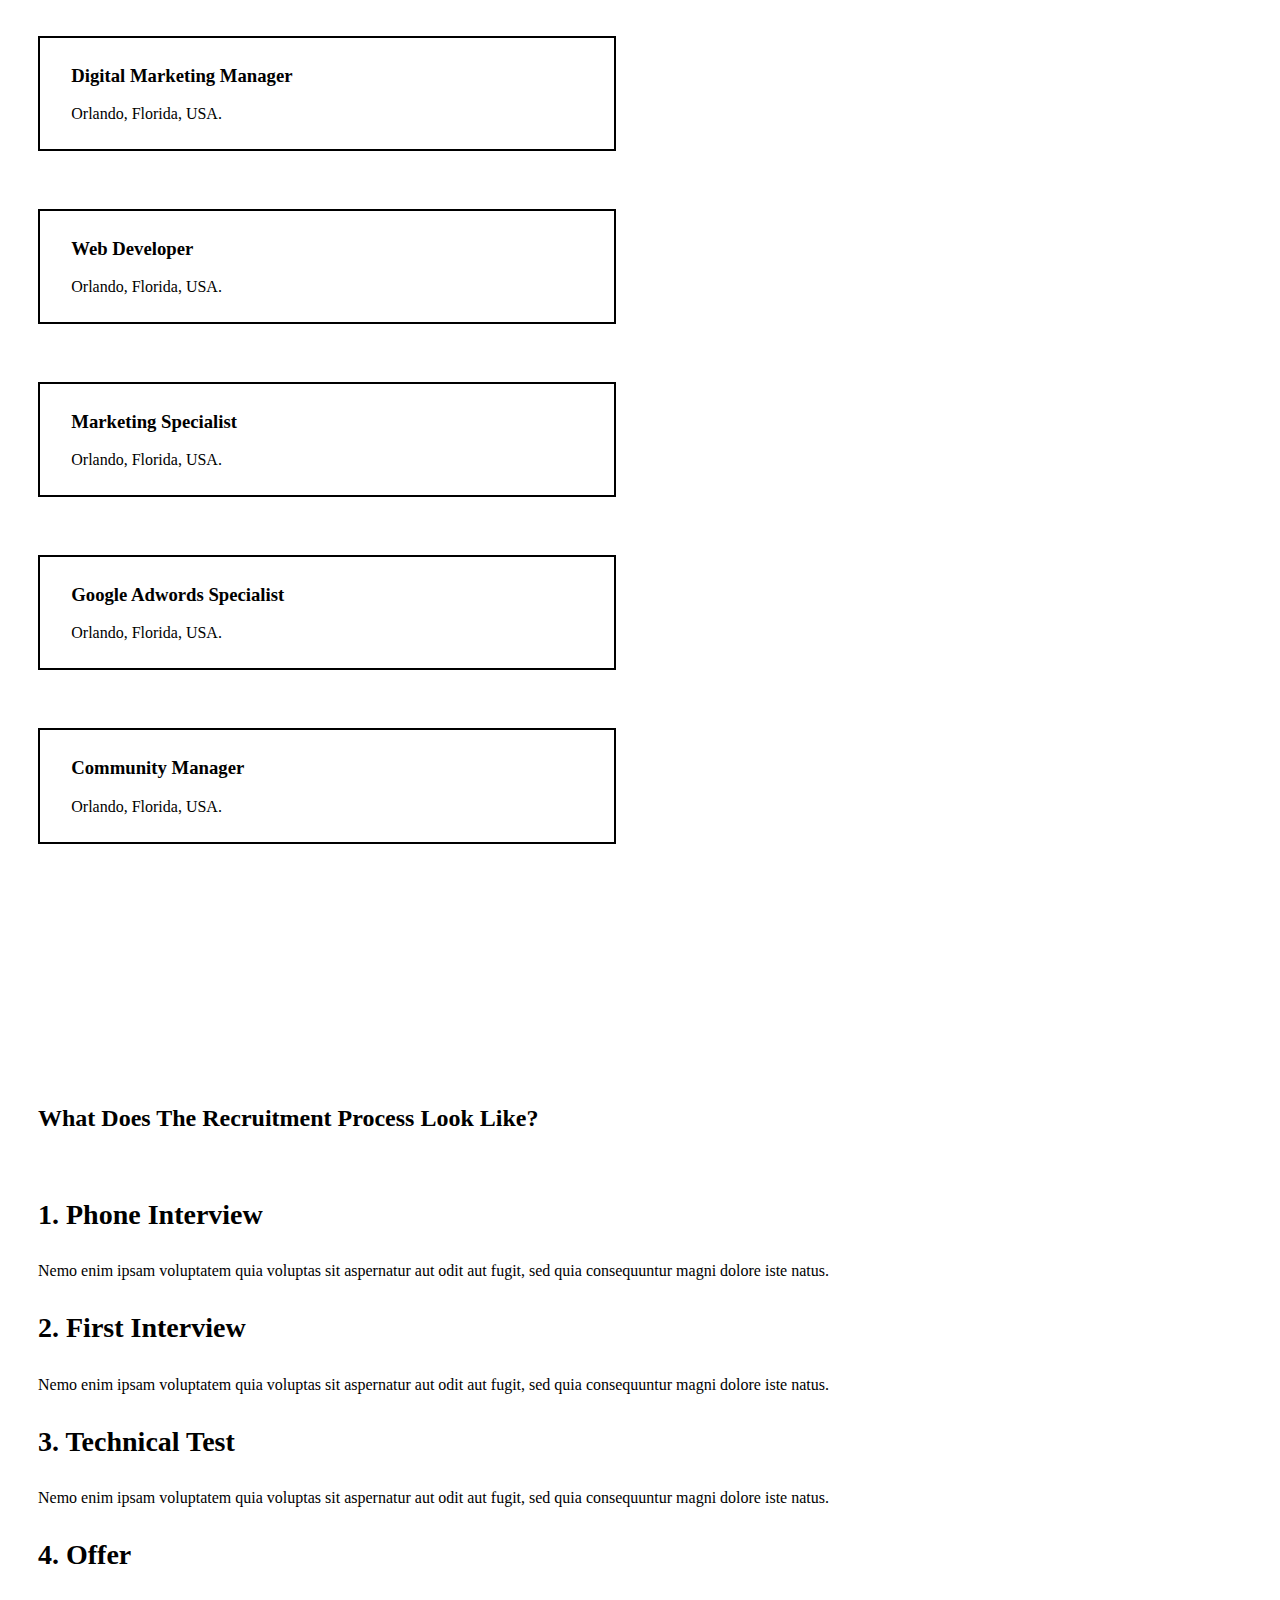
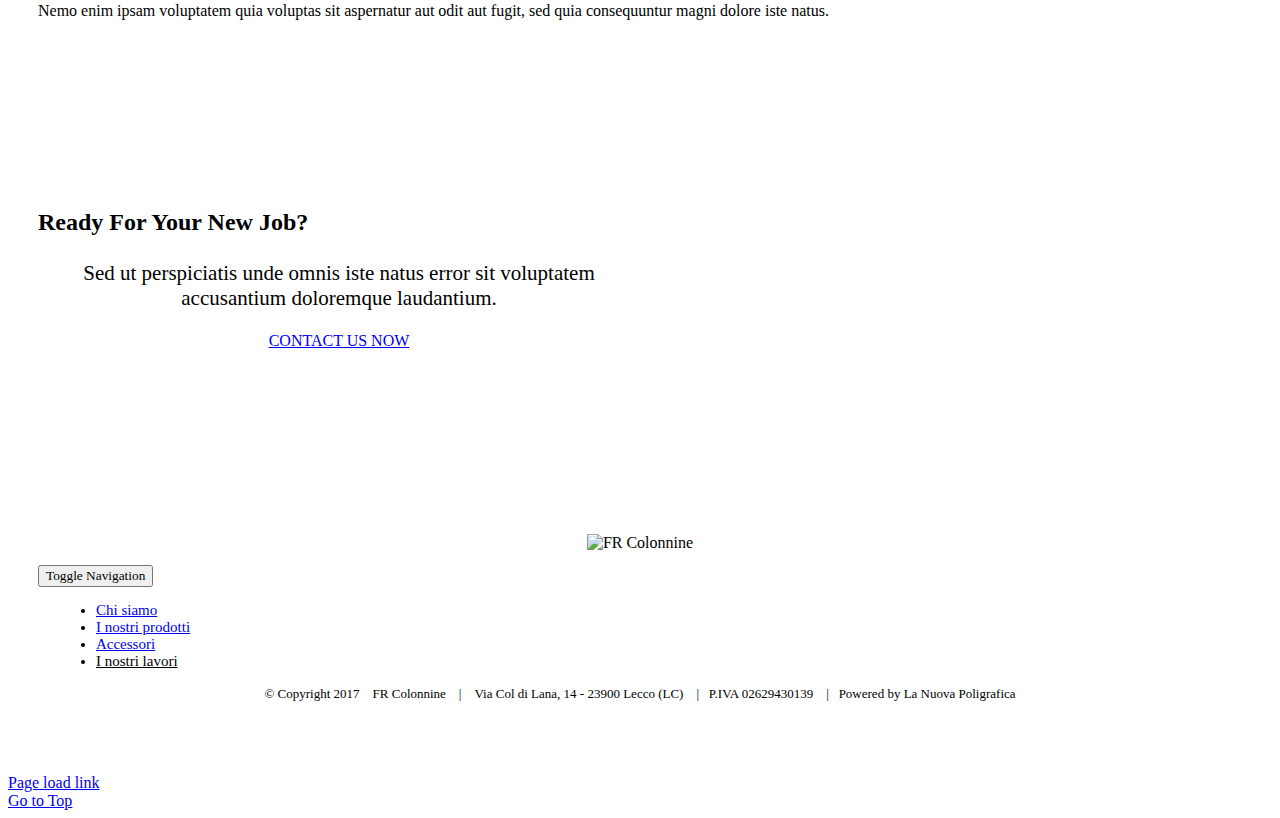
==== commit afad352c: ":zap: test automatic deploy" ====
--- a/index.php/careers/index.html
+++ b/index.php/careers/index.html
@@ -6,21 +6,21 @@
 	<meta name="viewport" content="width=device-width, initial-scale=1">
 	<title>Careers &#8211; FR Colonnine</title>
 <meta name="robots" content="max-image-preview:large">
-<link rel="alternate" type="application/rss+xml" title="FR Colonnine &raquo; Feed" href="/index.php/feed/">
-<link rel="alternate" type="application/rss+xml" title="FR Colonnine &raquo; Feed dei commenti" href="/index.php/comments/feed/">
+<link rel="alternate" type="application/rss+xml" title="FR Colonnine &raquo; Feed" href="https:/index.php/feed/">
+<link rel="alternate" type="application/rss+xml" title="FR Colonnine &raquo; Feed dei commenti" href="https:/index.php/comments/feed/">
 		
 		
 		
 				
 		<meta property="og:title" content="Careers">
 		<meta property="og:type" content="article">
-		<meta property="og:url" content="/index.php/careers/">
+		<meta property="og:url" content="https:/index.php/careers/">
 		<meta property="og:site_name" content="FR Colonnine">
 		<meta property="og:description" content="Are you Dedicated, Hardworking, and Fun? Join Us!  S
 ed ut perspiciatis unde omnis iste natus error sit voluptatem accusantium doloremque laudantium.  Sed ut perspiciatis unde omnis iste natus error sit voluptatem accusaum doloremque laudantium, totam rem aperiam, eaque ipsa quae ab illo inventore veritatis et quasi architecto beatae vitae dicta sunt explicabo.">
 
-									<meta property="og:image" content="/wp-content/uploads/2018/07/logo_seo_w_1x.png">
-							<link rel="stylesheet" id="layerslider-css" href="/wp-content/plugins/LayerSlider/assets/static/layerslider/css/layerslider.css?ver=7.1.2" type="text/css" media="all">
+									<meta property="og:image" content="https:/wp-content/uploads/2018/07/logo_seo_w_1x.png">
+							<link rel="stylesheet" id="layerslider-css" href="https:/wp-content/plugins/LayerSlider/assets/static/layerslider/css/layerslider.css?ver=7.1.2" type="text/css" media="all">
 <style id="classic-theme-styles-inline-css" type="text/css">/*! This file is auto-generated */
 .wp-block-button__link{color:#fff;background-color:#32373c;border-radius:9999px;box-shadow:none;text-decoration:none;padding:calc(.667em + 2px) calc(1.333em + 2px);font-size:1.125em}.wp-block-file__button{background:#32373c;color:#fff;text-decoration:none}</style>
 <style id="global-styles-inline-css" type="text/css">body{--wp--preset--color--black: #000000;--wp--preset--color--cyan-bluish-gray: #abb8c3;--wp--preset--color--white: #ffffff;--wp--preset--color--pale-pink: #f78da7;--wp--preset--color--vivid-red: #cf2e2e;--wp--preset--color--luminous-vivid-orange: #ff6900;--wp--preset--color--luminous-vivid-amber: #fcb900;--wp--preset--color--light-green-cyan: #7bdcb5;--wp--preset--color--vivid-green-cyan: #00d084;--wp--preset--color--pale-cyan-blue: #8ed1fc;--wp--preset--color--vivid-cyan-blue: #0693e3;--wp--preset--color--vivid-purple: #9b51e0;--wp--preset--gradient--vivid-cyan-blue-to-vivid-purple: linear-gradient(135deg,rgba(6,147,227,1) 0%,rgb(155,81,224) 100%);--wp--preset--gradient--light-green-cyan-to-vivid-green-cyan: linear-gradient(135deg,rgb(122,220,180) 0%,rgb(0,208,130) 100%);--wp--preset--gradient--luminous-vivid-amber-to-luminous-vivid-orange: linear-gradient(135deg,rgba(252,185,0,1) 0%,rgba(255,105,0,1) 100%);--wp--preset--gradient--luminous-vivid-orange-to-vivid-red: linear-gradient(135deg,rgba(255,105,0,1) 0%,rgb(207,46,46) 100%);--wp--preset--gradient--very-light-gray-to-cyan-bluish-gray: linear-gradient(135deg,rgb(238,238,238) 0%,rgb(169,184,195) 100%);--wp--preset--gradient--cool-to-warm-spectrum: linear-gradient(135deg,rgb(74,234,220) 0%,rgb(151,120,209) 20%,rgb(207,42,186) 40%,rgb(238,44,130) 60%,rgb(251,105,98) 80%,rgb(254,248,76) 100%);--wp--preset--gradient--blush-light-purple: linear-gradient(135deg,rgb(255,206,236) 0%,rgb(152,150,240) 100%);--wp--preset--gradient--blush-bordeaux: linear-gradient(135deg,rgb(254,205,165) 0%,rgb(254,45,45) 50%,rgb(107,0,62) 100%);--wp--preset--gradient--luminous-dusk: linear-gradient(135deg,rgb(255,203,112) 0%,rgb(199,81,192) 50%,rgb(65,88,208) 100%);--wp--preset--gradient--pale-ocean: linear-gradient(135deg,rgb(255,245,203) 0%,rgb(182,227,212) 50%,rgb(51,167,181) 100%);--wp--preset--gradient--electric-grass: linear-gradient(135deg,rgb(202,248,128) 0%,rgb(113,206,126) 100%);--wp--preset--gradient--midnight: linear-gradient(135deg,rgb(2,3,129) 0%,rgb(40,116,252) 100%);--wp--preset--font-size--small: 13.5px;--wp--preset--font-size--medium: 20px;--wp--preset--font-size--large: 27px;--wp--preset--font-size--x-large: 42px;--wp--preset--font-size--normal: 18px;--wp--preset--font-size--xlarge: 36px;--wp--preset--font-size--huge: 54px;--wp--preset--spacing--20: 0.44rem;--wp--preset--spacing--30: 0.67rem;--wp--preset--spacing--40: 1rem;--wp--preset--spacing--50: 1.5rem;--wp--preset--spacing--60: 2.25rem;--wp--preset--spacing--70: 3.38rem;--wp--preset--spacing--80: 5.06rem;--wp--preset--shadow--natural: 6px 6px 9px rgba(0, 0, 0, 0.2);--wp--preset--shadow--deep: 12px 12px 50px rgba(0, 0, 0, 0.4);--wp--preset--shadow--sharp: 6px 6px 0px rgba(0, 0, 0, 0.2);--wp--preset--shadow--outlined: 6px 6px 0px -3px rgba(255, 255, 255, 1), 6px 6px rgba(0, 0, 0, 1);--wp--preset--shadow--crisp: 6px 6px 0px rgba(0, 0, 0, 1);}:where(.is-layout-flex){gap: 0.5em;}:where(.is-layout-grid){gap: 0.5em;}body .is-layout-flow > .alignleft{float: left;margin-inline-start: 0;margin-inline-end: 2em;}body .is-layout-flow > .alignright{float: right;margin-inline-start: 2em;margin-inline-end: 0;}body .is-layout-flow > .aligncenter{margin-left: auto !important;margin-right: auto !important;}body .is-layout-constrained > .alignleft{float: left;margin-inline-start: 0;margin-inline-end: 2em;}body .is-layout-constrained > .alignright{float: right;margin-inline-start: 2em;margin-inline-end: 0;}body .is-layout-constrained > .aligncenter{margin-left: auto !important;margin-right: auto !important;}body .is-layout-constrained > :where(:not(.alignleft):not(.alignright):not(.alignfull)){max-width: var(--wp--style--global--content-size);margin-left: auto !important;margin-right: auto !important;}body .is-layout-constrained > .alignwide{max-width: var(--wp--style--global--wide-size);}body .is-layout-flex{display: flex;}body .is-layout-flex{flex-wrap: wrap;align-items: center;}body .is-layout-flex > *{margin: 0;}body .is-layout-grid{display: grid;}body .is-layout-grid > *{margin: 0;}:where(.wp-block-columns.is-layout-flex){gap: 2em;}:where(.wp-block-columns.is-layout-grid){gap: 2em;}:where(.wp-block-post-template.is-layout-flex){gap: 1.25em;}:where(.wp-block-post-template.is-layout-grid){gap: 1.25em;}.has-black-color{color: var(--wp--preset--color--black) !important;}.has-cyan-bluish-gray-color{color: var(--wp--preset--color--cyan-bluish-gray) !important;}.has-white-color{color: var(--wp--preset--color--white) !important;}.has-pale-pink-color{color: var(--wp--preset--color--pale-pink) !important;}.has-vivid-red-color{color: var(--wp--preset--color--vivid-red) !important;}.has-luminous-vivid-orange-color{color: var(--wp--preset--color--luminous-vivid-orange) !important;}.has-luminous-vivid-amber-color{color: var(--wp--preset--color--luminous-vivid-amber) !important;}.has-light-green-cyan-color{color: var(--wp--preset--color--light-green-cyan) !important;}.has-vivid-green-cyan-color{color: var(--wp--preset--color--vivid-green-cyan) !important;}.has-pale-cyan-blue-color{color: var(--wp--preset--color--pale-cyan-blue) !important;}.has-vivid-cyan-blue-color{color: var(--wp--preset--color--vivid-cyan-blue) !important;}.has-vivid-purple-color{color: var(--wp--preset--color--vivid-purple) !important;}.has-black-background-color{background-color: var(--wp--preset--color--black) !important;}.has-cyan-bluish-gray-background-color{background-color: var(--wp--preset--color--cyan-bluish-gray) !important;}.has-white-background-color{background-color: var(--wp--preset--color--white) !important;}.has-pale-pink-background-color{background-color: var(--wp--preset--color--pale-pink) !important;}.has-vivid-red-background-color{background-color: var(--wp--preset--color--vivid-red) !important;}.has-luminous-vivid-orange-background-color{background-color: var(--wp--preset--color--luminous-vivid-orange) !important;}.has-luminous-vivid-amber-background-color{background-color: var(--wp--preset--color--luminous-vivid-amber) !important;}.has-light-green-cyan-background-color{background-color: var(--wp--preset--color--light-green-cyan) !important;}.has-vivid-green-cyan-background-color{background-color: var(--wp--preset--color--vivid-green-cyan) !important;}.has-pale-cyan-blue-background-color{background-color: var(--wp--preset--color--pale-cyan-blue) !important;}.has-vivid-cyan-blue-background-color{background-color: var(--wp--preset--color--vivid-cyan-blue) !important;}.has-vivid-purple-background-color{background-color: var(--wp--preset--color--vivid-purple) !important;}.has-black-border-color{border-color: var(--wp--preset--color--black) !important;}.has-cyan-bluish-gray-border-color{border-color: var(--wp--preset--color--cyan-bluish-gray) !important;}.has-white-border-color{border-color: var(--wp--preset--color--white) !important;}.has-pale-pink-border-color{border-color: var(--wp--preset--color--pale-pink) !important;}.has-vivid-red-border-color{border-color: var(--wp--preset--color--vivid-red) !important;}.has-luminous-vivid-orange-border-color{border-color: var(--wp--preset--color--luminous-vivid-orange) !important;}.has-luminous-vivid-amber-border-color{border-color: var(--wp--preset--color--luminous-vivid-amber) !important;}.has-light-green-cyan-border-color{border-color: var(--wp--preset--color--light-green-cyan) !important;}.has-vivid-green-cyan-border-color{border-color: var(--wp--preset--color--vivid-green-cyan) !important;}.has-pale-cyan-blue-border-color{border-color: var(--wp--preset--color--pale-cyan-blue) !important;}.has-vivid-cyan-blue-border-color{border-color: var(--wp--preset--color--vivid-cyan-blue) !important;}.has-vivid-purple-border-color{border-color: var(--wp--preset--color--vivid-purple) !important;}.has-vivid-cyan-blue-to-vivid-purple-gradient-background{background: var(--wp--preset--gradient--vivid-cyan-blue-to-vivid-purple) !important;}.has-light-green-cyan-to-vivid-green-cyan-gradient-background{background: var(--wp--preset--gradient--light-green-cyan-to-vivid-green-cyan) !important;}.has-luminous-vivid-amber-to-luminous-vivid-orange-gradient-background{background: var(--wp--preset--gradient--luminous-vivid-amber-to-luminous-vivid-orange) !important;}.has-luminous-vivid-orange-to-vivid-red-gradient-background{background: var(--wp--preset--gradient--luminous-vivid-orange-to-vivid-red) !important;}.has-very-light-gray-to-cyan-bluish-gray-gradient-background{background: var(--wp--preset--gradient--very-light-gray-to-cyan-bluish-gray) !important;}.has-cool-to-warm-spectrum-gradient-background{background: var(--wp--preset--gradient--cool-to-warm-spectrum) !important;}.has-blush-light-purple-gradient-background{background: var(--wp--preset--gradient--blush-light-purple) !important;}.has-blush-bordeaux-gradient-background{background: var(--wp--preset--gradient--blush-bordeaux) !important;}.has-luminous-dusk-gradient-background{background: var(--wp--preset--gradient--luminous-dusk) !important;}.has-pale-ocean-gradient-background{background: var(--wp--preset--gradient--pale-ocean) !important;}.has-electric-grass-gradient-background{background: var(--wp--preset--gradient--electric-grass) !important;}.has-midnight-gradient-background{background: var(--wp--preset--gradient--midnight) !important;}.has-small-font-size{font-size: var(--wp--preset--font-size--small) !important;}.has-medium-font-size{font-size: var(--wp--preset--font-size--medium) !important;}.has-large-font-size{font-size: var(--wp--preset--font-size--large) !important;}.has-x-large-font-size{font-size: var(--wp--preset--font-size--x-large) !important;}
@@ -28,27 +28,27 @@
 :where(.wp-block-post-template.is-layout-flex){gap: 1.25em;}:where(.wp-block-post-template.is-layout-grid){gap: 1.25em;}
 :where(.wp-block-columns.is-layout-flex){gap: 2em;}:where(.wp-block-columns.is-layout-grid){gap: 2em;}
 .wp-block-pullquote{font-size: 1.5em;line-height: 1.6;}</style>
-<link rel="stylesheet" id="loftloader-lite-animation-css" href="/wp-content/plugins/loftloader/assets/css/loftloader.min.css?ver=2022112601" type="text/css" media="all">
-<link rel="stylesheet" id="fusion-dynamic-css-css" href="/wp-content/uploads/fusion-styles/6dbee7e684edc6a48249753d2f9f93f3.min.css?ver=3.8.1" type="text/css" media="all">
-<script type="text/javascript" src="/wp-includes/js/jquery/jquery.min.js?ver=3.7.1" id="jquery-core-js"></script>
+<link rel="stylesheet" id="loftloader-lite-animation-css" href="https:/wp-content/plugins/loftloader/assets/css/loftloader.min.css?ver=2022112601" type="text/css" media="all">
+<link rel="stylesheet" id="fusion-dynamic-css-css" href="https:/wp-content/uploads/fusion-styles/6dbee7e684edc6a48249753d2f9f93f3.min.css?ver=3.8.1" type="text/css" media="all">
+<script type="text/javascript" src="https:/wp-includes/js/jquery/jquery.min.js?ver=3.7.1" id="jquery-core-js"></script>
 <script type="text/javascript" id="layerslider-utils-js-extra">
 /* <![CDATA[ */
 var LS_Meta = {"v":"7.1.2","fixGSAP":"1"};
 /* ]]> */
 </script>
-<script type="text/javascript" src="/wp-content/plugins/LayerSlider/assets/static/layerslider/js/layerslider.utils.js?ver=7.1.2" id="layerslider-utils-js"></script>
-<script type="text/javascript" src="/wp-content/plugins/LayerSlider/assets/static/layerslider/js/layerslider.kreaturamedia.jquery.js?ver=7.1.2" id="layerslider-js"></script>
-<script type="text/javascript" src="/wp-content/plugins/LayerSlider/assets/static/layerslider/js/layerslider.transitions.js?ver=7.1.2" id="layerslider-transitions-js"></script>
+<script type="text/javascript" src="https:/wp-content/plugins/LayerSlider/assets/static/layerslider/js/layerslider.utils.js?ver=7.1.2" id="layerslider-utils-js"></script>
+<script type="text/javascript" src="https:/wp-content/plugins/LayerSlider/assets/static/layerslider/js/layerslider.kreaturamedia.jquery.js?ver=7.1.2" id="layerslider-js"></script>
+<script type="text/javascript" src="https:/wp-content/plugins/LayerSlider/assets/static/layerslider/js/layerslider.transitions.js?ver=7.1.2" id="layerslider-transitions-js"></script>
 <meta name="generator" content="Powered by LayerSlider 7.1.2 - Multi-Purpose, Responsive, Parallax, Mobile-Friendly Slider Plugin for WordPress.">
 <!-- LayerSlider updates and docs at: https://layerslider.com -->
-<link rel="https://api.w.org/" href="/index.php/wp-json/">
-<link rel="alternate" type="application/json" href="/index.php/wp-json/wp/v2/pages/64">
-<link rel="EditURI" type="application/rsd+xml" title="RSD" href="/xmlrpc.php?rsd">
+<link rel="https://api.w.org/" href="https:/index.php/wp-json/">
+<link rel="alternate" type="application/json" href="https:/index.php/wp-json/wp/v2/pages/64">
+<link rel="EditURI" type="application/rsd+xml" title="RSD" href="https:/xmlrpc.php?rsd">
 <meta name="generator" content="WordPress 6.5.2">
-<link rel="canonical" href="/index.php/careers/">
-<link rel="shortlink" href="/?p=64">
-<link rel="alternate" type="application/json+oembed" href="/index.php/wp-json/oembed/1.0/embed?url=%2Findex.php%2Fcareers%2F">
-<link rel="alternate" type="text/xml+oembed" href="/index.php/wp-json/oembed/1.0/embed?url=%2Findex.php%2Fcareers%2F#038;format=xml">
+<link rel="canonical" href="https:/index.php/careers/">
+<link rel="shortlink" href="https:/?p=64">
+<link rel="alternate" type="application/json+oembed" href="https:/index.php/wp-json/oembed/1.0/embed?url=https%3A%2Findex.php%2Fcareers%2F">
+<link rel="alternate" type="text/xml+oembed" href="https:/index.php/wp-json/oembed/1.0/embed?url=https%3A%2Findex.php%2Fcareers%2F#038;format=xml">
 <meta name="cdp-version" content="1.3.7">
 <style type="text/css" id="css-fb-visibility">@media screen and (max-width: 640px){.fusion-no-small-visibility{display:none !important;}body .sm-text-align-center{text-align:center !important;}body .sm-text-align-left{text-align:left !important;}body .sm-text-align-right{text-align:right !important;}body .sm-flex-align-center{justify-content:center !important;}body .sm-flex-align-flex-start{justify-content:flex-start !important;}body .sm-flex-align-flex-end{justify-content:flex-end !important;}body .sm-mx-auto{margin-left:auto !important;margin-right:auto !important;}body .sm-ml-auto{margin-left:auto !important;}body .sm-mr-auto{margin-right:auto !important;}body .fusion-absolute-position-small{position:absolute;top:auto;width:100%;}.awb-sticky.awb-sticky-small{ position: sticky }}@media screen and (min-width: 641px) and (max-width: 1024px){.fusion-no-medium-visibility{display:none !important;}body .md-text-align-center{text-align:center !important;}body .md-text-align-left{text-align:left !important;}body .md-text-align-right{text-align:right !important;}body .md-flex-align-center{justify-content:center !important;}body .md-flex-align-flex-start{justify-content:flex-start !important;}body .md-flex-align-flex-end{justify-content:flex-end !important;}body .md-mx-auto{margin-left:auto !important;margin-right:auto !important;}body .md-ml-auto{margin-left:auto !important;}body .md-mr-auto{margin-right:auto !important;}body .fusion-absolute-position-medium{position:absolute;top:auto;width:100%;}.awb-sticky.awb-sticky-medium{ position: sticky }}@media screen and (min-width: 1025px){.fusion-no-large-visibility{display:none !important;}body .lg-text-align-center{text-align:center !important;}body .lg-text-align-left{text-align:left !important;}body .lg-text-align-right{text-align:right !important;}body .lg-flex-align-center{justify-content:center !important;}body .lg-flex-align-flex-start{justify-content:flex-start !important;}body .lg-flex-align-flex-end{justify-content:flex-end !important;}body .lg-mx-auto{margin-left:auto !important;margin-right:auto !important;}body .lg-ml-auto{margin-left:auto !important;}body .lg-mr-auto{margin-right:auto !important;}body .fusion-absolute-position-large{position:absolute;top:auto;width:100%;}.awb-sticky.awb-sticky-large{ position: sticky }}</style>
 <style type="text/css">.recentcomments a{display:inline !important;padding:0 !important;margin:0 !important;}</style>
@@ -113,7 +113,7 @@
 }
 #loftloader-wrapper.pl-imgloading #loader span {
 	background-size: cover;
-	background-image: url(/wp-content/uploads/2023/06/AMOlogo.png);
+	background-image: url(https:/wp-content/uploads/2023/06/AMOlogo.png);
 }</style>		<script type="text/javascript">var doc = document.documentElement;
 			doc.setAttribute( 'data-useragent', navigator.userAgent );</script>
 		
@@ -124,8 +124,8 @@
 <div class="loader-section section-left"></div>
 <div class="loader-section section-right"></div>
 <div class="loader-inner"><div id="loader">
-<div class="imgloading-container"><span style="background-image: url(/wp-content/uploads/2023/06/AMOlogo.png);"></span></div>
-<img width="250" height="222" data-no-lazy="1" class="skip-lazy" alt="loader image" src="/wp-content/uploads/2023/06/AMOlogo.png">
+<div class="imgloading-container"><span style="background-image: url(https:/wp-content/uploads/2023/06/AMOlogo.png);"></span></div>
+<img width="250" height="222" data-no-lazy="1" class="skip-lazy" alt="loader image" src="https:/wp-content/uploads/2023/06/AMOlogo.png">
 </div></div>
 <div class="loader-close-button" style="display: none;"><span class="screen-reader-text">Close</span></div>
 </div>
@@ -161,7 +161,7 @@
 				<div class="fusion-row" style="max-width:100%;">
 <section id="content" class="full-width">
 					<div id="post-64" class="post-64 page type-page status-publish hentry">
-			<span class="entry-title rich-snippet-hidden">Careers</span><span class="vcard rich-snippet-hidden"><span class="fn"><a href="/index.php/author/lanuovapoligrafica/" title="Articoli scritti da LaNuovaPoligrafica" rel="author">LaNuovaPoligrafica</a></span></span><span class="updated rich-snippet-hidden">2017-10-21T13:01:14+02:00</span>						<div class="post-content">
+			<span class="entry-title rich-snippet-hidden">Careers</span><span class="vcard rich-snippet-hidden"><span class="fn"><a href="https:/index.php/author/lanuovapoligrafica/" title="Articoli scritti da LaNuovaPoligrafica" rel="author">LaNuovaPoligrafica</a></span></span><span class="updated rich-snippet-hidden">2017-10-21T13:01:14+02:00</span>						<div class="post-content">
 				<div class="fusion-fullwidth fullwidth-box fusion-builder-row-1 fusion-flex-container nonhundred-percent-fullwidth non-hundred-percent-height-scrolling" style="background-color: rgba(255,255,255,0);background-position: left top;background-repeat: no-repeat;border-width: 0px 0px 0px 0px;border-color:var(--awb-color3);border-style:solid;">
 <div class="fusion-builder-row fusion-row fusion-flex-align-items-center" style="max-width:1310.4px;margin-left: calc(-4% / 2 );margin-right: calc(-4% / 2 );">
 <div class="fusion-layout-column fusion_builder_column fusion-builder-column-0 fusion_builder_column_1_2 1_2 fusion-flex-column">
@@ -598,7 +598,7 @@
 <div class="fusion-separator fusion-full-width-sep" style="align-self: center;margin-left: auto;margin-right: auto;margin-top:10px;width:100%;"></div>
 <div style="text-align:center;">
 <style>.fusion-body .fusion-button.button-1{border-radius:25px 25px 25px 25px;}</style>
-<a class="fusion-button button-flat fusion-button-default-size button-default button-1 fusion-button-default-span fusion-button-default-type" target="_self" href="/contact/"><span class="fusion-button-text">CONTACT US NOW</span></a>
+<a class="fusion-button button-flat fusion-button-default-size button-default button-1 fusion-button-default-span fusion-button-default-type" target="_self" href="https:/contact/"><span class="fusion-button-text">CONTACT US NOW</span></a>
 </div>
 </div>
 <style type="text/css">.fusion-body .fusion-builder-column-15{width:50% !important;margin-top : 40px;margin-bottom : 40px;}.fusion-builder-column-15 > .fusion-column-wrapper {padding-top : 0px !important;padding-right : 0px !important;margin-right : 0px;padding-bottom : 0px !important;padding-left : 0px !important;margin-left : 0px;}@media only screen and (max-width:1024px) {.fusion-body .fusion-builder-column-15{width:100% !important;}.fusion-builder-column-15 > .fusion-column-wrapper {margin-right : 0px;margin-left : 0px;}}@media only screen and (max-width:640px) {.fusion-body .fusion-builder-column-15{width:100% !important;}.fusion-builder-column-15 > .fusion-column-wrapper {margin-right : 0px;margin-left : 0px;}}</style>
@@ -620,21 +620,21 @@
 <div class="fusion-column-wrapper fusion-flex-justify-content-flex-start fusion-content-layout-column" style="background-position:left top;background-repeat:no-repeat;-webkit-background-size:cover;-moz-background-size:cover;-o-background-size:cover;background-size:cover;padding: 0px 0px 0px 0px;">
 <div style="text-align:center;">
 <style>.fusion-imageframe.imageframe-2{ margin-bottom : 24px;}</style>
-<span class=" fusion-imageframe imageframe-none imageframe-2 hover-type-none" style="max-width:200px;"><img decoding="async" width="1182" height="290" alt="FR Colonnine" title="FR Colonnine" src="/wp-content/uploads/2021/04/FRColonnine.png" class="img-responsive wp-image-1224 disable-lazyload"></span>
+<span class=" fusion-imageframe imageframe-none imageframe-2 hover-type-none" style="max-width:200px;"><img decoding="async" width="1182" height="290" alt="FR Colonnine" title="FR Colonnine" src="https:/wp-content/uploads/2021/04/FRColonnine.png" class="img-responsive wp-image-1224 disable-lazyload"></span>
 </div>
 <nav class="fusion-menu-element-wrapper direction-row mode-dropdown expand-method-hover submenu-mode-dropdown mobile-mode-always-expanded mobile-size-full-absolute icons-position-left dropdown-carets-yes has-active-border-bottom-no has-active-border-left-no has-active-border-right-no mobile-trigger-fullwidth-off mobile-indent-off mobile-justify-center main-justify-left loading mega-menu-loading expand-right submenu-transition-fade" aria-label="Menu" data-breakpoint="640" data-count="0" data-transition-type="fade" data-transition-time="300"><button type="button" class="avada-menu-mobile-menu-trigger no-text" onclick="fusionNavClickExpandBtn(this);" aria-expanded="false" aria-controls="menu-seo-main-menu"><span class="inner"><span class="collapsed-nav-text"><span class="screen-reader-text">Toggle Navigation</span></span><span class="collapsed-nav-icon"><span class="collapsed-nav-icon-open icon-seo-bars-solid"></span><span class="collapsed-nav-icon-close icon-seo-times-solid"></span></span></span></button><style>.fusion-body .fusion-menu-element-wrapper[data-count="0"]{font-size:15px;margin-top:13px;margin-bottom:16px;}.fusion-body .fusion-menu-element-wrapper[data-count="0"] .fusion-menu-element-list{justify-content:center;font-family:inherit;font-weight:400;}.fusion-body .fusion-menu-element-wrapper[data-count="0"] .fusion-menu-element-list > li{margin-left:calc(36px / 2);margin-right:calc(36px / 2);}.fusion-body .fusion-menu-element-wrapper[data-count="0"]:not(.collapse-enabled) .fusion-menu-element-list > li:not(.fusion-menu-item-button):not(.custom-menu-search-overlay):focus-within > a{color:var(--awb-color5) !important;}.fusion-body .fusion-menu-element-wrapper[data-count="0"]:not(.collapse-enabled) .fusion-menu-element-list > li:not(.fusion-menu-item-button):not(.custom-menu-search-overlay):hover > a,.fusion-body .fusion-menu-element-wrapper[data-count="0"]:not(.collapse-enabled) .fusion-menu-element-list > li:not(.fusion-menu-item-button).hover > a,.fusion-body .fusion-menu-element-wrapper[data-count="0"]:not(.collapse-enabled) .fusion-menu-element-list > li:not(.fusion-menu-item-button):not(.custom-menu-search-overlay):focus > a,.fusion-body .fusion-menu-element-wrapper[data-count="0"]:not(.collapse-enabled) .fusion-menu-element-list > li:not(.fusion-menu-item-button):not(.custom-menu-search-overlay):active > a,.fusion-body .fusion-menu-element-wrapper[data-count="0"]:not(.collapse-enabled) .fusion-menu-element-list > li:not(.fusion-menu-item-button).current-menu-item > a{color:var(--awb-color5) !important;}.fusion-body .fusion-menu-element-wrapper[data-count="0"]:not(.collapse-enabled) .fusion-menu-element-list > li:not(.fusion-menu-item-button).current-menu-ancestor:not(.awb-flyout-top-level-no-link) > a{color:var(--awb-color5) !important;}.fusion-body .fusion-menu-element-wrapper[data-count="0"]:not(.collapse-enabled) .fusion-menu-element-list > li:not(.fusion-menu-item-button).current-menu-parent:not(.awb-flyout-top-level-no-link) > a{color:var(--awb-color5) !important;}.fusion-body .fusion-menu-element-wrapper[data-count="0"]:not(.collapse-enabled) .fusion-menu-element-list > li:not(.fusion-menu-item-button).expanded > a{color:var(--awb-color5) !important;}.fusion-body .fusion-menu-element-wrapper[data-count="0"]:not(.collapse-enabled) .fusion-menu-element-list > li:not(.fusion-menu-item-button):hover > .fusion-open-nav-submenu{color:var(--awb-color5) !important;}.fusion-body .fusion-menu-element-wrapper[data-count="0"]:not(.collapse-enabled) .fusion-menu-element-list > li:not(.fusion-menu-item-button).hover > .fusion-open-nav-submenu{color:var(--awb-color5) !important;}.fusion-body .fusion-menu-element-wrapper[data-count="0"]:not(.collapse-enabled) .fusion-menu-element-list > li:not(.fusion-menu-item-button):focus > .fusion-open-nav-submenu{color:var(--awb-color5) !important;}.fusion-body .fusion-menu-element-wrapper[data-count="0"]:not(.collapse-enabled) .fusion-menu-element-list > li:not(.fusion-menu-item-button):active > .fusion-open-nav-submenu{color:var(--awb-color5) !important;}.fusion-body .fusion-menu-element-wrapper[data-count="0"]:not(.collapse-enabled) .fusion-menu-element-list > li:not(.fusion-menu-item-button):focus-within > .fusion-open-nav-submenu{color:var(--awb-color5) !important;}.fusion-body .fusion-menu-element-wrapper[data-count="0"]:not(.collapse-enabled) .fusion-menu-element-list > li:not(.fusion-menu-item-button).current-menu-item > .fusion-open-nav-submenu{color:var(--awb-color5) !important;}.fusion-body .fusion-menu-element-wrapper[data-count="0"]:not(.collapse-enabled) .fusion-menu-element-list > li:not(.fusion-menu-item-button).current-menu-ancestor > .fusion-open-nav-submenu{color:var(--awb-color5) !important;}.fusion-body .fusion-menu-element-wrapper[data-count="0"]:not(.collapse-enabled) .fusion-menu-element-list > li:not(.fusion-menu-item-button).current-menu-parent > .fusion-open-nav-submenu{color:var(--awb-color5) !important;}.fusion-body .fusion-menu-element-wrapper[data-count="0"]:not(.collapse-enabled) .fusion-menu-element-list > li:not(.fusion-menu-item-button).expanded > .fusion-open-nav-submenu{color:var(--awb-color5) !important;}.fusion-body .fusion-menu-element-wrapper[data-count="0"] .fusion-menu-element-list > li,.fusion-body .fusion-menu-element-wrapper[data-count="0"] .fusion-menu-element-list .fusion-megamenu-title,.fusion-body .fusion-menu-element-wrapper[data-count="0"] .fusion-menu-element-list ul{text-transform:none;}.fusion-body .fusion-menu-element-wrapper[data-count="0"]:not(.collapse-enabled) .fusion-menu-element-list > li.menu-item:focus-within > a .fusion-megamenu-icon{color:var(--awb-color5);}.fusion-body .fusion-menu-element-wrapper[data-count="0"]:not(.collapse-enabled) .fusion-menu-element-list > li.menu-item:hover > a .fusion-megamenu-icon,.fusion-body .fusion-menu-element-wrapper[data-count="0"]:not(.collapse-enabled) .fusion-menu-element-list > li.menu-item.hover > a .fusion-megamenu-icon,.fusion-body .fusion-menu-element-wrapper[data-count="0"]:not(.collapse-enabled) .fusion-menu-element-list > li.menu-item:focus > a .fusion-megamenu-icon,.fusion-body .fusion-menu-element-wrapper[data-count="0"]:not(.collapse-enabled) .fusion-menu-element-list > li.menu-item:active > a .fusion-megamenu-icon,.fusion-body .fusion-menu-element-wrapper[data-count="0"]:not(.collapse-enabled) .fusion-menu-element-list > li.menu-item.current-menu-item > a .fusion-megamenu-icon{color:var(--awb-color5);}.fusion-body .fusion-menu-element-wrapper[data-count="0"]:not(.collapse-enabled) .fusion-menu-element-list > li.menu-item.current-menu-ancestor > a .fusion-megamenu-icon{color:var(--awb-color5);}.fusion-body .fusion-menu-element-wrapper[data-count="0"]:not(.collapse-enabled) .fusion-menu-element-list > li:not(.awb-flyout-top-level-no-link).menu-item.current-menu-parent > a .fusion-megamenu-icon{color:var(--awb-color5);}.fusion-body .fusion-menu-element-wrapper[data-count="0"]:not(.collapse-enabled) .fusion-menu-element-list > li.menu-item.expanded > a .fusion-megamenu-icon{color:var(--awb-color5);}.fusion-body .fusion-menu-element-wrapper[data-count="0"] .custom-menu-search-dropdown:hover .fusion-main-menu-icon{color:var(--awb-color5) !important;}.fusion-body .fusion-menu-element-wrapper[data-count="0"] .custom-menu-search-overlay:hover .fusion-menu-icon-search.trigger-overlay{color:var(--awb-color5) !important;}.fusion-body .fusion-menu-element-wrapper[data-count="0"] .custom-menu-search-overlay:hover ~ .fusion-overlay-search{color:var(--awb-color5) !important;}.fusion-body .fusion-menu-element-wrapper[data-count="0"].collapse-enabled ul li > a{background:rgba(255,255,255,0) !important;color:var(--awb-color8) !important;min-height:50px;font-family:inherit;font-weight:400;}.fusion-body .fusion-menu-element-wrapper[data-count="0"].collapse-enabled ul li:focus-within .sub-menu li:not(.current-menu-item):not(.current-menu-ancestor):not(.current-menu-parent):not(.expanded) a{background:rgba(255,255,255,0) !important;color:var(--awb-color8) !important;}.fusion-body .fusion-menu-element-wrapper[data-count="0"].collapse-enabled ul li:hover .sub-menu li:not(.current-menu-item):not(.current-menu-ancestor):not(.current-menu-parent):not(.expanded) a,.fusion-body .fusion-menu-element-wrapper[data-count="0"].collapse-enabled ul li.hover .sub-menu li:not(.current-menu-item):not(.current-menu-ancestor):not(.current-menu-parent):not(.expanded) a,.fusion-body .fusion-menu-element-wrapper[data-count="0"].collapse-enabled ul li:focus .sub-menu li:not(.current-menu-item):not(.current-menu-ancestor):not(.current-menu-parent):not(.expanded) a,.fusion-body .fusion-menu-element-wrapper[data-count="0"].collapse-enabled ul li:active .sub-menu li:not(.current-menu-item):not(.current-menu-ancestor):not(.current-menu-parent):not(.expanded) a,.fusion-body .fusion-menu-element-wrapper[data-count="0"].collapse-enabled ul li.current-menu-item .sub-menu li:not(.current-menu-item):not(.current-menu-ancestor):not(.current-menu-parent):not(.expanded) a{background:rgba(255,255,255,0) !important;color:var(--awb-color8) !important;}.fusion-body .fusion-menu-element-wrapper[data-count="0"].collapse-enabled ul li.current-menu-ancestor .sub-menu li:not(.current-menu-item):not(.current-menu-ancestor):not(.current-menu-parent):not(.expanded) a{background:rgba(255,255,255,0) !important;color:var(--awb-color8) !important;}.fusion-body .fusion-menu-element-wrapper[data-count="0"].collapse-enabled ul li.current-menu-parent .sub-menu li:not(.current-menu-item):not(.current-menu-ancestor):not(.current-menu-parent):not(.expanded) a{background:rgba(255,255,255,0) !important;color:var(--awb-color8) !important;}.fusion-body .fusion-menu-element-wrapper[data-count="0"].collapse-enabled ul li.expanded .sub-menu li:not(.current-menu-item):not(.current-menu-ancestor):not(.current-menu-parent):not(.expanded) a{background:rgba(255,255,255,0) !important;color:var(--awb-color8) !important;}.fusion-body .fusion-menu-element-wrapper[data-count="0"].collapse-enabled ul li.custom-menu-search-inline,.fusion-body .fusion-menu-element-wrapper[data-count="0"].collapse-enabled ul .fusion-menu-form-inline,.fusion-body .fusion-menu-element-wrapper[data-count="0"].collapse-enabled ul li.fusion-menu-item-button,.fusion-body .fusion-menu-element-wrapper[data-count="0"].collapse-enabled ul,.fusion-body .fusion-menu-element-wrapper[data-count="0"].collapse-enabled .fusion-megamenu-menu .fusion-megamenu-wrapper .fusion-megamenu-holder ul li{background:rgba(255,255,255,0) !important;}.fusion-body .fusion-menu-element-wrapper[data-count="0"].collapse-enabled ul li > a .fusion-button{color:var(--awb-color8) !important;font-family:inherit;font-weight:400;}.fusion-body .fusion-menu-element-wrapper[data-count="0"].collapse-enabled ul li > .fusion-open-nav-submenu-on-click:before,.fusion-body .fusion-menu-element-wrapper[data-count="0"].collapse-enabled .fusion-megamenu-menu .fusion-megamenu-wrapper .fusion-megamenu-holder .fusion-megamenu .fusion-megamenu-submenu .fusion-megamenu-title a,.fusion-body .fusion-menu-element-wrapper[data-count="0"].collapse-enabled .fusion-megamenu-menu .fusion-megamenu-wrapper .fusion-megamenu-holder ul li a,.fusion-body .fusion-menu-element-wrapper[data-count="0"].collapse-enabled .fusion-megamenu-menu .fusion-megamenu-wrapper .fusion-megamenu-holder ul li .awb-justify-title{color:var(--awb-color8) !important;}.fusion-body .fusion-menu-element-wrapper[data-count="0"].collapse-enabled ul li:focus-within > a{background:rgba(249,249,251,0) !important;color:var(--awb-color5) !important;}.fusion-body .fusion-menu-element-wrapper[data-count="0"].collapse-enabled ul li:hover > a,.fusion-body .fusion-menu-element-wrapper[data-count="0"].collapse-enabled ul li.hover > a,.fusion-body .fusion-menu-element-wrapper[data-count="0"].collapse-enabled ul li:focus > a,.fusion-body .fusion-menu-element-wrapper[data-count="0"].collapse-enabled ul li:active > a,.fusion-body .fusion-menu-element-wrapper[data-count="0"].collapse-enabled ul li.current-menu-item > a{background:rgba(249,249,251,0) !important;color:var(--awb-color5) !important;}.fusion-body .fusion-menu-element-wrapper[data-count="0"].collapse-enabled ul li.current-menu-ancestor > a{background:rgba(249,249,251,0) !important;color:var(--awb-color5) !important;}.fusion-body .fusion-menu-element-wrapper[data-count="0"].collapse-enabled ul li.current-menu-parent > a{background:rgba(249,249,251,0) !important;color:var(--awb-color5) !important;}.fusion-body .fusion-menu-element-wrapper[data-count="0"].collapse-enabled ul li.expanded > a{background:rgba(249,249,251,0) !important;color:var(--awb-color5) !important;}.fusion-body .fusion-menu-element-wrapper[data-count="0"].collapse-enabled ul li.fusion-menu-item-button:focus-within{background:rgba(249,249,251,0) !important;}.fusion-body .fusion-menu-element-wrapper[data-count="0"].collapse-enabled ul li.fusion-menu-item-button:hover,.fusion-body .fusion-menu-element-wrapper[data-count="0"].collapse-enabled ul li.fusion-menu-item-button.hover,.fusion-body .fusion-menu-element-wrapper[data-count="0"].collapse-enabled ul li.fusion-menu-item-button:focus,.fusion-body .fusion-menu-element-wrapper[data-count="0"].collapse-enabled ul li.fusion-menu-item-button:active,.fusion-body .fusion-menu-element-wrapper[data-count="0"].collapse-enabled ul li.fusion-menu-item-button.current-menu-item{background:rgba(249,249,251,0) !important;}.fusion-body .fusion-menu-element-wrapper[data-count="0"].collapse-enabled ul li.fusion-menu-item-button.current-menu-ancestor{background:rgba(249,249,251,0) !important;}.fusion-body .fusion-menu-element-wrapper[data-count="0"].collapse-enabled ul li.fusion-menu-item-button.current-menu-parent{background:rgba(249,249,251,0) !important;}.fusion-body .fusion-menu-element-wrapper[data-count="0"].collapse-enabled ul li.fusion-menu-item-button.expanded{background:rgba(249,249,251,0) !important;}.fusion-body .fusion-menu-element-wrapper[data-count="0"].collapse-enabled ul li .sub-menu li:not(.current-menu-item):not(.current-menu-ancestor):not(.current-menu-parent):not(.expanded):hover a{background:rgba(249,249,251,0) !important;color:var(--awb-color5) !important;}.fusion-body .fusion-menu-element-wrapper[data-count="0"].collapse-enabled ul li .sub-menu li:not(.current-menu-item):not(.current-menu-ancestor):not(.current-menu-parent):not(.expanded).hover a{background:rgba(249,249,251,0) !important;color:var(--awb-color5) !important;}.fusion-body .fusion-menu-element-wrapper[data-count="0"].collapse-enabled ul li .sub-menu li:not(.current-menu-item):not(.current-menu-ancestor):not(.current-menu-parent):not(.expanded):focus a{background:rgba(249,249,251,0) !important;color:var(--awb-color5) !important;}.fusion-body .fusion-menu-element-wrapper[data-count="0"].collapse-enabled ul li .sub-menu li:not(.current-menu-item):not(.current-menu-ancestor):not(.current-menu-parent):not(.expanded):active a{background:rgba(249,249,251,0) !important;color:var(--awb-color5) !important;}.fusion-body .fusion-menu-element-wrapper[data-count="0"].collapse-enabled ul li .sub-menu li:not(.current-menu-item):not(.current-menu-ancestor):not(.current-menu-parent):not(.expanded):focus-within a{background:rgba(249,249,251,0) !important;color:var(--awb-color5) !important;}.fusion-body .fusion-menu-element-wrapper[data-count="0"].collapse-enabled .fusion-megamenu-menu .fusion-megamenu-wrapper .fusion-megamenu-holder ul li.current-menu-item{background:rgba(249,249,251,0) !important;}.fusion-body .fusion-menu-element-wrapper[data-count="0"].collapse-enabled .fusion-megamenu-menu .fusion-megamenu-wrapper .fusion-megamenu-holder ul li:hover{background:rgba(249,249,251,0) !important;}.fusion-body .fusion-menu-element-wrapper[data-count="0"].collapse-enabled .fusion-megamenu-menu .fusion-megamenu-wrapper .fusion-megamenu-holder ul li:active{background:rgba(249,249,251,0) !important;}.fusion-body .fusion-menu-element-wrapper[data-count="0"].collapse-enabled .fusion-megamenu-menu .fusion-megamenu-wrapper .fusion-megamenu-holder ul li:focus{background:rgba(249,249,251,0) !important;}.fusion-body .fusion-menu-element-wrapper[data-count="0"].collapse-enabled .fusion-megamenu-menu .fusion-megamenu-wrapper .fusion-megamenu-holder ul li:focus-within{background:rgba(249,249,251,0) !important;}.fusion-body .fusion-menu-element-wrapper[data-count="0"].collapse-enabled ul li:hover > .fusion-open-nav-submenu-on-click:before{color:var(--awb-color5) !important;}.fusion-body .fusion-menu-element-wrapper[data-count="0"].collapse-enabled ul li.hover > .fusion-open-nav-submenu-on-click:before{color:var(--awb-color5) !important;}.fusion-body .fusion-menu-element-wrapper[data-count="0"].collapse-enabled ul li:focus > .fusion-open-nav-submenu-on-click:before{color:var(--awb-color5) !important;}.fusion-body .fusion-menu-element-wrapper[data-count="0"].collapse-enabled ul li:active > .fusion-open-nav-submenu-on-click:before{color:var(--awb-color5) !important;}.fusion-body .fusion-menu-element-wrapper[data-count="0"].collapse-enabled ul li:focus-within > .fusion-open-nav-submenu-on-click:before{color:var(--awb-color5) !important;}.fusion-body .fusion-menu-element-wrapper[data-count="0"].collapse-enabled ul li:hover > a .fusion-button{color:var(--awb-color5) !important;}.fusion-body .fusion-menu-element-wrapper[data-count="0"].collapse-enabled ul li.hover > a .fusion-button{color:var(--awb-color5) !important;}.fusion-body .fusion-menu-element-wrapper[data-count="0"].collapse-enabled ul li:focus > a .fusion-button{color:var(--awb-color5) !important;}.fusion-body .fusion-menu-element-wrapper[data-count="0"].collapse-enabled ul li:active > a .fusion-button{color:var(--awb-color5) !important;}.fusion-body .fusion-menu-element-wrapper[data-count="0"].collapse-enabled ul li:focus-within > a .fusion-button{color:var(--awb-color5) !important;}.fusion-body .fusion-menu-element-wrapper[data-count="0"].collapse-enabled ul li.current-menu-item > a .fusion-button{color:var(--awb-color5) !important;}.fusion-body .fusion-menu-element-wrapper[data-count="0"].collapse-enabled ul li.current-menu-ancestor > a .fusion-button{color:var(--awb-color5) !important;}.fusion-body .fusion-menu-element-wrapper[data-count="0"].collapse-enabled ul li.current-menu-parent > a .fusion-button{color:var(--awb-color5) !important;}.fusion-body .fusion-menu-element-wrapper[data-count="0"].collapse-enabled ul li.expanded > a .fusion-button{color:var(--awb-color5) !important;}.fusion-body .fusion-menu-element-wrapper[data-count="0"].collapse-enabled ul li.current-menu-item > .fusion-open-nav-submenu-on-click:before{color:var(--awb-color5) !important;}.fusion-body .fusion-menu-element-wrapper[data-count="0"].collapse-enabled ul li.current-menu-parent > .fusion-open-nav-submenu-on-click:before{color:var(--awb-color5) !important;}.fusion-body .fusion-menu-element-wrapper[data-count="0"].collapse-enabled ul li.current-menu-ancestor > .fusion-open-nav-submenu-on-click:before{color:var(--awb-color5) !important;}.fusion-body .fusion-menu-element-wrapper[data-count="0"].collapse-enabled ul.sub-menu.sub-menu li.current-menu-ancestor > .fusion-open-nav-submenu-on-click:before{color:var(--awb-color5) !important;}.fusion-body .fusion-menu-element-wrapper[data-count="0"].collapse-enabled ul.sub-menu.sub-menu li.current-menu-parent > .fusion-open-nav-submenu-on-click:before{color:var(--awb-color5) !important;}.fusion-body .fusion-menu-element-wrapper[data-count="0"].collapse-enabled ul.sub-menu.sub-menu li.expanded > .fusion-open-nav-submenu-on-click:before{color:var(--awb-color5) !important;}.fusion-body .fusion-menu-element-wrapper[data-count="0"].collapse-enabled ul.sub-menu.sub-menu li:hover > .fusion-open-nav-submenu-on-click:before{color:var(--awb-color5) !important;}.fusion-body .fusion-menu-element-wrapper[data-count="0"].collapse-enabled ul.sub-menu.sub-menu li.hover > .fusion-open-nav-submenu-on-click:before{color:var(--awb-color5) !important;}.fusion-body .fusion-menu-element-wrapper[data-count="0"].collapse-enabled ul.sub-menu.sub-menu li:focus > .fusion-open-nav-submenu-on-click:before{color:var(--awb-color5) !important;}.fusion-body .fusion-menu-element-wrapper[data-count="0"].collapse-enabled ul.sub-menu.sub-menu li:active > .fusion-open-nav-submenu-on-click:before{color:var(--awb-color5) !important;}.fusion-body .fusion-menu-element-wrapper[data-count="0"].collapse-enabled ul.sub-menu.sub-menu li:focus-within > .fusion-open-nav-submenu-on-click:before{color:var(--awb-color5) !important;}.fusion-body .fusion-menu-element-wrapper[data-count="0"].collapse-enabled ul.sub-menu.sub-menu li:hover > a{color:var(--awb-color5) !important;}.fusion-body .fusion-menu-element-wrapper[data-count="0"].collapse-enabled ul.sub-menu.sub-menu li.hover > a{color:var(--awb-color5) !important;}.fusion-body .fusion-menu-element-wrapper[data-count="0"].collapse-enabled ul.sub-menu.sub-menu li:focus > a{color:var(--awb-color5) !important;}.fusion-body .fusion-menu-element-wrapper[data-count="0"].collapse-enabled ul.sub-menu.sub-menu li:active > a{color:var(--awb-color5) !important;}.fusion-body .fusion-menu-element-wrapper[data-count="0"].collapse-enabled ul.sub-menu.sub-menu li:focus-within > a{color:var(--awb-color5) !important;}.fusion-body .fusion-menu-element-wrapper[data-count="0"].collapse-enabled ul.sub-menu.sub-menu li.current-menu-item > a{color:var(--awb-color5) !important;}.fusion-body .fusion-menu-element-wrapper[data-count="0"].collapse-enabled ul.sub-menu.sub-menu li.current-menu-ancestor > a{color:var(--awb-color5) !important;}.fusion-body .fusion-menu-element-wrapper[data-count="0"].collapse-enabled ul.sub-menu.sub-menu li.current-menu-parent > a{color:var(--awb-color5) !important;}.fusion-body .fusion-menu-element-wrapper[data-count="0"].collapse-enabled ul.sub-menu.sub-menu li.expanded > a{color:var(--awb-color5) !important;}.fusion-body .fusion-menu-element-wrapper[data-count="0"].collapse-enabled ul.sub-menu.sub-menu li:hover > a:hover{color:var(--awb-color5) !important;}.fusion-body .fusion-menu-element-wrapper[data-count="0"].collapse-enabled ul.sub-menu.sub-menu li.hover > a:hover{color:var(--awb-color5) !important;}.fusion-body .fusion-menu-element-wrapper[data-count="0"].collapse-enabled ul.sub-menu.sub-menu li:focus > a:hover{color:var(--awb-color5) !important;}.fusion-body .fusion-menu-element-wrapper[data-count="0"].collapse-enabled ul.sub-menu.sub-menu li:active > a:hover{color:var(--awb-color5) !important;}.fusion-body .fusion-menu-element-wrapper[data-count="0"].collapse-enabled ul.sub-menu.sub-menu li:focus-within > a:hover{color:var(--awb-color5) !important;}.fusion-body .fusion-menu-element-wrapper[data-count="0"].collapse-enabled ul.sub-menu.sub-menu li.current-menu-item > a:hover{color:var(--awb-color5) !important;}.fusion-body .fusion-menu-element-wrapper[data-count="0"].collapse-enabled ul.sub-menu.sub-menu li.current-menu-ancestor > a:hover{color:var(--awb-color5) !important;}.fusion-body .fusion-menu-element-wrapper[data-count="0"].collapse-enabled ul.sub-menu.sub-menu li.current-menu-parent > a:hover{color:var(--awb-color5) !important;}.fusion-body .fusion-menu-element-wrapper[data-count="0"].collapse-enabled ul.sub-menu.sub-menu li.expanded > a:hover{color:var(--awb-color5) !important;}.fusion-body .fusion-menu-element-wrapper[data-count="0"].collapse-enabled ul.sub-menu.sub-menu li.current-menu-item > .fusion-open-nav-submenu-on-click:before{color:var(--awb-color5) !important;}.fusion-body .fusion-menu-element-wrapper[data-count="0"].collapse-enabled .fusion-megamenu-menu .fusion-megamenu-wrapper .fusion-megamenu-holder ul li.current-menu-item > a{color:var(--awb-color5) !important;}.fusion-body .fusion-menu-element-wrapper[data-count="0"].collapse-enabled .fusion-megamenu-menu .fusion-megamenu-wrapper .fusion-megamenu-holder ul li:hover > a{color:var(--awb-color5) !important;}.fusion-body .fusion-menu-element-wrapper[data-count="0"].collapse-enabled .fusion-megamenu-menu .fusion-megamenu-wrapper .fusion-megamenu-holder ul li:active > a{color:var(--awb-color5) !important;}.fusion-body .fusion-menu-element-wrapper[data-count="0"].collapse-enabled .fusion-megamenu-menu .fusion-megamenu-wrapper .fusion-megamenu-holder ul li:focus > a{color:var(--awb-color5) !important;}.fusion-body .fusion-menu-element-wrapper[data-count="0"].collapse-enabled .fusion-megamenu-menu .fusion-megamenu-wrapper .fusion-megamenu-holder ul li:focus-within > a{color:var(--awb-color5) !important;}.fusion-body .fusion-menu-element-wrapper[data-count="0"].collapse-enabled .fusion-megamenu-menu .fusion-megamenu-wrapper .fusion-megamenu-holder ul li:hover .fusion-megamenu-title{color:var(--awb-color5) !important;}.fusion-body .fusion-menu-element-wrapper[data-count="0"].collapse-enabled .fusion-megamenu-menu .fusion-megamenu-wrapper .fusion-megamenu-holder ul li:hover .fusion-megamenu-title .awb-justify-title{color:var(--awb-color5) !important;}.fusion-body .fusion-menu-element-wrapper[data-count="0"].collapse-enabled .fusion-megamenu-menu .fusion-megamenu-wrapper .fusion-megamenu-holder ul li:active .fusion-megamenu-title{color:var(--awb-color5) !important;}.fusion-body .fusion-menu-element-wrapper[data-count="0"].collapse-enabled .fusion-megamenu-menu .fusion-megamenu-wrapper .fusion-megamenu-holder ul li:active .fusion-megamenu-title .awb-justify-title{color:var(--awb-color5) !important;}.fusion-body .fusion-menu-element-wrapper[data-count="0"].collapse-enabled .fusion-megamenu-menu .fusion-megamenu-wrapper .fusion-megamenu-holder ul li:focus .fusion-megamenu-title{color:var(--awb-color5) !important;}.fusion-body .fusion-menu-element-wrapper[data-count="0"].collapse-enabled .fusion-megamenu-menu .fusion-megamenu-wrapper .fusion-megamenu-holder ul li:focus .fusion-megamenu-title .awb-justify-title{color:var(--awb-color5) !important;}.fusion-body .fusion-menu-element-wrapper[data-count="0"].collapse-enabled li:not(:last-child),.fusion-body .fusion-menu-element-wrapper[data-count="0"].collapse-enabled li.menu-item:not(.expanded),.fusion-body .fusion-menu-element-wrapper[data-count="0"].collapse-enabled li.menu-item.expanded .fusion-megamenu-wrapper ul.fusion-megamenu li.menu-item-has-children .fusion-megamenu-title{border-bottom-color:rgba(0,0,0,0) !important;}.fusion-body .fusion-menu-element-wrapper[data-count="0"].collapse-enabled li.menu-item.expanded .fusion-megamenu-wrapper,.fusion-body .fusion-menu-element-wrapper[data-count="0"].collapse-enabled li.menu-item.menu-item-has-children ul.sub-menu li.menu-item-has-children.expanded>ul.sub-menu{border-top-color:rgba(0,0,0,0);}.fusion-body .fusion-menu-element-wrapper[data-count="0"].collapse-enabled .fusion-open-nav-submenu-on-click:before,.fusion-body .fusion-menu-element-wrapper[data-count="0"].collapse-enabled li.menu-item{min-height:50px;}.fusion-body .fusion-menu-element-wrapper[data-count="0"] .fusion-menu-element-list .menu-item > a,.fusion-body .fusion-menu-element-wrapper[data-count="0"].collapse-enabled .fusion-menu-element-list li a,.fusion-body .fusion-menu-element-wrapper[data-count="0"].collapse-enabled .fusion-menu-element-list li a .fusion-button,.fusion-body .fusion-menu-element-wrapper[data-count="0"].collapse-enabled .fusion-menu-element-list li .fusion-open-nav-submenu:before{font-size:15px;}.fusion-body .fusion-menu-element-wrapper[data-count="0"].collapse-enabled .fusion-megamenu-wrapper .fusion-megamenu-holder .fusion-megamenu-submenu .fusion-megamenu-title a,.fusion-body .fusion-menu-element-wrapper[data-count="0"].collapse-enabled .fusion-megamenu-wrapper .fusion-megamenu-holder .fusion-megamenu-submenu .fusion-megamenu-title .awb-justify-title{font-size:15px;font-family:inherit;font-weight:400;}.fusion-body .fusion-menu-element-wrapper[data-count="0"] > .avada-menu-mobile-menu-trigger,.fusion-body .fusion-menu-element-wrapper[data-count="0"] .fusion-megamenu-wrapper .fusion-megamenu-holder .fusion-megamenu .fusion-megamenu-submenu .fusion-megamenu-title .awb-justify-title,.fusion-body .fusion-menu-element-wrapper[data-count="0"] .fusion-menu-element-list .sub-menu > li,.fusion-body .fusion-menu-element-wrapper[data-count="0"] .fusion-menu-element-list .sub-menu li a,.fusion-body .fusion-menu-element-wrapper[data-count="0"].collapse-enabled,.fusion-body .fusion-menu-element-wrapper[data-count="0"].collapse-enabled .fusion-megamenu-wrapper .fusion-megamenu-holder .fusion-megamenu-submenu .fusion-megamenu-title{font-family:inherit;font-weight:400;}.fusion-body .fusion-menu-element-wrapper[data-count="0"] [class*="awb-icon-"],.fusion-body .fusion-menu-element-wrapper[data-count="0"] [class^="awb-icon-"],.fusion-body .fusion-menu-element-wrapper[data-count="0"].collapse-enabled [class*="awb-icon-"],.fusion-body .fusion-menu-element-wrapper[data-count="0"].collapse-enabled [class^="awb-icon-"]{font-family:inherit !important;}</style>
 <ul id="menu-seo-main-menu" class="fusion-menu fusion-custom-menu fusion-menu-element-list">
 <li id="menu-item-80" class="menu-item menu-item-type-post_type menu-item-object-page menu-item-80" data-item-id="80">
-<span class="background-default transition-fade"></span><span class="background-active transition-fade"></span><a href="/index.php/who-we-are/" class="fusion-background-highlight"><span class="menu-text">Chi siamo</span></a>
+<span class="background-default transition-fade"></span><span class="background-active transition-fade"></span><a href="https:/index.php/who-we-are/" class="fusion-background-highlight"><span class="menu-text">Chi siamo</span></a>
 </li>
 <li id="menu-item-78" class="menu-item menu-item-type-post_type menu-item-object-page menu-item-78" data-item-id="78">
-<span class="background-default transition-fade"></span><span class="background-active transition-fade"></span><a href="/index.php/what-we-do/" class="fusion-background-highlight"><span class="menu-text">I nostri prodotti</span></a>
+<span class="background-default transition-fade"></span><span class="background-active transition-fade"></span><a href="https:/index.php/what-we-do/" class="fusion-background-highlight"><span class="menu-text">I nostri prodotti</span></a>
 </li>
 <li id="menu-item-79" class="menu-item menu-item-type-post_type menu-item-object-page menu-item-79" data-item-id="79">
-<span class="background-default transition-fade"></span><span class="background-active transition-fade"></span><a href="/index.php/where-we-work/" class="fusion-background-highlight"><span class="menu-text">Accessori</span></a>
+<span class="background-default transition-fade"></span><span class="background-active transition-fade"></span><a href="https:/index.php/where-we-work/" class="fusion-background-highlight"><span class="menu-text">Accessori</span></a>
 </li>
 <li id="menu-item-73" class="menu-item menu-item-type-post_type menu-item-object-page current-menu-item page_item page-item-64 current_page_item menu-item-73" data-item-id="73">
-<span class="background-default transition-fade"></span><span class="background-active transition-fade"></span><a href="/index.php/careers/" class="fusion-background-highlight"><span class="menu-text">I nostri lavori</span></a>
+<span class="background-default transition-fade"></span><span class="background-active transition-fade"></span><a href="https:/index.php/careers/" class="fusion-background-highlight"><span class="menu-text">I nostri lavori</span></a>
 </li>
 </ul></nav><div class="fusion-text fusion-text-12 fusion-text-no-margin" style="text-align:center;font-size:13px;margin-bottom:24px;">
 <p>© Copyright 2017    FR Colonnine    |    Via Col di Lana, 14 - 23900 Lecco (LC)     |   P.IVA 02629430139    |   Powered by <a>La Nuova Poligrafica</a></p>
@@ -668,14 +668,14 @@
 			window.RS_MODULES.defered = true;
 			window.RS_MODULES.moduleWaiting = window.RS_MODULES.moduleWaiting || {};
 			window.RS_MODULES.type = 'compiled';</script>
-		<script type="text/javascript">var fusionNavIsCollapsed=function(e){var t,n;window.innerWidth<=e.getAttribute("data-breakpoint")?(e.classList.add("collapse-enabled"),e.classList.contains("expanded")||(e.setAttribute("aria-expanded","false"),window.dispatchEvent(new Event("fusion-mobile-menu-collapsed",{bubbles:!0,cancelable:!0}))),(n=e.querySelectorAll(".menu-item-has-children.expanded")).length&&n.forEach(function(e){e.querySelector(".fusion-open-nav-submenu").setAttribute("aria-expanded","false")})):(null!==e.querySelector(".menu-item-has-children.expanded .fusion-open-nav-submenu-on-click")&&e.querySelector(".menu-item-has-children.expanded .fusion-open-nav-submenu-on-click").click(),e.classList.remove("collapse-enabled"),e.setAttribute("aria-expanded","true"),null!==e.querySelector(".fusion-custom-menu")&&e.querySelector(".fusion-custom-menu").removeAttribute("style")),e.classList.add("no-wrapper-transition"),clearTimeout(t),t=setTimeout(()=>{e.classList.remove("no-wrapper-transition")},400),e.classList.remove("loading")},fusionRunNavIsCollapsed=function(){var e,t=document.querySelectorAll(".fusion-menu-element-wrapper");for(e=0;e<t.length;e++)fusionNavIsCollapsed(t[e])};function avadaGetScrollBarWidth(){var e,t,n,l=document.createElement("p");return l.style.width="100%",l.style.height="200px",(e=document.createElement("div")).style.position="absolute",e.style.top="0px",e.style.left="0px",e.style.visibility="hidden",e.style.width="200px",e.style.height="150px",e.style.overflow="hidden",e.appendChild(l),document.body.appendChild(e),t=l.offsetWidth,e.style.overflow="scroll",t==(n=l.offsetWidth)&&(n=e.clientWidth),document.body.removeChild(e),jQuery("html").hasClass("awb-scroll")&&10<t-n?10:t-n}fusionRunNavIsCollapsed(),window.addEventListener("fusion-resize-horizontal",fusionRunNavIsCollapsed);</script><link rel="stylesheet" id="rs-plugin-settings-css" href="/wp-content/plugins/revslider/public/assets/css/rs6.css?ver=6.5.19" type="text/css" media="all">
+		<script type="text/javascript">var fusionNavIsCollapsed=function(e){var t,n;window.innerWidth<=e.getAttribute("data-breakpoint")?(e.classList.add("collapse-enabled"),e.classList.contains("expanded")||(e.setAttribute("aria-expanded","false"),window.dispatchEvent(new Event("fusion-mobile-menu-collapsed",{bubbles:!0,cancelable:!0}))),(n=e.querySelectorAll(".menu-item-has-children.expanded")).length&&n.forEach(function(e){e.querySelector(".fusion-open-nav-submenu").setAttribute("aria-expanded","false")})):(null!==e.querySelector(".menu-item-has-children.expanded .fusion-open-nav-submenu-on-click")&&e.querySelector(".menu-item-has-children.expanded .fusion-open-nav-submenu-on-click").click(),e.classList.remove("collapse-enabled"),e.setAttribute("aria-expanded","true"),null!==e.querySelector(".fusion-custom-menu")&&e.querySelector(".fusion-custom-menu").removeAttribute("style")),e.classList.add("no-wrapper-transition"),clearTimeout(t),t=setTimeout(()=>{e.classList.remove("no-wrapper-transition")},400),e.classList.remove("loading")},fusionRunNavIsCollapsed=function(){var e,t=document.querySelectorAll(".fusion-menu-element-wrapper");for(e=0;e<t.length;e++)fusionNavIsCollapsed(t[e])};function avadaGetScrollBarWidth(){var e,t,n,l=document.createElement("p");return l.style.width="100%",l.style.height="200px",(e=document.createElement("div")).style.position="absolute",e.style.top="0px",e.style.left="0px",e.style.visibility="hidden",e.style.width="200px",e.style.height="150px",e.style.overflow="hidden",e.appendChild(l),document.body.appendChild(e),t=l.offsetWidth,e.style.overflow="scroll",t==(n=l.offsetWidth)&&(n=e.clientWidth),document.body.removeChild(e),jQuery("html").hasClass("awb-scroll")&&10<t-n?10:t-n}fusionRunNavIsCollapsed(),window.addEventListener("fusion-resize-horizontal",fusionRunNavIsCollapsed);</script><link rel="stylesheet" id="rs-plugin-settings-css" href="https:/wp-content/plugins/revslider/public/assets/css/rs6.css?ver=6.5.19" type="text/css" media="all">
 <style id="rs-plugin-settings-inline-css" type="text/css">#rs-demo-id {}</style>
-<script type="text/javascript" src="/wp-content/plugins/revslider/public/assets/js/rbtools.min.js?ver=6.5.18" defer async id="tp-tools-js"></script>
-<script type="text/javascript" src="/wp-content/plugins/revslider/public/assets/js/rs6.min.js?ver=6.5.19" defer async id="revmin-js"></script>
-<script type="text/javascript" src="/wp-content/plugins/loftloader/assets/js/loftloader.min.js?ver=2022112601" id="loftloader-lite-front-main-js"></script>
-<script type="text/javascript" src="/wp-content/uploads/fusion-scripts/de48c0aabd52cc47b75a96efeff3acd5.min.js?ver=3.8.1" id="fusion-scripts-js"></script>
+<script type="text/javascript" src="https:/wp-content/plugins/revslider/public/assets/js/rbtools.min.js?ver=6.5.18" defer async id="tp-tools-js"></script>
+<script type="text/javascript" src="https:/wp-content/plugins/revslider/public/assets/js/rs6.min.js?ver=6.5.19" defer async id="revmin-js"></script>
+<script type="text/javascript" src="https:/wp-content/plugins/loftloader/assets/js/loftloader.min.js?ver=2022112601" id="loftloader-lite-front-main-js"></script>
+<script type="text/javascript" src="https:/wp-content/uploads/fusion-scripts/de48c0aabd52cc47b75a96efeff3acd5.min.js?ver=3.8.1" id="fusion-scripts-js"></script>
 				<script type="text/javascript">jQuery( document ).ready( function() {
-					var ajaxurl = '/wp-admin/admin-ajax.php';
+					var ajaxurl = 'https:/wp-admin/admin-ajax.php';
 					if ( 0 < jQuery( '.fusion-login-nonce' ).length ) {
 						jQuery.get( ajaxurl, { 'action': 'fusion_login_nonce' }, function( response ) {
 							jQuery( '.fusion-login-nonce' ).html( response );
